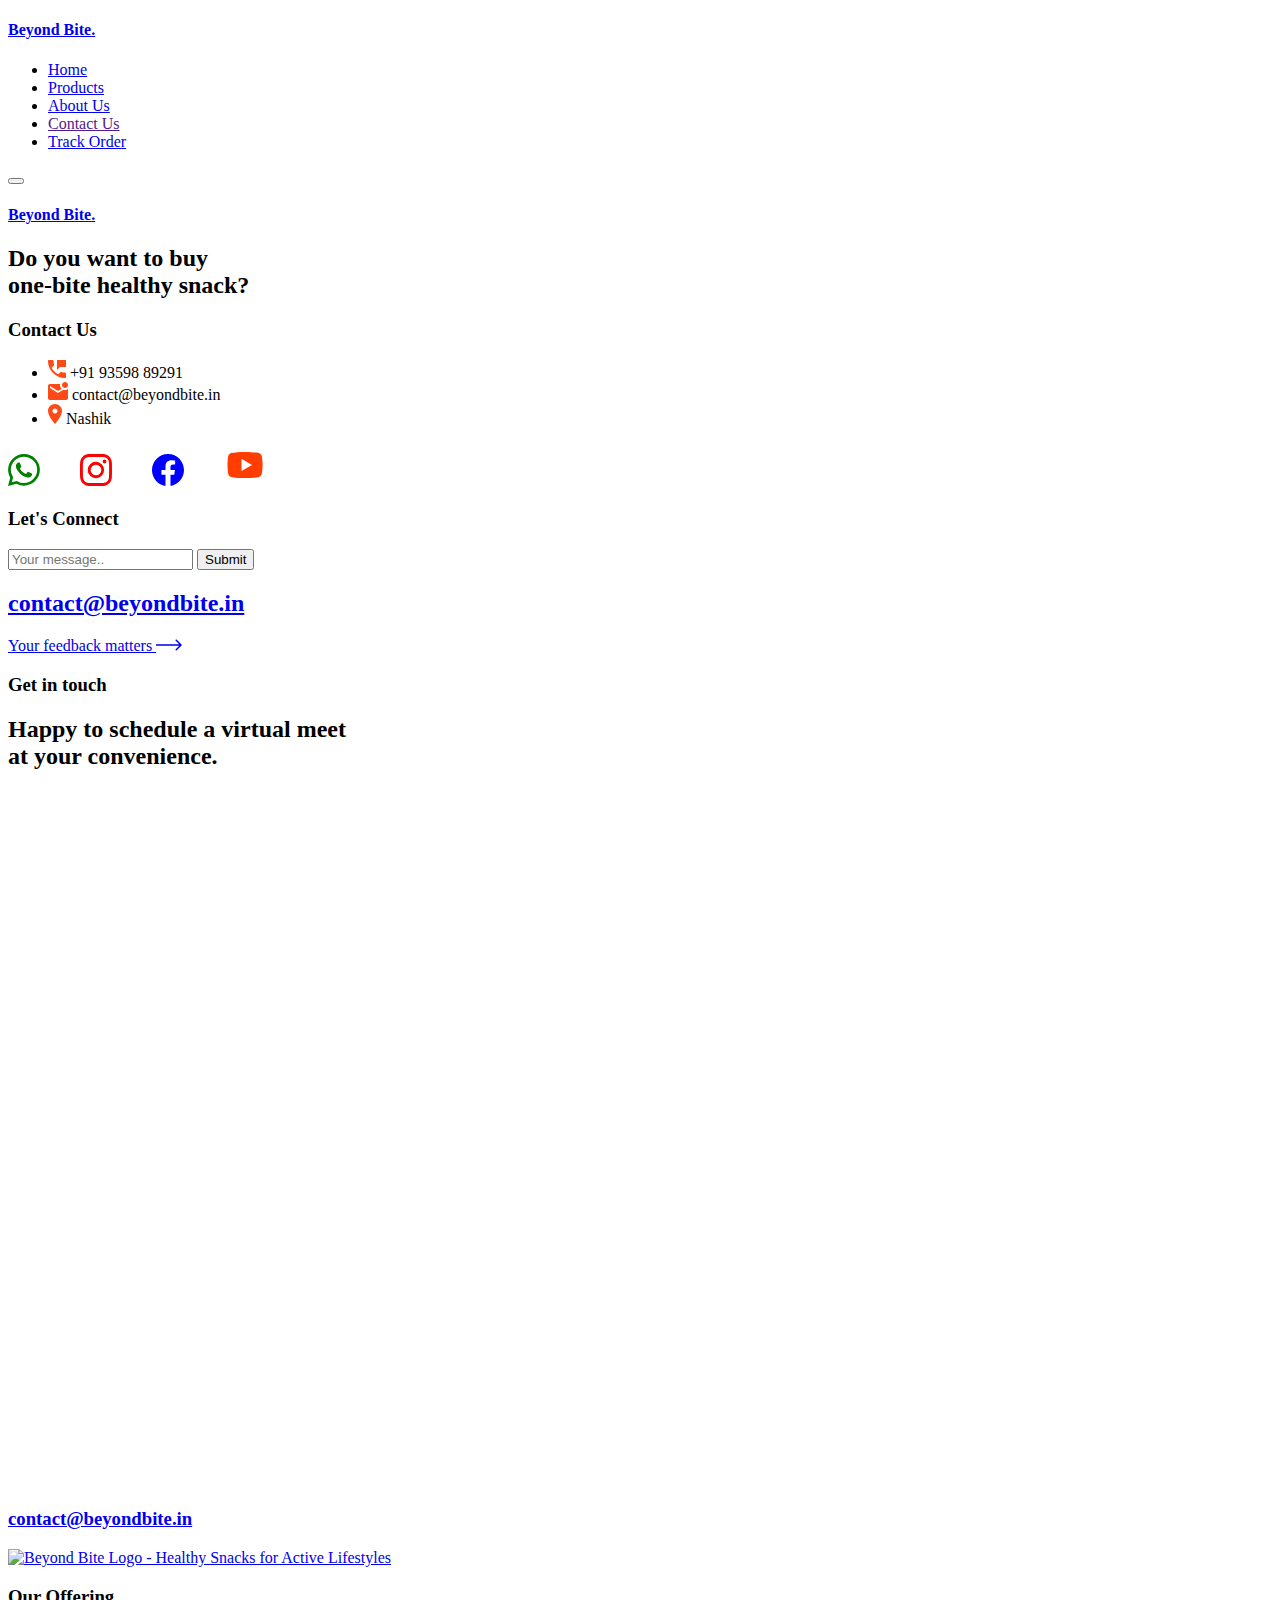
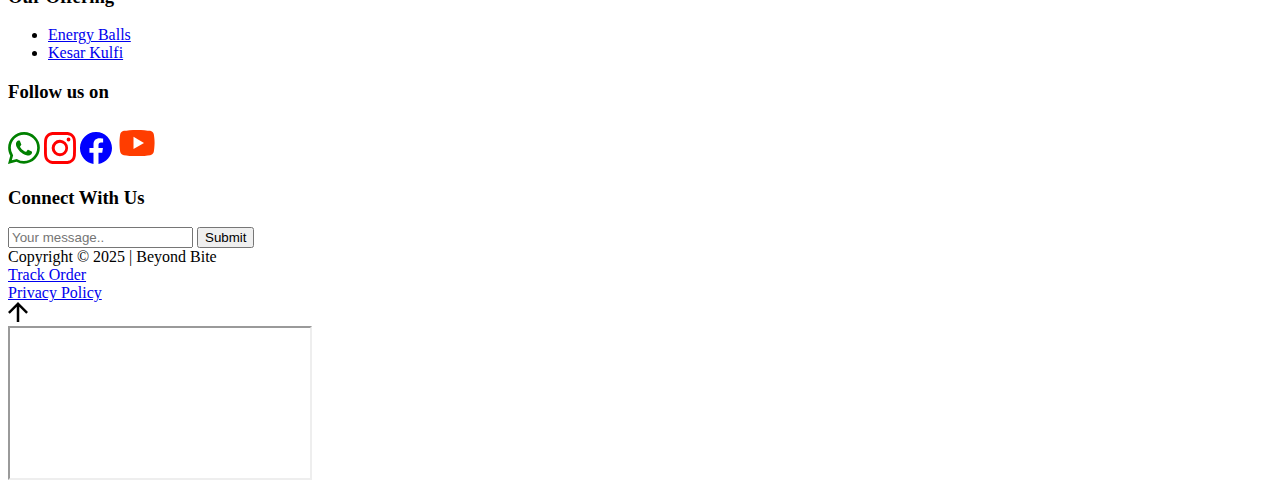
==== contact.html @ 9e0d585b "new dev - init" ====
<!DOCTYPE html>
<html class="no-js" lang="en">

<head>
    <!-- Meta Tags -->
    <meta charset="utf-8">
    <meta http-equiv="x-ua-compatible" content="ie=edge">
    <meta name="viewport" content="width=device-width, initial-scale=1">

    <!-- Favicon Icon -->
    <link rel="shortcut icon" type="image/x-icon" href="https://beyondbite.in/assets/img/BB/favicon_io/favicon.png">

    <!-- Site Title -->
    <title>Beyond Bite</title>
    <link rel="stylesheet" href="https://beyondbite.in/assets/css/plugins/bootstrap.min.css">
    <link rel="stylesheet" href="https://beyondbite.in/assets/css/plugins/slick.css">
    <link rel="stylesheet" href="https://beyondbite.in/assets/css/plugins/animate.css">
    <link rel="stylesheet" href="https://beyondbite.in/assets/css/style.css">
    <link rel="stylesheet" href="https://beyondbite.in/assets/css/custom.css">

    <!-- SEO Meta Tags -->
    <title>Contact Beyond Bite | Reach Out for Healthy Snacks</title>
    <meta name="description"
        content="Have questions or need assistance? Contact Beyond Bite for product inquiries, bulk orders, or feedback today.">
    <meta name="keywords"
        content="beyondbite, beyondbites, beyond bites, beyond byte, beyond bytes, beyond bite, Contact Beyond Bite, Beyond Bite customer support, healthy snacks inquiry, bulk orders">
    <meta name="author" content="Beyond Bite">
    <meta name="viewport" content="width=device-width, initial-scale=1.0">
    <meta name="robots" content="index, follow">

    <!-- Open Graph Meta Tags -->
    <meta property="og:type" content="website">
    <meta property="og:title" content="Contact Beyond Bite | Reach Out for Healthy Snacks">
    <meta property="og:description"
        content="Have questions or need assistance? Contact Beyond Bite for product inquiries, bulk orders, or feedback today.">
    <meta property="og:url" content="https://beyondbite.in/contact.html">
    <meta property="og:image" content="https://beyondbite.in/assets/img/BB/beyondbitelogo.jpg">
    <meta property="og:image:alt" content="Contact Beyond Bite">
    <meta property="og:site_name" content="Beyond Bite">

    <!-- Twitter Meta Tags -->
    <meta name="twitter:card" content="summary_large_image">
    <meta name="twitter:title" content="Contact Beyond Bite | Reach Out for Healthy Snacks">
    <meta name="twitter:description"
        content="Connect with Beyond Bite for questions, bulk orders, or feedback. We're here to help.">
    <meta name="twitter:image" content="https://beyondbite.in/assets/img/BB/beyondbitelogo.jpg">
    <link rel="canonical" href="https://beyondbite.in/contact.html">

</head>

<body>
    <!-- Start Header Section -->
    <section>
        <header class="cs-site_header cs-style1 text-uppercase cs-sticky_header">
            <div class="cs-main_header">
                <div class="container">
                    <div class="cs-main_header_in">
                        <div class="cs-main_header_left">
                            <!-- <a class="cs-site_branding" href="https://beyondbite.in/">
                            <img src="https://beyondbite.in/assets/img/BB/beyondbitelogo.jpg" alt="Logo">
                        </a> -->
                            <a class="cs-site_branding wrapper-nav text-capitalize" href="https://beyondbite.in/">
                                <h4>Beyond Bite<span class="dot">.</span></h4>
                            </a>
                        </div>
                        <div class="cs-main_header_center">
                            <div class="cs-nav cs-primary_font cs-medium">
                                <ul class="cs-nav_list">
                                    <li>
                                        <a href="https://beyondbite.in/#home">Home</a>
                                    </li>
                                    <li><a href="https://beyondbite.in/#product">Products</a></li>
                                    <!-- <li><a href="https://beyondbite.in/#ingredients">Ingredients</a></li> -->
                                    <li><a href="https://beyondbite.in/#about-us">About Us</a></li>
                                    <li><a href="">Contact Us</a></li>
                                    <li><a target="_blank" href="https://tracker.beyondbite.in/">Track Order</a></li>
                                </ul>
                            </div>
                        </div>
                        <div class="cs-main_header_right">
                            <div class="cs-toolbox">
                                <span class="cs-icon_btn">
                                    <span class="cs-icon_btn_in">
                                        <span></span>
                                        <span></span>
                                        <span></span>
                                        <span></span>
                                    </span>
                                </span>
                            </div>
                        </div>
                    </div>
                </div>
            </div>
        </header>
        <div class="cs-side_header">
            <button class="cs-close"></button>
            <div class="cs-side_header_overlay"></div>
            <div class="cs-side_header_in  cs-white_color">
                <div class="cs-side_header_shape"></div>
                <!-- <a class="cs-site_branding" href="https://beyondbite.in/">
                <img src="https://beyondbite.in/assets/img/BB/beyondbitelogo.jpg" alt="Logo">
            </a> -->
                <a class="cs-site_branding wrapper-nav text-capitalize" href="https://beyondbite.in/">
                    <h4>Beyond Bite<span class="dot">.</span></h4>
                </a>
                <div class="cs-side_header_box">
                    <h2 class="cs-side_header_heading"> Do you want to buy <br> one-bite healthy snack? </h2>
                </div>
                <div class="cs-side_header_box">
                    <h3 class="cs-side_header_title cs-primary_color">Contact Us</h3>
                    <ul class="cs-contact_info cs-style1 cs-mp0">
                        <li>
                            <svg width="18" height="18" viewBox="0 0 18 18" fill="none"
                                xmlns="http://www.w3.org/2000/svg">
                                <path
                                    d="M17 12.5C15.75 12.5 14.55 12.3 13.43 11.93C13.08 11.82 12.69 11.9 12.41 12.17L10.21 14.37C7.38 12.93 5.06 10.62 3.62 7.79L5.82 5.58C6.1 5.31 6.18 4.92 6.07 4.57C5.7 3.45 5.5 2.25 5.5 1C5.5 0.45 5.05 0 4.5 0H1C0.45 0 0 0.45 0 1C0 10.39 7.61 18 17 18C17.55 18 18 17.55 18 17V13.5C18 12.95 17.55 12.5 17 12.5ZM9 0V10L12 7H18V0H9Z"
                                    fill="#FF4A17" />
                            </svg>
                            <span>+91 93598 89291</span>
                        </li>
                        <li>
                            <svg width="20" height="18" viewBox="0 0 20 18" fill="none"
                                xmlns="http://www.w3.org/2000/svg">
                                <path
                                    d="M20 6.98V16C20 17.1 19.1 18 18 18H2C0.9 18 0 17.1 0 16V4C0 2.9 0.9 2 2 2H12.1C12.04 2.32 12 2.66 12 3C12 4.48 12.65 5.79 13.67 6.71L10 9L2 4V6L10 11L15.3 7.68C15.84 7.88 16.4 8 17 8C18.13 8 19.16 7.61 20 6.98ZM14 3C14 4.66 15.34 6 17 6C18.66 6 20 4.66 20 3C20 1.34 18.66 0 17 0C15.34 0 14 1.34 14 3Z"
                                    fill="#FF4A17" />
                            </svg>
                            <span>contact@beyondbite.in</span>
                        </li>
                        <li>
                            <svg width="14" height="20" viewBox="0 0 14 20" fill="none"
                                xmlns="http://www.w3.org/2000/svg">
                                <path
                                    d="M7 0C3.13 0 0 3.13 0 7C0 12.25 7 20 7 20C7 20 14 12.25 14 7C14 3.13 10.87 0 7 0ZM7 9.5C5.62 9.5 4.5 8.38 4.5 7C4.5 5.62 5.62 4.5 7 4.5C8.38 4.5 9.5 5.62 9.5 7C9.5 8.38 8.38 9.5 7 9.5Z"
                                    fill="#FF4A17" />
                            </svg>
                            <span>Nashik</span>
                        </li>
                    </ul>
                </div>
                <div class="cs-side_header_box">
                    <div class=" cs-style1 ">
                        <a href="https://wa.me/message/V5PA4DEGARK7P1" target="_blank"><svg
                                xmlns="http://www.w3.org/2000/svg" color="green" width="32" height="32"
                                fill="currentColor" class="bi bi-whatsapp" viewBox="0 0 16 16">
                                <path
                                    d="M13.601 2.326A7.85 7.85 0 0 0 7.994 0C3.627 0 .068 3.558.064 7.926c0 1.399.366 2.76 1.057 3.965L0 16l4.204-1.102a7.9 7.9 0 0 0 3.79.965h.004c4.368 0 7.926-3.558 7.93-7.93A7.9 7.9 0 0 0 13.6 2.326zM7.994 14.521a6.6 6.6 0 0 1-3.356-.92l-.24-.144-2.494.654.666-2.433-.156-.251a6.56 6.56 0 0 1-1.007-3.505c0-3.626 2.957-6.584 6.591-6.584a6.56 6.56 0 0 1 4.66 1.931 6.56 6.56 0 0 1 1.928 4.66c-.004 3.639-2.961 6.592-6.592 6.592m3.615-4.934c-.197-.099-1.17-.578-1.353-.646-.182-.065-.315-.099-.445.099-.133.197-.513.646-.627.775-.114.133-.232.148-.43.05-.197-.1-.836-.308-1.592-.985-.59-.525-.985-1.175-1.103-1.372-.114-.198-.011-.304.088-.403.087-.088.197-.232.296-.346.1-.114.133-.198.198-.33.065-.134.034-.248-.015-.347-.05-.099-.445-1.076-.612-1.47-.16-.389-.323-.335-.445-.34-.114-.007-.247-.007-.38-.007a.73.73 0 0 0-.529.247c-.182.198-.691.677-.691 1.654s.71 1.916.81 2.049c.098.133 1.394 2.132 3.383 2.992.47.205.84.326 1.129.418.475.152.904.129 1.246.08.38-.058 1.171-.48 1.338-.943.164-.464.164-.86.114-.943-.049-.084-.182-.133-.38-.232">
                                </path>
                            </svg></a>&nbsp;&nbsp;&nbsp;&nbsp;&nbsp;&nbsp;&nbsp;&nbsp;&nbsp;
                        <a href="https://www.instagram.com/thebeyondbite/" target="_blank"><svg
                                xmlns="http://www.w3.org/2000/svg" color="red" width="32" height="32"
                                fill="currentColor" class="bi bi-instagram" viewBox="0 0 16 16">
                                <path
                                    d="M8 0C5.829 0 5.556.01 4.703.048 3.85.088 3.269.222 2.76.42a3.9 3.9 0 0 0-1.417.923A3.9 3.9 0 0 0 .42 2.76C.222 3.268.087 3.85.048 4.7.01 5.555 0 5.827 0 8.001c0 2.172.01 2.444.048 3.297.04.852.174 1.433.372 1.942.205.526.478.972.923 1.417.444.445.89.719 1.416.923.51.198 1.09.333 1.942.372C5.555 15.99 5.827 16 8 16s2.444-.01 3.298-.048c.851-.04 1.434-.174 1.943-.372a3.9 3.9 0 0 0 1.416-.923c.445-.445.718-.891.923-1.417.197-.509.332-1.09.372-1.942C15.99 10.445 16 10.173 16 8s-.01-2.445-.048-3.299c-.04-.851-.175-1.433-.372-1.941a3.9 3.9 0 0 0-.923-1.417A3.9 3.9 0 0 0 13.24.42c-.51-.198-1.092-.333-1.943-.372C10.443.01 10.172 0 7.998 0zm-.717 1.442h.718c2.136 0 2.389.007 3.232.046.78.035 1.204.166 1.486.275.373.145.64.319.92.599s.453.546.598.92c.11.281.24.705.275 1.485.039.843.047 1.096.047 3.231s-.008 2.389-.047 3.232c-.035.78-.166 1.203-.275 1.485a2.5 2.5 0 0 1-.599.919c-.28.28-.546.453-.92.598-.28.11-.704.24-1.485.276-.843.038-1.096.047-3.232.047s-2.39-.009-3.233-.047c-.78-.036-1.203-.166-1.485-.276a2.5 2.5 0 0 1-.92-.598 2.5 2.5 0 0 1-.6-.92c-.109-.281-.24-.705-.275-1.485-.038-.843-.046-1.096-.046-3.233s.008-2.388.046-3.231c.036-.78.166-1.204.276-1.486.145-.373.319-.64.599-.92s.546-.453.92-.598c.282-.11.705-.24 1.485-.276.738-.034 1.024-.044 2.515-.045zm4.988 1.328a.96.96 0 1 0 0 1.92.96.96 0 0 0 0-1.92m-4.27 1.122a4.109 4.109 0 1 0 0 8.217 4.109 4.109 0 0 0 0-8.217m0 1.441a2.667 2.667 0 1 1 0 5.334 2.667 2.667 0 0 1 0-5.334">
                                </path>
                            </svg></a>&nbsp;&nbsp;&nbsp;&nbsp;&nbsp;&nbsp;&nbsp;&nbsp;&nbsp;
                        <a href="https://www.facebook.com" target="_blank"><svg xmlns="http://www.w3.org/2000/svg"
                                color="blue" width="32" height="32" fill="currentColor" class="bi bi-facebook"
                                viewBox="0 0 16 16">
                                <path
                                    d="M16 8.049c0-4.446-3.582-8.05-8-8.05C3.58 0-.002 3.603-.002 8.05c0 4.017 2.926 7.347 6.75 7.951v-5.625h-2.03V8.05H6.75V6.275c0-2.017 1.195-3.131 3.022-3.131.876 0 1.791.157 1.791.157v1.98h-1.009c-.993 0-1.303.621-1.303 1.258v1.51h2.218l-.354 2.326H9.25V16c3.824-.604 6.75-3.934 6.75-7.951">
                                </path>
                            </svg></a>&nbsp;&nbsp;&nbsp;&nbsp;&nbsp;&nbsp;&nbsp;&nbsp;&nbsp;
                        <a href="https://www.youtube.com/@thebeyondbite" target="_blank"><svg
                                xmlns="http://www.w3.org/2000/svg" x="0px" y="0px" width="42" height="42"
                                viewBox="0,0,256,256" style="fill:#000000;">
                                <g transform="">
                                    <g transform=" scale(5.33333,5.33333)">
                                        <path
                                            d="M43.2,33.9c-0.4,2.1 -2.1,3.7 -4.2,4c-3.3,0.5 -8.8,1.1 -15,1.1c-6.1,0 -11.6,-0.6 -15,-1.1c-2.1,-0.3 -3.8,-1.9 -4.2,-4c-0.4,-2.3 -0.8,-5.7 -0.8,-9.9c0,-4.2 0.4,-7.6 0.8,-9.9c0.4,-2.1 2.1,-3.7 4.2,-4c3.3,-0.5 8.8,-1.1 15,-1.1c6.2,0 11.6,0.6 15,1.1c2.1,0.3 3.8,1.9 4.2,4c0.4,2.3 0.9,5.7 0.9,9.9c-0.1,4.2 -0.5,7.6 -0.9,9.9z"
                                            fill="#ff3d00"></path>
                                        <path d="M20,31v-14l12,7z" fill="#ffffff"></path>
                                    </g>
                                </g>
                            </svg></a>
                    </div>
                </div>
                <div class="cs-side_header_box">
                    <h3 class="cs-side_header_title cs-primary_color">Let's Connect</h3>
                    <div class="cs-newsletter cs-style1">
                        <form action="#" class="cs-newsletter_form">
                            <form action="#" class="cs-newsletter_form">
                                <input type="email" class="cs-newsletter_input" placeholder="Your message..">
                                <button class="cs-newsletter_btn">
                                    <span>Submit</span>
                                </button>
                            </form>
                    </div>
                </div>

            </div>
        </div>
    </section>
    <!-- End Header Section -->

    <!-- Start email bannar -->
    <section id="contact">
        <div class="cs-height_100 cs-height_lg_80"></div>
        <div class="cs-cta cs-style1 cs-bg text-center cs-shape_wrap_1 cs-position_1 rounded-0"
            data-src="https://beyondbite.in/assets/img/cta_bg_2.jpeg">
            <div class="cs-shape_1"></div>
            <div class="cs-shape_1"></div>
            <div class="cs-shape_1"></div>
            <div class="cs-cta_in">
                <h2 class="cs-cta_title cs-semi_bold cs-m0 cs-white_color"><a
                        href="mailto:contact@beyondbite.in">contact@beyondbite.in</a></h2>
            </div>
        </div>
    </section>
    <!-- End email bannar-->

    <div class="cs-height_10 cs-height_lg_10"></div>
    <div class="cs-pricing_btn_wrap text-center ">
        <a href="https://forms.office.com/r/5xTKZ8SmaH" target="_blank" class="cs-text_btn">
            <span>Your feedback matters
            </span>
            <svg width="26" height="12" viewBox="0 0 26 12" fill="none" xmlns="http://www.w3.org/2000/svg">
                <path
                    d="M25.5303 6.53033C25.8232 6.23744 25.8232 5.76256 25.5303 5.46967L20.7574 0.696699C20.4645 0.403806 19.9896 0.403806 19.6967 0.696699C19.4038 0.989593 19.4038 1.46447 19.6967 1.75736L23.9393 6L19.6967 10.2426C19.4038 10.5355 19.4038 11.0104 19.6967 11.3033C19.9896 11.5962 20.4645 11.5962 20.7574 11.3033L25.5303 6.53033ZM0 6.75H25V5.25H0V6.75Z"
                    fill="currentColor" />
            </svg>
        </a>
        </a>
    </div>

    <!-- Start appointment book  -->
    <section>
        <div class="cs-height_80 cs-height_lg_100"></div>
        <div class="container">
            <div class="cs-section_heading cs-style1 text-center">
                <h3 class="cs-section_subtitle">Get in touch</h3>
                <h2 class="cs-section_title wow fadeInUp" data-wow-duration="0.8s" data-wow-delay="0.2s">
                    Happy to schedule a virtual meet <br>
                    at your convenience.
                </h2>
            </div>
        </div>
        <!-- Calendly inline widget begin -->
        <div class="cs-height_0 cs-height_lg_10"></div>
        <div class="calendly-inline-widget"
            data-url="https://calendly.com/beyondbite/assist?hide_event_type_details=1&hide_gdpr_banner=1&background_color=181818&text_color=fefefe&primary_color=ff4a17"
            style="min-width:320px;height:700px;"></div>
        <script type="text/javascript" src="https://assets.calendly.com/assets/external/widget.js" async></script>
        <!-- Calendly inline widget end -->
    </section>
    <!-- end appointment book  -->

    <div id="footer"></div>

    
    <span class="cs-scrollup">
        <svg width="20" height="20" viewBox="0 0 20 20" fill="none" xmlns="http://www.w3.org/2000/svg">
            <path d="M0 10L1.7625 11.7625L8.75 4.7875V20H11.25V4.7875L18.225 11.775L20 10L10 0L0 10Z"
                fill="currentColor" />
        </svg>
    </span>

    <!-- Start Video Popup -->
    <div class="cs-video_popup">
        <div class="cs-video_popup_overlay"></div>
        <div class="cs-video_popup_content">
            <div class="cs-video_popup_layer"></div>
            <div class="cs-video_popup_container">
                <div class="cs-video_popup_align">
                    <div class="embed-responsive embed-responsive-16by9">
                        <iframe class="embed-responsive-item" src="about:blank"></iframe>
                    </div>
                </div>
                <div class="cs-video_popup_close"></div>
            </div>
        </div>
    </div>
    <!-- End Video Popup -->
    <script>
        fetch('components/footer.html')
            .then(response => response.text())
            .then(data => document.getElementById('footer').innerHTML = data);
    </script>

    <!-- Script -->
    <script src="https://beyondbite.in/assets/js/plugins/jquery-3.6.0.min.js"></script>
    <script src="https://beyondbite.in/assets/js/plugins/isotope.pkg.min.js"></script>
    <script src="https://beyondbite.in/assets/js/plugins/jquery.slick.min.js"></script>
    <script src="https://beyondbite.in/assets/js/plugins/jquery.counter.min.js"></script>
    <script src="https://beyondbite.in/assets/js/plugins/lightgallery.min.js"></script>
    <script src="https://beyondbite.in/assets/js/plugins/wow.min.js"></script>
    <script src="https://beyondbite.in/assets/js/plugins/gsap.min.js"></script>
    <script src="https://beyondbite.in/assets/js/main.js"></script>
    <script src="https://beyondbite.in/assets/js/custom.js"></script>
</body>

</html>
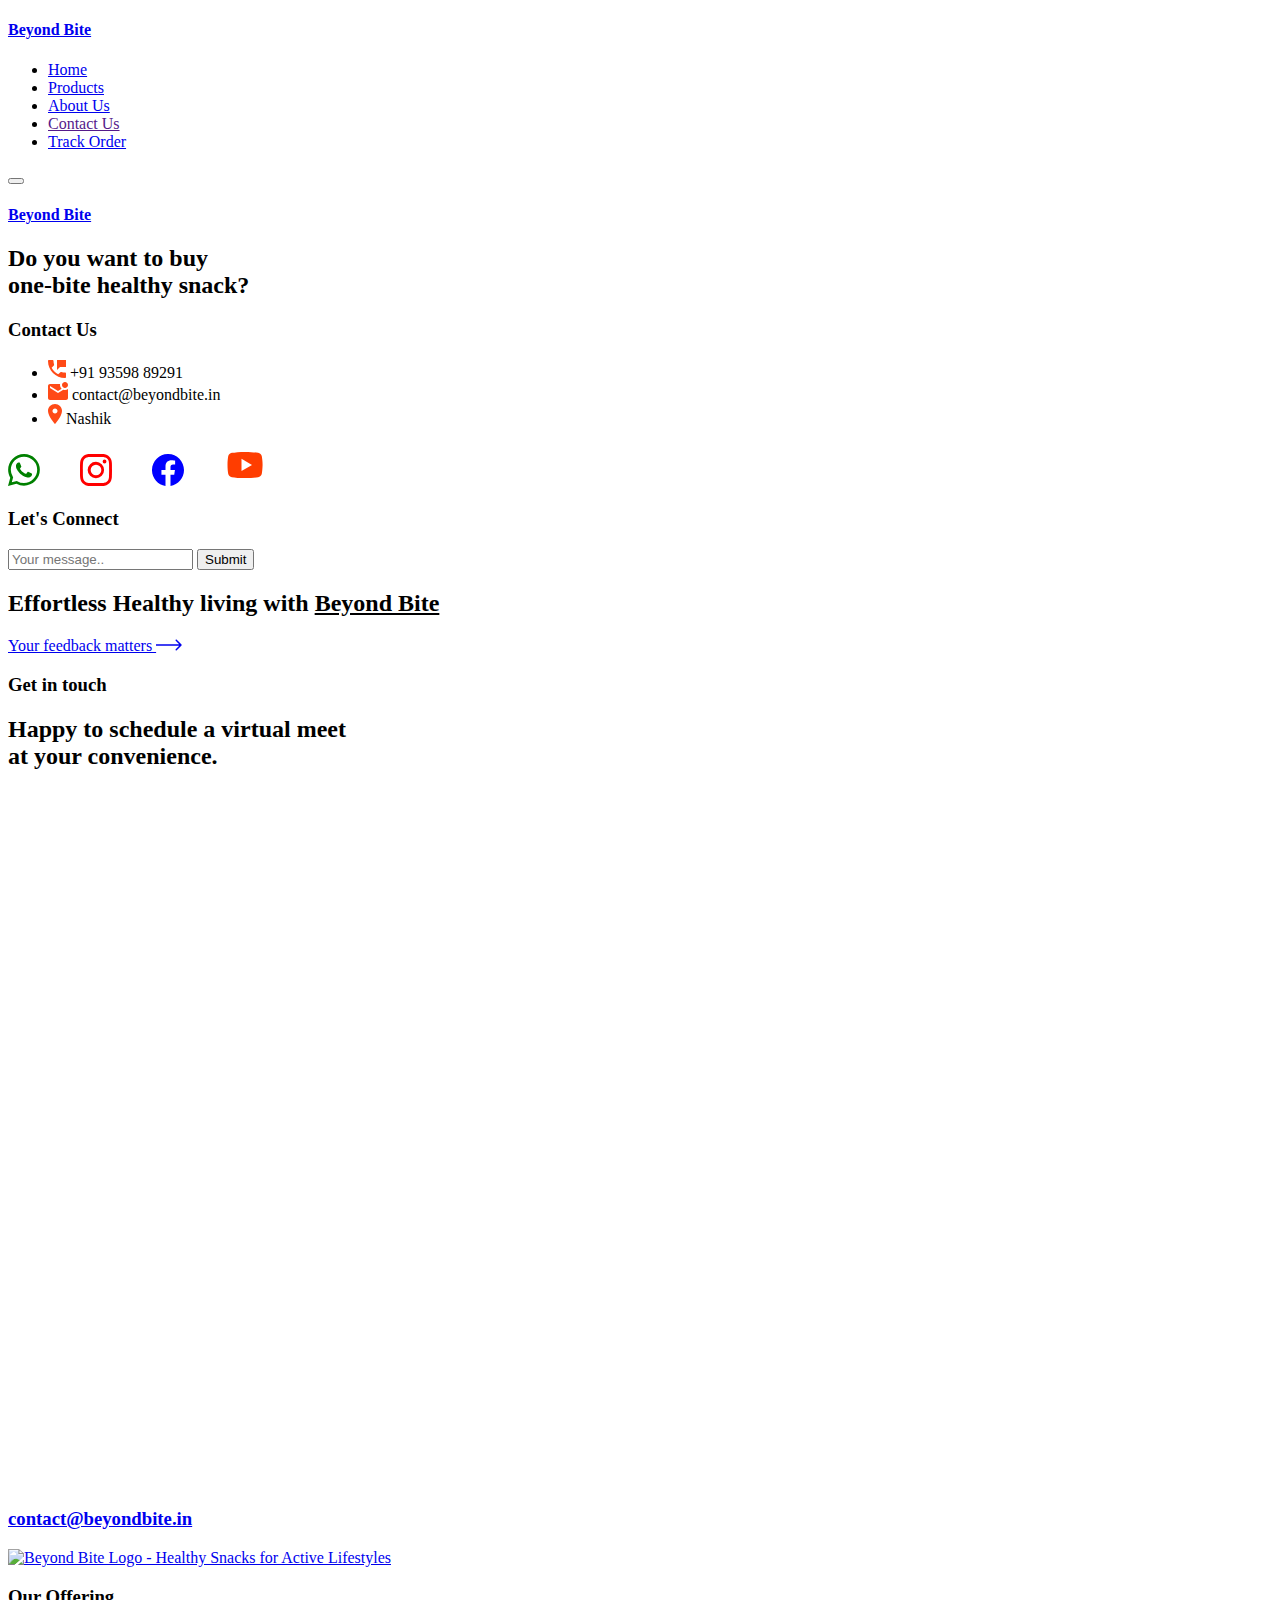
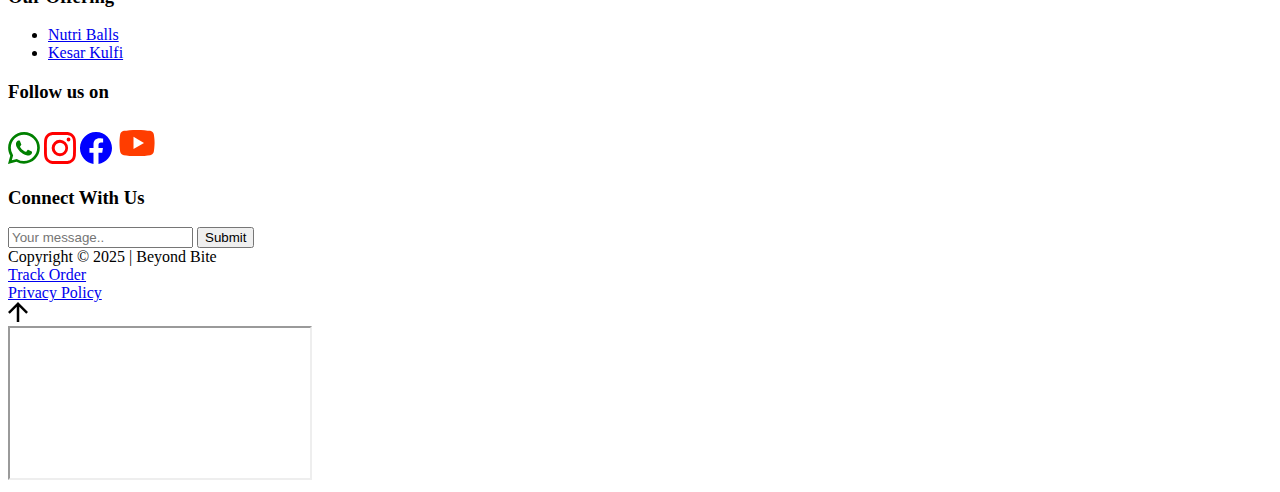
==== commit e1e98a49: "live backup" ====
--- a/contact.html
+++ b/contact.html
@@ -57,17 +57,17 @@
                     <div class="cs-main_header_in">
                         <div class="cs-main_header_left">
                             <!-- <a class="cs-site_branding" href="https://beyondbite.in/">
-                            <img src="https://beyondbite.in/assets/img/BB/beyondbitelogo.jpg" alt="Logo">
+                            <img loading="lazy" src="https://beyondbite.in/assets/img/BB/beyondbitelogo.jpg" alt="Logo">
                         </a> -->
                             <a class="cs-site_branding wrapper-nav text-capitalize" href="https://beyondbite.in/">
-                                <h4>Beyond Bite<span class="dot">.</span></h4>
+                                <h4>Beyond Bite</h4>
                             </a>
                         </div>
                         <div class="cs-main_header_center">
                             <div class="cs-nav cs-primary_font cs-medium">
                                 <ul class="cs-nav_list">
                                     <li>
-                                        <a href="https://beyondbite.in/#home">Home</a>
+                                        <a href="https://beyondbite.in/#beyondbite-home">Home</a>
                                     </li>
                                     <li><a href="https://beyondbite.in/#product">Products</a></li>
                                     <!-- <li><a href="https://beyondbite.in/#ingredients">Ingredients</a></li> -->
@@ -99,10 +99,10 @@
             <div class="cs-side_header_in  cs-white_color">
                 <div class="cs-side_header_shape"></div>
                 <!-- <a class="cs-site_branding" href="https://beyondbite.in/">
-                <img src="https://beyondbite.in/assets/img/BB/beyondbitelogo.jpg" alt="Logo">
+                <img loading="lazy" src="https://beyondbite.in/assets/img/BB/beyondbitelogo.jpg" alt="Logo">
             </a> -->
                 <a class="cs-site_branding wrapper-nav text-capitalize" href="https://beyondbite.in/">
-                    <h4>Beyond Bite<span class="dot">.</span></h4>
+                    <h4>Beyond Bite</h4>
                 </a>
                 <div class="cs-side_header_box">
                     <h2 class="cs-side_header_heading"> Do you want to buy <br> one-bite healthy snack? </h2>
@@ -194,21 +194,25 @@
     </section>
     <!-- End Header Section -->
 
-    <!-- Start email bannar -->
-    <section id="contact">
-        <div class="cs-height_100 cs-height_lg_80"></div>
-        <div class="cs-cta cs-style1 cs-bg text-center cs-shape_wrap_1 cs-position_1 rounded-0"
-            data-src="https://beyondbite.in/assets/img/cta_bg_2.jpeg">
-            <div class="cs-shape_1"></div>
-            <div class="cs-shape_1"></div>
-            <div class="cs-shape_1"></div>
-            <div class="cs-cta_in">
-                <h2 class="cs-cta_title cs-semi_bold cs-m0 cs-white_color"><a
-                        href="mailto:contact@beyondbite.in">contact@beyondbite.in</a></h2>
+    <!-- Tagline banner starts  -->
+    <section>
+        <div class="cs-height_150 cs-height_lg_80"></div>
+        <div class="container">
+            <div class="cs-cta cs-style1 cs-bg text-center cs-shape_wrap_1 cs-position_1"
+                data-src="https://beyondbite.in/assets/img/BB/tagline_bg.jpeg">
+                <div class="cs-shape_1"></div>
+                <!-- <div class="cs-shape_1"></div> -->
+                <!-- <div class="cs-shape_1"></div> -->
+                <div class="cs-cta_in">
+                    <h2 id="tag-line" class="cs-cta_title cs-semi_bold cs-m0 cs-white_color">Effortless Healthy living
+                        with
+                        <span class=" cs-accent_color" style="text-decoration: underline;">Beyond Bite</span>
+                    </h2>
+                </div>
             </div>
         </div>
     </section>
-    <!-- End email bannar-->
+    <!-- Tagline banner ends  -->
 
     <div class="cs-height_10 cs-height_lg_10"></div>
     <div class="cs-pricing_btn_wrap text-center ">
@@ -248,7 +252,7 @@
 
     <div id="footer"></div>
 
-    
+
     <span class="cs-scrollup">
         <svg width="20" height="20" viewBox="0 0 20 20" fill="none" xmlns="http://www.w3.org/2000/svg">
             <path d="M0 10L1.7625 11.7625L8.75 4.7875V20H11.25V4.7875L18.225 11.775L20 10L10 0L0 10Z"
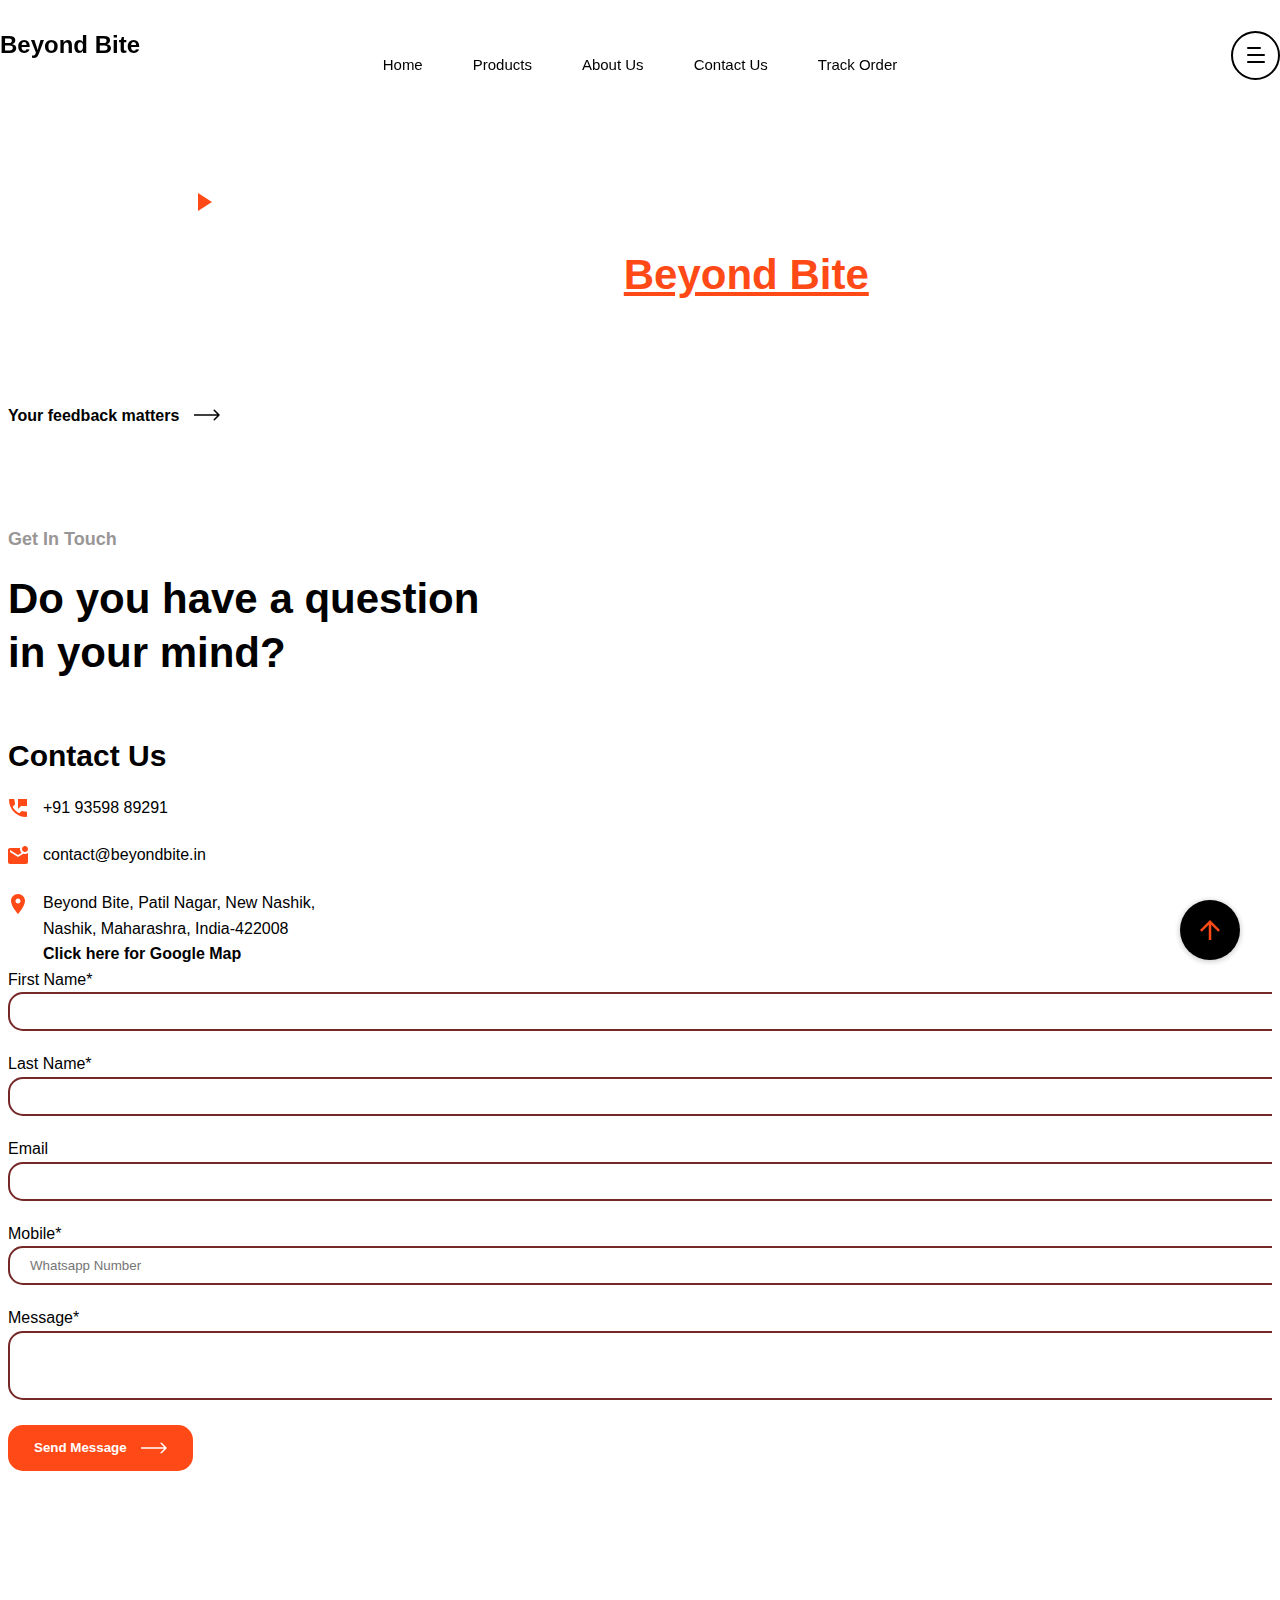
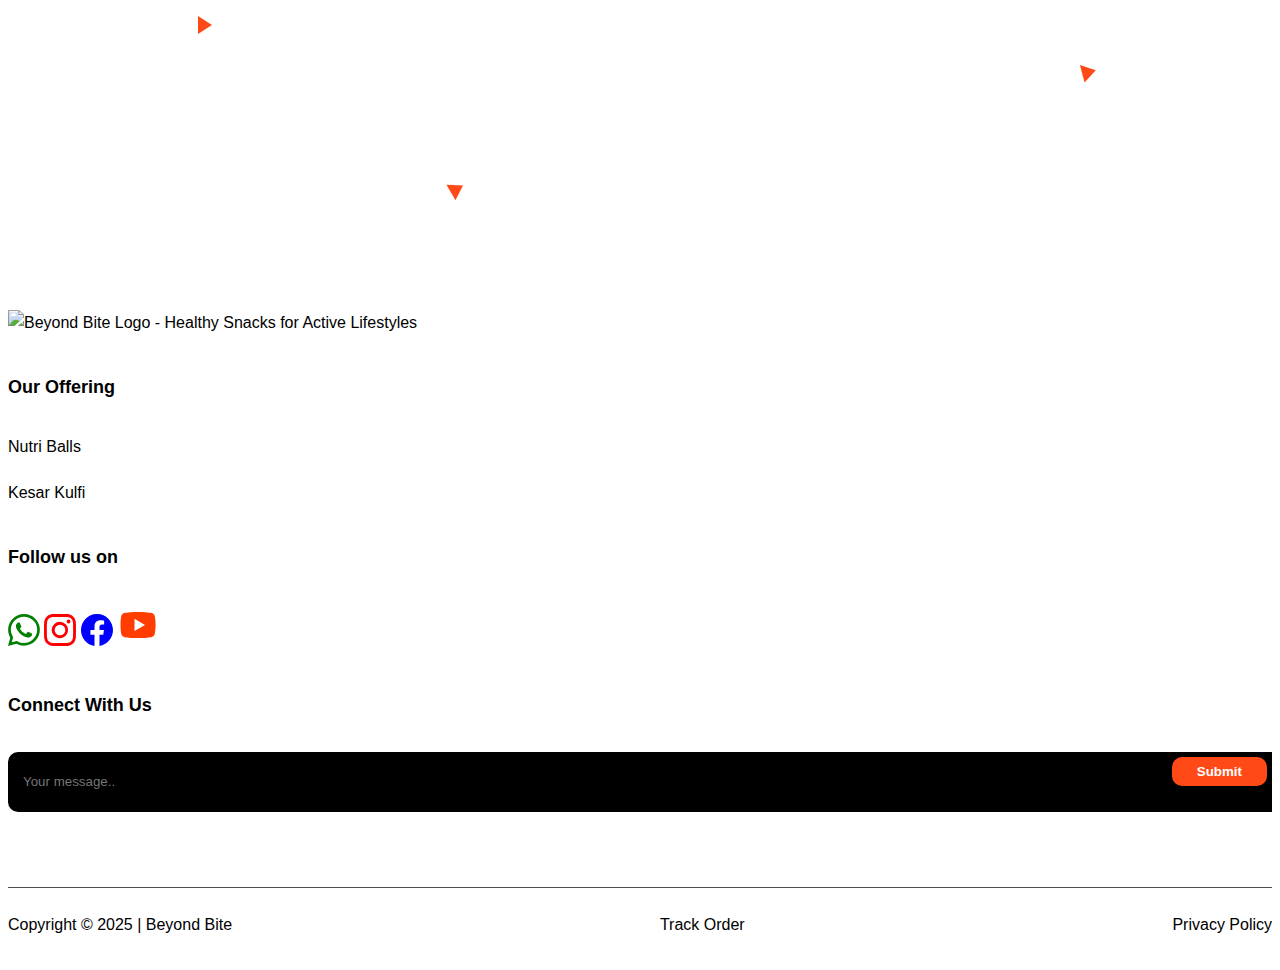
==== commit 001d3fa0: "contact us page redesign" ====
--- a/contact.html
+++ b/contact.html
@@ -15,7 +15,7 @@
     <link rel="stylesheet" href="https://beyondbite.in/assets/css/plugins/bootstrap.min.css">
     <link rel="stylesheet" href="https://beyondbite.in/assets/css/plugins/slick.css">
     <link rel="stylesheet" href="https://beyondbite.in/assets/css/plugins/animate.css">
-    <link rel="stylesheet" href="https://beyondbite.in/assets/css/style.css">
+    <link rel="stylesheet" href="assets/css/style.css">
     <link rel="stylesheet" href="https://beyondbite.in/assets/css/custom.css">
 
     <!-- SEO Meta Tags -->
@@ -228,8 +228,113 @@
         </a>
     </div>
 
+    <!-- <div class="cs-height_150 cs-height_lg_80"></div> -->
+    <div class="cs-height_100 cs-height_lg_80"></div>
+    <div class="container">
+        <div class="row">
+            <div class="col-lg-6">
+                <div class="cs-section_heading cs-style1">
+                    <h3 class="cs-section_subtitle">Get In Touch</h3>
+                    <h2 class="cs-section_title">Do you have a question <br>in your mind?</h2>
+                </div>
+                <div class="cs-height_55 cs-height_lg_30"></div>
+                <div class="cs-side_header_box">
+                    <h3 class="cs-side_header_title cs-primary_color">Contact Us</h3>
+                    <ul class="cs-contact_info cs-style1 cs-mp0">
+                        <li>
+                            <svg width="18" height="18" viewBox="0 0 18 18" fill="none"
+                                xmlns="http://www.w3.org/2000/svg">
+                                <path
+                                    d="M17 12.5C15.75 12.5 14.55 12.3 13.43 11.93C13.08 11.82 12.69 11.9 12.41 12.17L10.21 14.37C7.38 12.93 5.06 10.62 3.62 7.79L5.82 5.58C6.1 5.31 6.18 4.92 6.07 4.57C5.7 3.45 5.5 2.25 5.5 1C5.5 0.45 5.05 0 4.5 0H1C0.45 0 0 0.45 0 1C0 10.39 7.61 18 17 18C17.55 18 18 17.55 18 17V13.5C18 12.95 17.55 12.5 17 12.5ZM9 0V10L12 7H18V0H9Z"
+                                    fill="#FF4A17" />
+                            </svg>
+                            <span>+91 93598 89291</span>
+                        </li>
+                        <li>
+                            <svg width="20" height="18" viewBox="0 0 20 18" fill="none"
+                                xmlns="http://www.w3.org/2000/svg">
+                                <path
+                                    d="M20 6.98V16C20 17.1 19.1 18 18 18H2C0.9 18 0 17.1 0 16V4C0 2.9 0.9 2 2 2H12.1C12.04 2.32 12 2.66 12 3C12 4.48 12.65 5.79 13.67 6.71L10 9L2 4V6L10 11L15.3 7.68C15.84 7.88 16.4 8 17 8C18.13 8 19.16 7.61 20 6.98ZM14 3C14 4.66 15.34 6 17 6C18.66 6 20 4.66 20 3C20 1.34 18.66 0 17 0C15.34 0 14 1.34 14 3Z"
+                                    fill="#FF4A17" />
+                            </svg>
+                            <span>contact@beyondbite.in</span>
+                        </li>
+                        <li>
+                            <svg width="14" height="20" viewBox="0 0 14 20" fill="none"
+                                xmlns="http://www.w3.org/2000/svg">
+                                <path
+                                    d="M7 0C3.13 0 0 3.13 0 7C0 12.25 7 20 7 20C7 20 14 12.25 14 7C14 3.13 10.87 0 7 0ZM7 9.5C5.62 9.5 4.5 8.38 4.5 7C4.5 5.62 5.62 4.5 7 4.5C8.38 4.5 9.5 5.62 9.5 7C9.5 8.38 8.38 9.5 7 9.5Z"
+                                    fill="#FF4A17" />
+                            </svg>
+                            <span>Beyond Bite, Patil Nagar, New Nashik, <br> Nashik, Maharashra, India-422008 </span>
+                            <div class="cs-pricing_btn_wrap ">
+                                <a href="https://maps.app.goo.gl/45J9cCAEr2Gya5ob9" target="_blank" class="cs-text_btn">
+                                    <span>Click here for Google Map
+                                    </span>
+                                </a>
+                                </a>
+                            </div>
+                        </li>
+                    </ul>
+                </div>
+
+                <div class="cs-height_0 cs-height_lg_50"></div>
+            </div>
+            <div class="col-lg-6">
+                <form id="cs-form" action="#" class="row">
+
+                    <input type="hidden" name="access_key" value="6d7bc3fc-6190-43c5-8298-89ac5ef7494f">
+                    <input type="checkbox" name="botcheck" style="display: none;">
+                    <!-- Optional: Can be type="hidden" or type="text" for subject -->
+                    <input type="hidden" name="subject" value="Submission from Laralink Template">
+
+                    <div class="col-sm-6">
+                        <label class="cs-primary_color">First Name*</label>
+                        <input id="fname" type="text" class="cs-form_field" name="full-name" required>
+                        <div class="cs-height_20 cs-height_lg_20"></div>
+                    </div>
+                    <div class="col-sm-6">
+                        <label class="cs-primary_color">Last Name*</label>
+                        <input id="lname" type="text" class="cs-form_field" name="full-name" required>
+                        <div class="cs-height_20 cs-height_lg_20"></div>
+                    </div>
+                    <div class="col-sm-6">
+                        <label class="cs-primary_color">Email</label>
+                        <input id="email" type="text" class="cs-form_field" name="email">
+                        <div class="cs-height_20 cs-height_lg_20"></div>
+                    </div>
+                    <div class="col-sm-6">
+                        <label class="cs-primary_color">Mobile*</label>
+                        <input id="number" pattern="[0-9]{10}" type="text" class="cs-form_field" name="number"
+                            placeholder="Whatsapp Number" required>
+                        <div class="cs-height_20 cs-height_lg_20"></div>
+                    </div>
+                    <div class="col-lg-12">
+                        <label class="cs-primary_color">Message*</label>
+                        <textarea cols="30" rows="3" class="cs-form_field" name="message" id="message"
+                            required></textarea>
+                        <div class="cs-height_25 cs-height_lg_25"></div>
+                    </div>
+                    <div class="col-lg-12">
+                        <button class="cs-btn cs-style1" type="submit" id="form-submit" onclick="whatsapp();">
+                            <span>Send Message</span>
+                            <svg width="26" height="12" viewBox="0 0 26 12" fill="none"
+                                xmlns="http://www.w3.org/2000/svg">
+                                <path
+                                    d="M25.5303 6.53033C25.8232 6.23744 25.8232 5.76256 25.5303 5.46967L20.7574 0.696699C20.4645 0.403806 19.9896 0.403806 19.6967 0.696699C19.4038 0.989593 19.4038 1.46447 19.6967 1.75736L23.9393 6L19.6967 10.2426C19.4038 10.5355 19.4038 11.0104 19.6967 11.3033C19.9896 11.5962 20.4645 11.5962 20.7574 11.3033L25.5303 6.53033ZM0 6.75H25V5.25H0V6.75Z"
+                                    fill="currentColor" />
+                            </svg>
+                        </button>
+                        <div id="cs-result"></div>
+                    </div>
+                </form>
+            </div>
+        </div>
+    </div>
+    <div class="cs-height_100 cs-height_lg_80"></div>
+
     <!-- Start appointment book  -->
-    <section>
+    <!-- <section>
         <div class="cs-height_80 cs-height_lg_100"></div>
         <div class="container">
             <div class="cs-section_heading cs-style1 text-center">
@@ -240,17 +345,27 @@
                 </h2>
             </div>
         </div>
-        <!-- Calendly inline widget begin -->
         <div class="cs-height_0 cs-height_lg_10"></div>
         <div class="calendly-inline-widget"
             data-url="https://calendly.com/beyondbite/assist?hide_event_type_details=1&hide_gdpr_banner=1&background_color=181818&text_color=fefefe&primary_color=ff4a17"
             style="min-width:320px;height:700px;"></div>
         <script type="text/javascript" src="https://assets.calendly.com/assets/external/widget.js" async></script>
-        <!-- Calendly inline widget end -->
-    </section>
+    </section> -->
     <!-- end appointment book  -->
 
+    <!-- <div class="justify-content-center">
+        <div class="video-container-yt">
+            <iframe width="100%" height="100%"
+                src="https://www.google.com/maps/embed?pb=!1m18!1m12!1m3!1d3749.624863621528!2d73.75689997405033!3d19.98227258141795!2m3!1f0!2f0!3f0!3m2!1i1024!2i768!4f13.1!3m3!1m2!1s0x270aac8b8de4f29f%3A0xa601054ac2f689a1!2sBeyond%20Bite!5e0!3m2!1sen!2sin!4v1743851889681!5m2!1sen!2sin"
+                title="Beyond Bite - Google Map" frameborder="0" style="border:0;" allowfullscreen="" loading="lazy"
+                referrerpolicy="no-referrer-when-downgrade">
+            </iframe>
+        </div>
+    </div>
+    <div class="cs-height_80 cs-height_lg_80"></div> -->
     <div id="footer"></div>
+
+
 
 
     <span class="cs-scrollup">
--- a/assets/css/style.css
+++ b/assets/css/style.css
@@ -0,0 +1,6790 @@
+.cs-form_field {
+  display: block;
+  width: 100%;
+  padding: 10px 20px;
+  border-radius: 15px;
+  outline: none;
+  -webkit-transition: all 0.3s ease;
+  transition: all 0.3s ease;
+  /* border: 2px solid #999696; */
+  border: 2px solid rgb(116, 40, 40);
+  ;
+  background-color: transparent;
+  color: black;
+}
+
+.cs-form_field:focus {
+  border-color: #FF4A17;
+}
+
+label {
+  margin-bottom: 12px;
+}
+
+body,
+html {
+  /* color: rgba(254, 254, 254, .7); */
+  font-family: "Open Sans", sans-serif;
+  font-size: 16px;
+  font-weight: 400;
+  line-height: 1.6em;
+  overflow-x: hidden;
+  /* background-color: #181818 */
+}
+
+h1,
+h2,
+h3,
+h4,
+h5,
+h6 {
+  clear: both;
+  /* color: #fefefe; */
+  padding: 0;
+  margin: 0 0 20px 0;
+  font-weight: 600;
+  line-height: 1.3em;
+  font-family: Poppins, sans-serif
+}
+
+.cs-primary_font {
+  font-family: Poppins, sans-serif
+}
+
+h1 {
+  font-size: 56px
+}
+
+h2 {
+  font-size: 42px
+}
+
+h3 {
+  font-size: 30px
+}
+
+h4 {
+  font-size: 24px
+}
+
+h5 {
+  font-size: 18px
+}
+
+h6 {
+  font-size: 16px
+}
+
+p {
+  margin-bottom: 15px
+}
+
+ul {
+  margin: 0 0 25px 0;
+  padding-left: 20px;
+  list-style: square outside none
+}
+
+i {
+  font-style: italic
+}
+
+img {
+  border: 0;
+  max-width: 100%;
+  height: auto
+}
+
+a {
+  color: inherit;
+  text-decoration: none;
+  -webkit-transition: all .3s ease;
+  transition: all .3s ease
+}
+
+button {
+  color: inherit;
+  -webkit-transition: all .3s ease;
+  transition: all .3s ease
+}
+
+a:hover {
+  text-decoration: none;
+  color: #ff4a17
+}
+
+table {
+  width: 100%;
+  margin-bottom: 25px
+}
+
+b {
+  font-weight: 700
+}
+
+@media screen and (max-width:991px) {
+
+  body,
+  html {
+    font-size: 16px;
+    line-height: 1.6em
+  }
+
+  h2 {
+    font-size: 36px;
+    margin-bottom: 10px
+  }
+}
+
+input {
+  /* color: #fefefe */
+}
+
+
+@media screen and (min-width:992px) {
+  .cs-height_0 {
+    height: 0
+  }
+
+  .cs-height_5 {
+    height: 5px
+  }
+
+  .cs-height_10 {
+    height: 10px
+  }
+
+  .cs-height_15 {
+    height: 15px
+  }
+
+  .cs-height_20 {
+    height: 20px
+  }
+
+  .cs-height_25 {
+    height: 25px
+  }
+
+  .cs-height_30 {
+    height: 30px
+  }
+
+  .cs-height_35 {
+    height: 35px
+  }
+
+  .cs-height_40 {
+    height: 40px
+  }
+
+  .cs-height_45 {
+    height: 45px
+  }
+
+  .cs-height_50 {
+    height: 50px
+  }
+
+  .cs-height_55 {
+    height: 55px
+  }
+
+  .cs-height_60 {
+    height: 60px
+  }
+
+  .cs-height_65 {
+    height: 65px
+  }
+
+  .cs-height_70 {
+    height: 70px
+  }
+
+  .cs-height_75 {
+    height: 75px
+  }
+
+  .cs-height_80 {
+    height: 80px
+  }
+
+  .cs-height_85 {
+    height: 85px
+  }
+
+  .cs-height_90 {
+    height: 90px
+  }
+
+  .cs-height_95 {
+    height: 95px
+  }
+
+  .cs-height_100 {
+    height: 100px
+  }
+
+  .cs-height_105 {
+    height: 105px
+  }
+
+  .cs-height_110 {
+    height: 110px
+  }
+
+  .cs-height_115 {
+    height: 115px
+  }
+
+  .cs-height_120 {
+    height: 120px
+  }
+
+  .cs-height_125 {
+    height: 125px
+  }
+
+  .cs-height_130 {
+    height: 130px
+  }
+
+  .cs-height_135 {
+    height: 135px
+  }
+
+  .cs-height_140 {
+    height: 140px
+  }
+
+  .cs-height_145 {
+    height: 145px
+  }
+
+  .cs-height_150 {
+    height: 150px
+  }
+
+  .cs-height_155 {
+    height: 155px
+  }
+
+  .cs-height_160 {
+    height: 160px
+  }
+
+  .cs-height_165 {
+    height: 165px
+  }
+
+  .cs-height_170 {
+    height: 170px
+  }
+
+  .cs-height_175 {
+    height: 175px
+  }
+
+  .cs-height_180 {
+    height: 180px
+  }
+
+  .cs-height_185 {
+    height: 185px
+  }
+
+  .cs-height_190 {
+    height: 190px
+  }
+
+  .cs-height_195 {
+    height: 195px
+  }
+
+  .cs-height_200 {
+    height: 200px
+  }
+
+  .cs-height_205 {
+    height: 205px
+  }
+
+  .cs-height_210 {
+    height: 210px
+  }
+}
+
+@media screen and (max-width:991px) {
+  .cs-height_lg_0 {
+    height: 0
+  }
+
+  .cs-height_lg_5 {
+    height: 5px
+  }
+
+  .cs-height_lg_10 {
+    height: 10px
+  }
+
+  .cs-height_lg_15 {
+    height: 15px
+  }
+
+  .cs-height_lg_20 {
+    height: 20px
+  }
+
+  .cs-height_lg_25 {
+    height: 25px
+  }
+
+  .cs-height_lg_30 {
+    height: 30px
+  }
+
+  .cs-height_lg_35 {
+    height: 35px
+  }
+
+  .cs-height_lg_40 {
+    height: 40px
+  }
+
+  .cs-height_lg_45 {
+    height: 45px
+  }
+
+  .cs-height_lg_50 {
+    height: 50px
+  }
+
+  .cs-height_lg_55 {
+    height: 55px
+  }
+
+  .cs-height_lg_60 {
+    height: 60px
+  }
+
+  .cs-height_lg_65 {
+    height: 65px
+  }
+
+  .cs-height_lg_70 {
+    height: 70px
+  }
+
+  .cs-height_lg_75 {
+    height: 75px
+  }
+
+  .cs-height_lg_80 {
+    height: 80px
+  }
+
+  .cs-height_lg_85 {
+    height: 85px
+  }
+
+  .cs-height_lg_90 {
+    height: 90px
+  }
+
+  .cs-height_lg_95 {
+    height: 95px
+  }
+
+  .cs-height_lg_100 {
+    height: 100px
+  }
+
+  .cs-height_lg_105 {
+    height: 105px
+  }
+
+  .cs-height_lg_110 {
+    height: 110px
+  }
+
+  .cs-height_lg_115 {
+    height: 115px
+  }
+
+  .cs-height_lg_120 {
+    height: 120px
+  }
+
+  .cs-height_lg_125 {
+    height: 125px
+  }
+
+  .cs-height_lg_130 {
+    height: 130px
+  }
+
+  .cs-height_lg_135 {
+    height: 135px
+  }
+
+  .cs-height_lg_140 {
+    height: 140px
+  }
+
+  .cs-height_lg_145 {
+    height: 145px
+  }
+
+  .cs-height_lg_150 {
+    height: 150px
+  }
+
+  .cs-height_lg_155 {
+    height: 155px
+  }
+
+  .cs-height_lg_160 {
+    height: 160px
+  }
+
+  .cs-height_lg_165 {
+    height: 165px
+  }
+
+  .cs-height_lg_170 {
+    height: 170px
+  }
+
+  .cs-height_lg_175 {
+    height: 175px
+  }
+
+  .cs-height_lg_180 {
+    height: 180px
+  }
+
+  .cs-height_lg_185 {
+    height: 185px
+  }
+
+  .cs-height_lg_190 {
+    height: 190px
+  }
+
+  .cs-height_lg_195 {
+    height: 195px
+  }
+
+  .cs-height_lg_200 {
+    height: 200px
+  }
+
+  .cs-height_lg_205 {
+    height: 205px
+  }
+
+  .cs-height_lg_210 {
+    height: 210px
+  }
+}
+
+.cs-light {
+  font-weight: 300
+}
+
+.cs-medium {
+  font-weight: 500
+}
+
+.cs-semi_bold {
+  font-weight: 600
+}
+
+.cs-bold {
+  font-weight: 700
+}
+
+.cs-radius_3 {
+  border-radius: 3px
+}
+
+.cs-radius_5 {
+  border-radius: 5px !important
+}
+
+.cs-radius_7 {
+  border-radius: 7px
+}
+
+.cs-radius_10 {
+  border-radius: 10px
+}
+
+.cs-radius_15 {
+  border-radius: 15px
+}
+
+.cs-font_14 {
+  font-size: 14px
+}
+
+.cs-font_16 {
+  font-size: 16px
+}
+
+.cs-font_18 {
+  font-size: 18px
+}
+
+.cs-font_20 {
+  font-size: 20px
+}
+
+.cs-font_22 {
+  font-size: 22px
+}
+
+.cs-font_28 {
+  font-size: 28px
+}
+
+.cs-font_30 {
+  font-size: 28px
+}
+
+.cs-font_38 {
+  font-size: 38px
+}
+
+.cs-font_42 {
+  font-size: 42px
+}
+
+.cs-font_50 {
+  font-size: 50px
+}
+
+.cs-mp0 {
+  list-style: none;
+  margin: 0;
+  padding: 0
+}
+
+.cs-m0 {
+  margin: 0
+}
+
+.cs-bg {
+  background-size: cover;
+  background-repeat: no-repeat;
+  background-position: center
+}
+
+.cs-center {
+  display: -webkit-box;
+  display: -ms-flexbox;
+  display: flex;
+  -webkit-box-align: center;
+  -ms-flex-align: center;
+  align-items: center;
+  -webkit-box-pack: center;
+  -ms-flex-pack: center;
+  justify-content: center
+}
+
+.cs-white_color,
+.cs-white_color_hover:hover {
+  color: #fff
+}
+
+.cs-primary_color {
+  /* color: #fefefe */
+}
+
+.cs-accent_color,
+.cs-accent_color_hover:hover {
+  color: #ff4a17
+}
+
+.cs-white_bg {
+  background-color: #fff
+}
+
+.cs-accent_bg,
+.cs-accent_bg_hover:hover {
+  background-color: #ff4a17
+}
+
+.cs-primary_bg,
+.cs-primary_bg_hover:hover {
+  /* background-color: #fefefe */
+}
+
+.cs-text_btn {
+  display: -webkit-inline-box;
+  display: -ms-inline-flexbox;
+  display: inline-flex;
+  -webkit-box-align: center;
+  -ms-flex-align: center;
+  align-items: center;
+  font-weight: 600;
+  /* color: #fff */
+}
+
+.cs-text_btn svg {
+  margin-left: 15px
+}
+
+.cs-text_btn span {
+  display: inline-block;
+  position: relative
+}
+
+.cs-text_btn span::before {
+  content: "";
+  position: absolute;
+  height: 2px;
+  width: 100%;
+  bottom: 0;
+  left: 0;
+  background-color: currentColor;
+  -webkit-transform: scaleX(0);
+  transform: scaleX(0);
+  -webkit-transform-origin: 0 50%;
+  transform-origin: 0 50%;
+  -webkit-transition-property: -webkit-transform;
+  transition-property: -webkit-transform;
+  transition-property: transform;
+  transition-property: transform, -webkit-transform;
+  -webkit-transition-duration: .6s;
+  transition-duration: .6s;
+  -webkit-transition-timing-function: ease-out;
+  transition-timing-function: ease-out
+}
+
+.cs-text_btn:hover span::before {
+  -webkit-transform: scaleX(1);
+  transform: scaleX(1);
+  -webkit-transition-timing-function: cubic-bezier(.52, 1.64, .37, .66);
+  transition-timing-function: cubic-bezier(.52, 1.64, .37, .66)
+}
+
+.cs-text_btn.cs-type1 svg {
+  margin-left: 0;
+  margin-right: 15px
+}
+
+.cs-text_btn.cs-type1 span::before {
+  left: initial;
+  right: -100%;
+  -webkit-transform: scaleX(0) rotateY(180deg);
+  transform: scaleX(0) rotateY(180deg)
+}
+
+.cs-text_btn.cs-type1:hover span::before {
+  -webkit-transform: scaleX(1) rotateY(180deg);
+  transform: scaleX(1) rotateY(180deg)
+}
+
+.cs-text_btn.cs-type2 svg {
+  margin-left: 0;
+  margin-right: 15px
+}
+
+.cs-btn.cs-style1 {
+  display: -webkit-inline-box;
+  display: -ms-inline-flexbox;
+  display: inline-flex;
+  -webkit-box-align: center;
+  -ms-flex-align: center;
+  align-items: center;
+  -webkit-box-pack: center;
+  -ms-flex-pack: center;
+  justify-content: center;
+  padding: 13px 26px;
+  -webkit-transition: all .3s ease;
+  transition: all .3s ease;
+  border: transparent;
+  color: #fefefe;
+  position: relative;
+  line-height: 1.5em;
+  font-weight: 600;
+  border-radius: 15px;
+  background-color: #ff4a17;
+  color: #fff;
+  cursor: pointer
+}
+
+.cs-btn.cs-style1:before {
+  content: "";
+  position: absolute;
+  top: 0;
+  left: 0;
+  right: 0;
+  bottom: 0;
+  background-color: rgba(22, 22, 22, .4);
+  -webkit-transform: scaleX(0);
+  transform: scaleX(0);
+  -webkit-transform-origin: 0 50%;
+  transform-origin: 0 50%;
+  -webkit-transition-property: -webkit-transform;
+  transition-property: -webkit-transform;
+  transition-property: transform;
+  transition-property: transform, -webkit-transform;
+  -webkit-transition-duration: .6s;
+  transition-duration: .6s;
+  -webkit-transition-timing-function: ease-out;
+  transition-timing-function: ease-out;
+  border-radius: inherit
+}
+
+.cs-btn.cs-style1 svg {
+  margin-left: 14px
+}
+
+.cs-btn.cs-style1>* {
+  position: relative;
+  z-index: 1
+}
+
+.cs-btn.cs-style1:hover:before {
+  -webkit-transform: scaleX(1);
+  transform: scaleX(1);
+  -webkit-transition-timing-function: cubic-bezier(.52, 1.64, .37, .66);
+  transition-timing-function: cubic-bezier(.52, 1.64, .37, .66)
+}
+
+.cs-btn.cs-style1.cs-type1 {
+  border: 2px solid #fff;
+  background-color: transparent;
+  border-radius: 5px;
+  -webkit-transition: all .6s ease-out;
+  transition: all .6s ease-out
+}
+
+.cs-btn.cs-style1.cs-type1::before {
+  background-color: #fff;
+  border-radius: 0
+}
+
+.cs-btn.cs-style1.cs-type1:hover {
+  color: #000
+}
+
+.cs-pagination_box {
+  margin: -7px;
+  display: -webkit-box;
+  display: -ms-flexbox;
+  display: flex
+}
+
+.cs-pagination_box .cs-pagination_item {
+  margin: 7px
+}
+
+.cs-pagination_item {
+  height: 40px;
+  width: 40px;
+  border-radius: 5px;
+  /* background-color: #000 */
+}
+
+.cs-pagination_item.active {
+  background-color: #ff4a17;
+  /* color: #fff; */
+  pointer-events: none
+}
+
+.cs-right_full_width {
+  width: calc(50vw - 12px);
+  padding-right: 24px
+}
+
+.cs-rating {
+  width: 136px;
+  height: 24px;
+  position: relative
+}
+
+.cs-rating>* {
+  position: absolute;
+  height: 100%;
+  width: 100%;
+  left: 0;
+  top: 0
+}
+
+.cs-rating .cs-rating_bg {
+  opacity: .2
+}
+
+.cs-rating .cs-rating_percentage {
+  width: 50%
+}
+
+.cs-input_rating {
+  display: -webkit-box;
+  display: -ms-flexbox;
+  display: flex;
+  font-size: 12px
+}
+
+.cs-input_rating i {
+  cursor: pointer
+}
+
+.cs-input_rating i:not(:last-child) {
+  margin-right: 4px
+}
+
+.cs-post_meta.cs-style1 {
+  display: -webkit-box;
+  display: -ms-flexbox;
+  display: flex
+}
+
+.cs-post_meta.cs-style1>* {
+  position: relative;
+  display: inline-block
+}
+
+.cs-post_meta.cs-style1>:not(:last-child) {
+  margin-right: 12px;
+  padding-right: 12px
+}
+
+.cs-post_meta.cs-style1>:not(:last-child)::before {
+  content: "";
+  height: 20px;
+  width: 2px;
+  border-radius: 2px;
+  /* background-color: #fff; */
+  position: absolute;
+  right: 0;
+  top: 50%;
+  margin-top: -10px
+}
+
+.cs-accordian_title {
+  font-size: 22px;
+  margin-bottom: 0;
+  -webkit-transition: all .3s ease;
+  transition: all .3s ease
+}
+
+.cs-accordian_body {
+  line-height: 1.8em;
+  padding-top: 15px
+}
+
+.cs-accordian_body p {
+  margin: 0
+}
+
+.cs-accordian_head {
+  padding: 2px 20px 2px 0;
+  position: relative;
+  cursor: pointer
+}
+
+.cs-accordian_head:hover .cs-accordian_title {
+  color: #ff4a17
+}
+
+.cs-accordian {
+  border-bottom: 2px solid #ff4a17;
+  padding-bottom: 25px
+}
+
+.cs-accordian:not(:last-child) {
+  margin-bottom: 25px
+}
+
+.cs-accordian_toggle {
+  display: -webkit-box;
+  display: -ms-flexbox;
+  display: flex;
+  position: absolute;
+  top: 50%;
+  margin-top: -3px;
+  right: 0;
+  -webkit-transition: all .3s ease;
+  transition: all .3s ease
+}
+
+.cs-accordian.active .cs-accordian_toggle {
+  -webkit-transform: rotate(180deg);
+  transform: rotate(180deg)
+}
+
+.cs-accordian.active .cs-accordian_head {
+  pointer-events: none
+}
+
+#cs-result {
+  line-height: 2.8em
+}
+
+.cs-parallax>:not([class*=cs-shape_]) {
+  position: relative;
+  z-index: 5
+}
+
+.cs-fullscreen_swiper_wrap {
+  position: relative;
+  height: 100vh
+}
+
+.cs-fullscreen_swiper_slider {
+  width: 100%;
+  height: 100%
+}
+
+.cs-cursor_lg,
+.cs-cursor_sm {
+  position: fixed;
+  border-radius: 50%;
+  -webkit-transform: translate(-50%, -50%);
+  transform: translate(-50%, -50%);
+  mix-blend-mode: difference;
+  z-index: 9999
+}
+
+.cs-cursor_lg {
+  width: 40px;
+  height: 40px;
+  border: 1px solid #ff4a17;
+  left: 0;
+  top: 0;
+  pointer-events: none;
+  -webkit-transition: .15s;
+  transition: .15s
+}
+
+.cs-cursor_sm {
+  width: 8px;
+  height: 8px;
+  background-color: #ff4a17;
+  left: 0;
+  top: 0;
+  pointer-events: none;
+  -webkit-transition: .2s;
+  transition: .2s
+}
+
+@media screen and (max-width:991px) {
+  .cs-font_14_sm {
+    font-size: 14px
+  }
+
+  .cs-font_16_sm {
+    font-size: 16px
+  }
+
+  .cs-font_18_sm {
+    font-size: 18px
+  }
+
+  .cs-font_20_sm {
+    font-size: 20px
+  }
+
+  .cs-font_22_sm {
+    font-size: 22px
+  }
+
+  .cs-font_24_sm {
+    font-size: 24px
+  }
+
+  .cs-font_26_sm {
+    font-size: 26px
+  }
+
+  .cs-font_28_sm {
+    font-size: 28px
+  }
+
+  .cs-font_42_sm {
+    font-size: 42px
+  }
+
+  .cs-font_36_sm {
+    font-size: 36px
+  }
+}
+
+.cs-moving_text_wrap {
+  font-family: helvetica;
+  overflow-x: hidden;
+  font-size: 120px;
+  line-height: 1.2em;
+  color: transparent;
+  -webkit-text-stroke: 2px #ff4a17
+}
+
+.cs-moving_text_in {
+  display: -webkit-box;
+  display: -ms-flexbox;
+  display: flex;
+  -ms-flex-wrap: nowrap;
+  flex-wrap: nowrap;
+  white-space: nowrap;
+  min-width: 100%
+}
+
+.cs-moving_text {
+  display: -webkit-box;
+  display: -ms-flexbox;
+  display: flex;
+  -ms-flex-negative: 0;
+  flex-shrink: 0;
+  -webkit-box-align: center;
+  -ms-flex-align: center;
+  align-items: center;
+  padding: 0 6px;
+  -webkit-animation: slide-left 20s linear infinite;
+  animation: slide-left 20s linear infinite
+}
+
+.cs-moving_text>* {
+  margin: 0 20px
+}
+
+.cs-moving_text_wrap.cs-type1 {
+  color: #ff4a17
+}
+
+.cs-moving_text_wrap.cs-type1 .cs-moving_text {
+  padding: 0;
+  -webkit-animation: slide-left 40s linear infinite;
+  animation: slide-left 40s linear infinite
+}
+
+.cs-moving_text_wrap.cs-type1 .cs-moving_text a:hover {
+  color: transparent;
+  -webkit-text-stroke: 2px #ff4a17
+}
+
+.cs-moving_text_wrap.cs-type1:hover .cs-moving_text {
+  -webkit-animation-play-state: paused;
+  animation-play-state: paused
+}
+
+.cs-moving_text_wrap.cs-type2 {
+  /* color: #fff; */
+  -webkit-text-stroke: initial
+}
+
+.cs-moving_text_wrap.cs-type2 .cs-moving_text {
+  background: -webkit-gradient(linear, left top, left bottom, from(#fff), color-stop(103.33%, rgba(255, 255, 255, 0)));
+  background: linear-gradient(180deg, #fff 0, rgba(255, 255, 255, 0) 103.33%);
+  background-clip: text;
+  -webkit-background-clip: text;
+  -webkit-text-fill-color: transparent
+}
+
+.cs-reverse_animation {
+  animation-direction: reverse !important
+}
+
+@-webkit-keyframes slide-left {
+  from {
+    -webkit-transform: translateX(0);
+    transform: translateX(0)
+  }
+
+  to {
+    -webkit-transform: translateX(-100%);
+    transform: translateX(-100%)
+  }
+}
+
+@keyframes slide-left {
+  from {
+    -webkit-transform: translateX(0);
+    transform: translateX(0)
+  }
+
+  to {
+    -webkit-transform: translateX(-100%);
+    transform: translateX(-100%)
+  }
+}
+
+.cs-video_block_1_wrap {
+  position: relative
+}
+
+.cs-video_block_1_wrap::before {
+  content: "";
+  position: absolute;
+  height: 50%;
+  width: 100%;
+  left: 0;
+  top: 0;
+  background-color: #000
+}
+
+.cs-video_block.cs-style1 {
+  display: block;
+  height: 725px;
+  position: relative;
+  z-index: 10;
+  overflow: hidden;
+  border-radius: 20px
+}
+
+.cs-video_block.cs-style1::before {
+  content: "";
+  position: absolute;
+  height: 100%;
+  width: 100%;
+  left: 0;
+  top: 0;
+  opacity: 0;
+  background-color: rgba(22, 22, 22, .4);
+  -webkit-transition: all .4s ease;
+  transition: all .4s ease
+}
+
+.cs-video_block.cs-style1:hover::before {
+  opacity: 1
+}
+
+.cs-player_btn {
+  position: absolute;
+  z-index: 10;
+  top: 50%;
+  left: 50%;
+  -webkit-transform: translateX(-50%) translateY(-50%);
+  transform: translateX(-50%) translateY(-50%);
+  display: block;
+  width: 100px;
+  height: 100px;
+  border-radius: 50%;
+  padding: 18px 20px 18px 28px;
+  display: -webkit-box;
+  display: -ms-flexbox;
+  display: flex;
+  -webkit-box-align: center;
+  -ms-flex-align: center;
+  align-items: center;
+  -webkit-box-pack: center;
+  -ms-flex-pack: center;
+  justify-content: center
+}
+
+.cs-player_btn:after,
+.cs-player_btn:before {
+  content: "";
+  position: absolute;
+  left: 50%;
+  top: 50%;
+  -webkit-transform: translateX(-50%) translateY(-50%);
+  transform: translateX(-50%) translateY(-50%);
+  display: block;
+  width: 100%;
+  height: 100%;
+  background: #fff;
+  border-radius: 50%
+}
+
+.cs-player_btn:before {
+  z-index: 0;
+  -webkit-animation: pulse-border 1.5s ease-out infinite;
+  animation: pulse-border 1.5s ease-out infinite
+}
+
+.cs-player_btn:after {
+  z-index: 1;
+  -webkit-transition: all .2s;
+  transition: all .2s
+}
+
+.cs-player_btn span {
+  display: block;
+  position: relative;
+  z-index: 3;
+  width: 0;
+  height: 0;
+  border-left: 24px solid currentColor;
+  border-top: 16px solid transparent;
+  border-bottom: 16px solid transparent
+}
+
+@-webkit-keyframes pulse-border {
+  0% {
+    -webkit-transform: translateX(-50%) translateY(-50%) translateZ(0) scale(1);
+    transform: translateX(-50%) translateY(-50%) translateZ(0) scale(1);
+    opacity: 1
+  }
+
+  100% {
+    -webkit-transform: translateX(-50%) translateY(-50%) translateZ(0) scale(1.5);
+    transform: translateX(-50%) translateY(-50%) translateZ(0) scale(1.5);
+    opacity: 0
+  }
+}
+
+@keyframes pulse-border {
+  0% {
+    -webkit-transform: translateX(-50%) translateY(-50%) translateZ(0) scale(1);
+    transform: translateX(-50%) translateY(-50%) translateZ(0) scale(1);
+    opacity: 1
+  }
+
+  100% {
+    -webkit-transform: translateX(-50%) translateY(-50%) translateZ(0) scale(1.5);
+    transform: translateX(-50%) translateY(-50%) translateZ(0) scale(1.5);
+    opacity: 0
+  }
+}
+
+.cs-fixed_bg {
+  background-attachment: fixed
+}
+
+.cs-parallax [class*=cs-to_],
+.cs-parallax_bg [class*=cs-to_] {
+  -webkit-transition: all .6s ease;
+  transition: all .6s ease
+}
+
+.cs-section_heading.cs-style1 .cs-section_subtitle {
+  color: #999696;
+  font-size: 18px;
+  margin-bottom: 20px
+}
+
+.cs-section_heading.cs-style1 .cs-section_title {
+  font-size: 50px;
+  margin-bottom: 0
+}
+
+.cs-hover_layer,
+.cs-hover_layer1,
+.cs-hover_layer3 {
+  position: relative;
+  -webkit-transition: all .5s cubic-bezier(.215, .61, .355, 1);
+  transition: all .5s cubic-bezier(.215, .61, .355, 1);
+  -webkit-transform: perspective(600px) translate3d(0, 0, 0);
+  transform: perspective(600px) translate3d(0, 0, 0)
+}
+
+@-webkit-keyframes particalAnimation {
+
+  0%,
+  100% {
+    -webkit-transform: translate(0, 0);
+    transform: translate(0, 0)
+  }
+
+  20% {
+    -webkit-transform: translate(80px, -10px);
+    transform: translate(80px, -10px)
+  }
+
+  40% {
+    -webkit-transform: translate(140px, 70px);
+    transform: translate(140px, 70px)
+  }
+
+  60% {
+    -webkit-transform: translate(90px, 130px);
+    transform: translate(90px, 130px)
+  }
+
+  80% {
+    -webkit-transform: translate(-40px, 80px);
+    transform: translate(-40px, 80px)
+  }
+
+  100% {
+    -webkit-transform: translate(0, 0);
+    transform: translate(0, 0)
+  }
+}
+
+@keyframes particalAnimation {
+
+  0%,
+  100% {
+    -webkit-transform: translate(0, 0);
+    transform: translate(0, 0)
+  }
+
+  20% {
+    -webkit-transform: translate(80px, -10px);
+    transform: translate(80px, -10px)
+  }
+
+  40% {
+    -webkit-transform: translate(140px, 70px);
+    transform: translate(140px, 70px)
+  }
+
+  60% {
+    -webkit-transform: translate(90px, 130px);
+    transform: translate(90px, 130px)
+  }
+
+  80% {
+    -webkit-transform: translate(-40px, 80px);
+    transform: translate(-40px, 80px)
+  }
+
+  100% {
+    -webkit-transform: translate(0, 0);
+    transform: translate(0, 0)
+  }
+}
+
+@-webkit-keyframes animo-x {
+  50% {
+    -webkit-animation-timing-function: cubic-bezier(.4, 0, .2, 1);
+    animation-timing-function: cubic-bezier(.4, 0, .2, 1);
+    -webkit-transform: translateX(44px);
+    transform: translateX(44px)
+  }
+}
+
+@keyframes animo-x {
+  50% {
+    -webkit-animation-timing-function: cubic-bezier(.4, 0, .2, 1);
+    animation-timing-function: cubic-bezier(.4, 0, .2, 1);
+    -webkit-transform: translateX(44px);
+    transform: translateX(44px)
+  }
+}
+
+@-webkit-keyframes light-mode {
+  50% {
+    opacity: .5
+  }
+}
+
+@keyframes light-mode {
+  50% {
+    opacity: .5
+  }
+}
+
+@-webkit-keyframes animo-y {
+  50% {
+    -webkit-animation-timing-function: cubic-bezier(.55, 0, .2, 1);
+    animation-timing-function: cubic-bezier(.55, 0, .2, 1);
+    -webkit-transform: translateY(30px);
+    transform: translateY(30px)
+  }
+}
+
+@keyframes animo-y {
+  50% {
+    -webkit-animation-timing-function: cubic-bezier(.55, 0, .2, 1);
+    animation-timing-function: cubic-bezier(.55, 0, .2, 1);
+    -webkit-transform: translateY(30px);
+    transform: translateY(30px)
+  }
+}
+
+@-webkit-keyframes rotate-anim {
+  100% {
+    -webkit-transform: rotate(360deg);
+    transform: rotate(360deg)
+  }
+}
+
+@keyframes rotate-anim {
+  100% {
+    -webkit-transform: rotate(360deg);
+    transform: rotate(360deg)
+  }
+}
+
+@-webkit-keyframes semi-rotate-anim {
+  50% {
+    -webkit-animation-timing-function: cubic-bezier(.4, 0, .2, 1);
+    animation-timing-function: cubic-bezier(.4, 0, .2, 1);
+    -webkit-transform: translateY(25px) rotate(-53deg);
+    transform: translateY(25px) rotate(-53deg)
+  }
+}
+
+@keyframes semi-rotate-anim {
+  50% {
+    -webkit-animation-timing-function: cubic-bezier(.4, 0, .2, 1);
+    animation-timing-function: cubic-bezier(.4, 0, .2, 1);
+    -webkit-transform: translateY(25px) rotate(-53deg);
+    transform: translateY(25px) rotate(-53deg)
+  }
+}
+
+@-webkit-keyframes up-down-anim {
+  40% {
+    -webkit-animation-timing-function: cubic-bezier(.4, 0, .2, 1);
+    animation-timing-function: cubic-bezier(.4, 0, .2, 1);
+    -webkit-transform: translateY(40px) rotate(-1deg);
+    transform: translateY(40px) rotate(-1deg)
+  }
+}
+
+@keyframes up-down-anim {
+  40% {
+    -webkit-animation-timing-function: cubic-bezier(.4, 0, .2, 1);
+    animation-timing-function: cubic-bezier(.4, 0, .2, 1);
+    -webkit-transform: translateY(40px) rotate(-1deg);
+    transform: translateY(40px) rotate(-1deg)
+  }
+}
+
+@-webkit-keyframes swing-anim {
+  65% {
+    -webkit-animation-timing-function: cubic-bezier(.4, 0, .2, 1);
+    animation-timing-function: cubic-bezier(.4, 0, .2, 1);
+    -webkit-transform: translateY(-48px) rotate(-75deg);
+    transform: translateY(-48px) rotate(-75deg)
+  }
+}
+
+@keyframes swing-anim {
+  65% {
+    -webkit-animation-timing-function: cubic-bezier(.4, 0, .2, 1);
+    animation-timing-function: cubic-bezier(.4, 0, .2, 1);
+    -webkit-transform: translateY(-48px) rotate(-75deg);
+    transform: translateY(-48px) rotate(-75deg)
+  }
+}
+
+.cs-shape_1 {
+  width: 0;
+  height: 0;
+  border-top: 9px solid transparent;
+  border-bottom: 9px solid transparent;
+  border-left: 14px solid #ff4a17
+}
+
+.cs-shape_wrap_1 {
+  position: relative
+}
+
+.cs-shape_wrap_1 .cs-shape_1 {
+  position: absolute
+}
+
+.cs-shape_wrap_1 .cs-shape_1:nth-child(1) {
+  top: 25%;
+  left: 10%;
+  -webkit-animation: semi-rotate-anim 12s cubic-bezier(.4, 0, .2, 1) infinite;
+  animation: semi-rotate-anim 12s cubic-bezier(.4, 0, .2, 1) infinite
+}
+
+.cs-shape_wrap_1 .cs-shape_1:nth-child(2) {
+  top: 30%;
+  left: 72%;
+  -webkit-transform: rotate(-15deg);
+  transform: rotate(-15deg);
+  -webkit-animation: semi-rotate-anim 8s cubic-bezier(.4, 0, .2, 1) infinite;
+  animation: semi-rotate-anim 8s cubic-bezier(.4, 0, .2, 1) infinite
+}
+
+.cs-shape_wrap_1 .cs-shape_1:nth-child(3) {
+  top: 68%;
+  left: 35%;
+  -webkit-transform: rotate(-30deg);
+  transform: rotate(-30deg);
+  -webkit-animation: animo-x 9s cubic-bezier(.4, 0, .2, 1) infinite;
+  animation: animo-x 9s cubic-bezier(.4, 0, .2, 1) infinite
+}
+
+.cs-shape_wrap_1.cs-position_1 .cs-shape_1:nth-child(1) {
+  top: 15%;
+  left: 15%
+}
+
+.cs-shape_wrap_1.cs-position_1 .cs-shape_1:nth-child(2) {
+  top: 35%;
+  left: 85%
+}
+
+.cs-shape_wrap_1.cs-position_1 .cs-shape_1:nth-child(3) {
+  top: 85%;
+  left: 35%
+}
+
+.cs-shape_2 {
+  position: absolute;
+  height: 320px;
+  width: 320px
+}
+
+.cs-shape_2 div {
+  background-color: #000;
+  -webkit-transform: rotate(45deg);
+  transform: rotate(45deg);
+  height: 100%;
+  width: 100%
+}
+
+.cs-shape_wrap_2 {
+  position: relative
+}
+
+.cs-shape_wrap_2 .cs-shape_2 {
+  right: -10%;
+  top: 12%;
+  -webkit-animation: animo-x 9s cubic-bezier(.4, 0, .2, 1) infinite;
+  animation: animo-x 9s cubic-bezier(.4, 0, .2, 1) infinite
+}
+
+.cs-shape_wrap_3 {
+  position: relative
+}
+
+.cs-shape_wrap_3 .cs-shape_3 {
+  position: absolute;
+  right: 20px;
+  top: -2%
+}
+
+.cs-shape_wrap_4 {
+  position: relative
+}
+
+.cs-shape_wrap_4 .cs-shape_4 {
+  position: absolute;
+  background-color: #000;
+  border-radius: 50%
+}
+
+.cs-shape_wrap_4 .cs-shape_4:nth-child(1) {
+  left: 5%;
+  top: 52%;
+  height: 100px;
+  width: 100px
+}
+
+.cs-shape_wrap_4 .cs-shape_4:nth-child(2) {
+  left: 10%;
+  top: 58%;
+  height: 286px;
+  width: 286px
+}
+
+.cs-shape_wrap_5 {
+  position: relative
+}
+
+.cs-shape_wrap_5 .cs-section_heading {
+  position: relative;
+  z-index: 2
+}
+
+.cs-shape_wrap_5 .cs-shape_1 {
+  position: absolute
+}
+
+.cs-shape_wrap_5 .cs-shape_1:nth-child(1) {
+  top: 25%;
+  left: 58%;
+  -webkit-animation: semi-rotate-anim 12s cubic-bezier(.4, 0, .2, 1) infinite;
+  animation: semi-rotate-anim 12s cubic-bezier(.4, 0, .2, 1) infinite
+}
+
+.cs-shape_wrap_5 .cs-shape_1:nth-child(2) {
+  top: 40%;
+  left: 85%;
+  -webkit-transform: rotate(-15deg);
+  transform: rotate(-15deg);
+  -webkit-animation: semi-rotate-anim 8s cubic-bezier(.4, 0, .2, 1) infinite;
+  animation: semi-rotate-anim 8s cubic-bezier(.4, 0, .2, 1) infinite
+}
+
+.cs-shape_wrap_5 .cs-shape_1:nth-child(3) {
+  top: 85%;
+  left: 72%;
+  -webkit-transform: rotate(-30deg);
+  transform: rotate(-30deg);
+  -webkit-animation: animo-x 9s cubic-bezier(.4, 0, .2, 1) infinite;
+  animation: animo-x 9s cubic-bezier(.4, 0, .2, 1) infinite
+}
+
+.cs-shape_wrap_6 {
+  position: relative;
+  overflow: hidden
+}
+
+.cs-shape_wrap_6>.container {
+  position: relative;
+  z-index: 3
+}
+
+.cs-shape_wrap_6 .cs-shape_2>div {
+  background-color: #181818
+}
+
+.cs-shape_wrap_6 .cs-shape_2:nth-child(1) {
+  left: -240px;
+  top: 30px;
+  -webkit-animation: animo-x 9s cubic-bezier(.4, 0, .2, 1) infinite;
+  animation: animo-x 9s cubic-bezier(.4, 0, .2, 1) infinite
+}
+
+.cs-shape_wrap_6 .cs-shape_2:nth-child(2) {
+  bottom: 30px;
+  right: -200px;
+  -webkit-animation: animo-x 9s cubic-bezier(.4, 0, .2, 1) infinite;
+  animation: animo-x 9s cubic-bezier(.4, 0, .2, 1) infinite
+}
+
+.cs-contact_info.cs-style1 svg {
+  position: absolute;
+  left: 0;
+  top: 4px;
+  width: 20px;
+  max-height: 20px
+}
+
+.cs-contact_info.cs-style1 li {
+  position: relative;
+  padding-left: 35px
+}
+
+.cs-contact_info.cs-style1 li:not(:last-child) {
+  margin-bottom: 22px
+}
+
+.cs-image_layer.cs-style1 {
+  padding-right: 60px;
+  padding-bottom: 60px
+}
+
+.cs-image_layer.cs-style1 img {
+  position: relative;
+  z-index: 2
+}
+
+.cs-image_layer.cs-style1 .cs-image_layer_in {
+  position: relative;
+  border-radius: 15px
+}
+
+.cs-image_layer.cs-style1 .cs-image_layer_in::after {
+  content: "";
+  position: absolute;
+  height: 100%;
+  width: 100%;
+  right: -60px;
+  bottom: -60px;
+  background-color: #ff4a17;
+  border-radius: inherit
+}
+
+.cs-tab {
+  display: none
+}
+
+.cs-tab.active {
+  display: block
+}
+
+.cs-tabs.cs-style1 .cs-tabs_heading {
+  display: -webkit-box;
+  display: -ms-flexbox;
+  display: flex;
+  -webkit-box-align: center;
+  -ms-flex-align: center;
+  align-items: center;
+  -webkit-box-pack: justify;
+  -ms-flex-pack: justify;
+  justify-content: space-between
+}
+
+.cs-tab_links.cs-style1 {
+  display: -webkit-inline-box;
+  display: -ms-inline-flexbox;
+  display: inline-flex;
+  padding: 5px;
+  background-color: #000;
+  border-radius: 10px
+}
+
+.cs-tab_links.cs-style1 a {
+  padding: 7px 20px;
+  font-weight: 500;
+  color: #fff;
+  display: -webkit-inline-box;
+  display: -ms-inline-flexbox;
+  display: inline-flex
+}
+
+.cs-tab_links.cs-style1 li.active a {
+  background-color: #ff4a17;
+  border-radius: 10px
+}
+
+.cs-list.cs-style1 li:not(:last-child) {
+  margin-bottom: 20px
+}
+
+.cs-list.cs-style_2 li {
+  position: relative;
+  padding-left: 53px
+}
+
+@media (max-width:1199px) {
+  .cs-list.cs-style_2 li {
+    padding-left: 45px
+  }
+}
+
+.cs-list.cs-style_2 li:not(:last-child) {
+  margin-bottom: 50px
+}
+
+@media (max-width:991px) {
+  .cs-list.cs-style_2 li:not(:last-child) {
+    margin-bottom: 30px
+  }
+}
+
+.cs-list.cs-style_2 li>svg {
+  position: absolute;
+  left: 0;
+  top: 10px
+}
+
+@media (max-width:1199px) {
+  .cs-list.cs-style_2 li>svg {
+    top: 7px
+  }
+}
+
+.cs-list.cs-style_2 li h3 {
+  font-size: 30px;
+  margin-bottom: 18px
+}
+
+@media (max-width:1199px) {
+  .cs-list.cs-style_2 li h3 {
+    font-size: 26px;
+    margin-bottom: 10px
+  }
+}
+
+.cs-shine_hover_1 {
+  position: relative;
+  overflow: hidden
+}
+
+.cs-shine_hover_1::before {
+  content: "";
+  position: absolute;
+  top: 0;
+  left: -80%;
+  z-index: 2;
+  width: 50%;
+  height: 100%;
+  background: -webkit-gradient(linear, left top, right top, from(transparent), to(rgba(255, 255, 255, .15)));
+  background: linear-gradient(to right, transparent 0, rgba(255, 255, 255, .15) 100%);
+  -webkit-transform: skewX(-25deg);
+  transform: skewX(-25deg);
+  z-index: 1
+}
+
+.cs-shine_hover_1:hover::before {
+  -webkit-animation: shine 1.3s;
+  animation: shine 1.3s
+}
+
+@-webkit-keyframes shine {
+  100% {
+    left: 125%
+  }
+}
+
+@keyframes shine {
+  100% {
+    left: 125%
+  }
+}
+
+.cs-rotate_img {
+  -webkit-transform: rotate(45deg);
+  transform: rotate(45deg);
+  overflow: hidden;
+  border-radius: 7px
+}
+
+.cs-rotate_img_in {
+  -webkit-transform: rotate(-45deg) scale(1.4);
+  transform: rotate(-45deg) scale(1.4)
+}
+
+#lg-counter {
+  color: #fff
+}
+
+.cs-scrollup {
+  position: fixed;
+  bottom: -60px;
+  right: 40px;
+  color: #fff;
+  padding: 5px;
+  height: 50px;
+  width: 50px;
+  display: -webkit-box;
+  display: -ms-flexbox;
+  display: flex;
+  -webkit-box-pack: center;
+  -ms-flex-pack: center;
+  justify-content: center;
+  -webkit-box-align: center;
+  -ms-flex-align: center;
+  align-items: center;
+  cursor: pointer;
+  -webkit-transition: all .4s ease;
+  transition: all .4s ease;
+  z-index: 10;
+  background-color: #000;
+  color: #ff4a17;
+  -webkit-box-shadow: 0 1px 5px 1px rgba(22, 22, 22, .2);
+  box-shadow: 0 1px 5px 1px rgba(22, 22, 22, .2);
+  border-radius: 50%
+}
+
+.cs-scrollup:hover {
+  background-color: #ff4a17;
+  color: #fff
+}
+
+.cs-scrollup.cs-scrollup_show {
+  bottom: 50px
+}
+
+.swiper-slide {
+  backface-visibility: hidden;
+  -webkit-backface-visibility: hidden;
+  overflow: hidden
+}
+
+.cs-parallax_slider {
+  -webkit-transition: opacity .6s ease, -webkit-transform .3s ease;
+  transition: opacity .6s ease, -webkit-transform .3s ease;
+  transition: opacity .6s ease, transform .3s ease;
+  transition: opacity .6s ease, transform .3s ease, -webkit-transform .3s ease
+}
+
+.cs-parallax_slider.loading {
+  opacity: 0;
+  visibility: hidden
+}
+
+.form-check-input[type=checkbox] {
+  border-radius: .25em
+}
+
+.form-check .form-check-input {
+  float: left;
+  margin-left: -1.5em
+}
+
+.form-check-input {
+  margin-top: 6px;
+  background-color: transparent;
+  border-color: #fff
+}
+
+.form-check-input:checked {
+  background-color: #ff4a17;
+  border-color: #ff4a17
+}
+
+.form-check-input:focus {
+  border-color: #ff4a17;
+  -webkit-box-shadow: initial;
+  box-shadow: initial
+}
+
+@media screen and (max-width:1550px) {
+  .cs-shape_wrap_2 .cs-shape_2 {
+    right: -15%;
+    top: 8%
+  }
+
+  .cs-video_block.cs-style1 {
+    height: 650px
+  }
+}
+
+@media screen and (max-width:1380px) {
+  .cs-section_heading.cs-style1 .cs-section_title {
+    font-size: 42px
+  }
+
+  .cs-font_50 {
+    font-size: 42px
+  }
+
+  .cs-moving_text_wrap {
+    font-size: 100px
+  }
+
+  .cs-shape_wrap_4 .cs-shape_4:nth-child(2) {
+    height: 200px;
+    width: 200px
+  }
+}
+
+@media screen and (max-width:1199px) {
+  .cs-moving_text_wrap {
+    font-size: 80px
+  }
+
+  .cs-portfolio_1_heading .cs-tabs_heading {
+    display: block
+  }
+
+  .cs-portfolio_1_heading .cs-section_heading+.cs-isotop_filter {
+    margin-top: 20px
+  }
+}
+
+@media screen and (max-width:991px) {
+  .cs-section_heading.cs-style1 .cs-section_title {
+    font-size: 36px
+  }
+
+  .cs-section_heading.cs-style1 .cs-section_subtitle {
+    font-size: 16px;
+    margin-bottom: 15px
+  }
+
+  .cs-shape_wrap_2 .cs-shape_2,
+  .cs-shape_wrap_3 .cs-shape_3,
+  .cs-shape_wrap_4 .cs-shape_4:nth-child(1),
+  .cs-shape_wrap_4 .cs-shape_4:nth-child(2),
+  .cs-shape_wrap_6 .cs-shape_2 {
+    display: none
+  }
+
+  .cs-font_50 {
+    font-size: 36px
+  }
+
+  .cs-font_38 {
+    font-size: 32px
+  }
+
+  .cs-video_block.cs-style1 {
+    height: 400px
+  }
+
+  .cs-video_block.cs-style1 .cs-player_btn {
+    -webkit-transform: translate(-50%, -50%) scale(.8);
+    transform: translate(-50%, -50%) scale(.8)
+  }
+
+  .cs-list.cs-style1 li:not(:last-child) {
+    margin-bottom: 10px
+  }
+
+  .cs-accordian_title {
+    font-size: 18px
+  }
+
+  .cs-accordian:not(:last-child) {
+    margin-bottom: 15px
+  }
+
+  .cs-accordian {
+    padding-bottom: 15px;
+    border-width: 1px
+  }
+
+  .cs-btn.cs-style1 {
+    padding: 10px 20px
+  }
+
+  .cs-scrollup {
+    right: 15px
+  }
+
+  .cs-scrollup.cs-scrollup_show {
+    bottom: 50px
+  }
+
+  #cs-result {
+    line-height: 2.2em
+  }
+}
+
+@media screen and (max-width:767px) {
+  .cs-tabs.cs-style1 .cs-tabs_heading {
+    display: block
+  }
+
+  .cs-tabs.cs-style1 .cs-section_heading+.cs-tab_links {
+    margin-top: 50px
+  }
+
+  .cs-cursor_lg,
+  .cs-cursor_sm {
+    display: none !important
+  }
+}
+
+@media screen and (max-width:575px) {
+  .cs-image_layer.cs-style1 {
+    padding-right: 40px;
+    padding-bottom: 40px
+  }
+
+  .cs-image_layer.cs-style1 .cs-image_layer_in::after {
+    right: -30px;
+    bottom: -30px
+  }
+
+  .cs-video_block.cs-style1 {
+    height: 380px
+  }
+
+  .cs-video_block.cs-style1 .cs-player_btn {
+    -webkit-transform: translate(-50%, -50%) scale(.7);
+    transform: translate(-50%, -50%) scale(.7)
+  }
+
+  .cs-moving_text_wrap {
+    font-size: 56px
+  }
+}
+
+.cs-banner.cs_style_1 {
+  height: 700px;
+  text-align: center;
+  display: -webkit-box;
+  display: -ms-flexbox;
+  display: flex;
+  -webkit-box-align: center;
+  -ms-flex-align: center;
+  align-items: center;
+  color: #fff
+}
+
+@media (max-width:991px) {
+  .cs-banner.cs_style_1 {
+    height: 420px
+  }
+}
+
+.cs-banner.cs_style_1 .cs-banner_title {
+  margin: 0;
+  font-size: 50px;
+  font-style: italic;
+  font-weight: 600;
+  line-height: 1.3em;
+  display: inline-block
+}
+
+@media (max-width:991px) {
+  .cs-banner.cs_style_1 .cs-banner_title {
+    font-size: 36px
+  }
+
+  .cs-banner.cs_style_1 .cs-banner_title svg {
+    width: 22px;
+    height: 22px
+  }
+}
+
+.cs-banner.cs_style_1 .cs-banner_title span {
+  display: inline-block;
+  position: relative
+}
+
+.cs-banner.cs_style_1 .cs-banner_title span::before {
+  content: "";
+  position: absolute;
+  height: 5px;
+  width: 100%;
+  bottom: 0;
+  left: 0;
+  background-color: currentColor
+}
+
+.cs-grid_gallery_5 {
+  display: -webkit-box;
+  display: -ms-flexbox;
+  display: flex;
+  -ms-flex-wrap: wrap;
+  flex-wrap: wrap
+}
+
+.cs-grid_gallery_5 .cs-grid_gallery_item {
+  width: 20%
+}
+
+@media (max-width:575px) {
+  .cs-grid_gallery_5 .cs-grid_gallery_item {
+    width: 100%
+  }
+}
+
+.cs-grid_gallery_5 .cs-portfolio.cs-style1 {
+  height: initial
+}
+
+.cs-grid_gallery_5 .cs-portfolio.cs-style1 .cs-portfolio_bg {
+  height: 100%;
+  width: 100%;
+  border-radius: inherit;
+  padding-top: 117%
+}
+
+@media (max-width:575px) {
+  .cs-grid_gallery_5 .cs-portfolio.cs-style1 .cs-portfolio_bg {
+    padding-top: 100%
+  }
+}
+
+.cs-slider_heading.cs-style1 {
+  display: -webkit-box;
+  display: -ms-flexbox;
+  display: flex;
+  -webkit-box-pack: justify;
+  -ms-flex-pack: justify;
+  justify-content: space-between;
+  -webkit-box-align: center;
+  -ms-flex-align: center;
+  align-items: center
+}
+
+.cs-slider {
+  position: relative
+}
+
+.cs-slider.cs-style1 {
+  display: -webkit-box;
+  display: -ms-flexbox;
+  display: flex;
+  -ms-flex-wrap: wrap;
+  flex-wrap: wrap
+}
+
+.cs-slider.cs-style1 .cs-slider_left {
+  width: 44%;
+  padding-right: 12%
+}
+
+.cs-slider.cs-style1 .cs-slider_right {
+  width: 56%
+}
+
+.cs-slider.cs-style3 .cs-portfolio.cs-style1 {
+  padding: 50px 0;
+  -webkit-transition: all .4s ease;
+  transition: all .4s ease
+}
+
+.cs-slider.cs-style3 .cs-portfolio.cs-style1 .cs-portfolio_info_bg {
+  left: -20px;
+  top: 20px;
+  opacity: 0;
+  -webkit-transition: all .4s ease;
+  transition: all .4s ease
+}
+
+.cs-slider.cs-style3 .cs-portfolio.cs-style1 .cs-portfolio_title {
+  opacity: 0;
+  left: 20px;
+  -webkit-transition: all .5s ease;
+  transition: all .5s ease
+}
+
+.cs-slider.cs-style3 .cs-portfolio.cs-style1 .cs-portfolio_subtitle {
+  opacity: 0;
+  left: 20px;
+  -webkit-transition: all .5s ease;
+  transition: all .5s ease
+}
+
+.cs-slider.cs-style3 .slick-active .cs-portfolio.cs-style1 {
+  padding: 0
+}
+
+.cs-slider.cs-style3 .slick-active .cs-portfolio.cs-style1 .cs-portfolio_info_bg {
+  left: 0;
+  top: 0;
+  opacity: 1;
+  -webkit-transition-delay: .4s;
+  transition-delay: .4s
+}
+
+.cs-slider.cs-style3 .slick-active .cs-portfolio.cs-style1 .cs-portfolio_title {
+  left: 0;
+  opacity: 1;
+  -webkit-transition-delay: .5s;
+  transition-delay: .5s
+}
+
+.cs-slider.cs-style3 .slick-active .cs-portfolio.cs-style1 .cs-portfolio_subtitle {
+  left: 0;
+  opacity: 1;
+  -webkit-transition-delay: .6s;
+  transition-delay: .6s
+}
+
+.slick-slide>div {
+  display: -webkit-box;
+  display: -ms-flexbox;
+  display: flex;
+  -webkit-box-orient: vertical;
+  -webkit-box-direction: normal;
+  -ms-flex-direction: column;
+  flex-direction: column
+}
+
+.cs-remove_overflow .slick-list {
+  overflow: visible
+}
+
+.cs-remove_overflow .slick-slide {
+  opacity: 0;
+  visibility: hidden;
+  -webkit-transition: all .3s linear;
+  transition: all .3s linear
+}
+
+.cs-remove_overflow .slick-slide.slick-active {
+  opacity: 1;
+  visibility: visible
+}
+
+.cs-pagination.cs-style1 {
+  display: -webkit-box;
+  display: -ms-flexbox;
+  display: flex;
+  -webkit-box-pack: center;
+  -ms-flex-pack: center;
+  justify-content: center;
+  margin-top: 70px
+}
+
+.cs-pagination.cs-style1 ul {
+  list-style: none;
+  padding: 0;
+  margin: 0;
+  display: inherit !important
+}
+
+.cs-pagination.cs-style1 li {
+  height: 16px;
+  width: 16px;
+  background-color: #ff4a17;
+  border: 1px solid #ff4a17;
+  border-radius: 50%;
+  margin: 0 8px;
+  cursor: pointer;
+  position: relative;
+  -webkit-transition: all .3s ease;
+  transition: all .3s ease
+}
+
+.cs-pagination.cs-style1 li::before {
+  content: "";
+  position: absolute;
+  height: 5px;
+  width: 5px;
+  border-radius: 50%;
+  left: 50%;
+  top: 50%;
+  -webkit-transform: translate(-50%, -50%);
+  transform: translate(-50%, -50%);
+  background-color: #ff4a17
+}
+
+.cs-pagination.cs-style1 li.slick-active {
+  background-color: transparent
+}
+
+.cs-pagination.cs-style1 button {
+  display: none
+}
+
+.cs-swiper_pagination {
+  display: -webkit-box;
+  display: -ms-flexbox;
+  display: flex;
+  -webkit-box-pack: center;
+  -ms-flex-pack: center;
+  justify-content: center;
+  position: absolute;
+  bottom: 52px;
+  right: initial;
+  top: initial;
+  z-index: 2
+}
+
+.cs-slider_arrows.cs-style1 {
+  display: -webkit-box;
+  display: -ms-flexbox;
+  display: flex;
+  margin: -8px
+}
+
+.cs-slider_arrows.cs-style1 .slick-arrow {
+  width: 60px;
+  height: 35px;
+  border: 2px solid currentColor;
+  border-radius: 5px;
+  margin: 8px;
+  cursor: pointer;
+  -webkit-transition: all .3s ease;
+  transition: all .3s ease
+}
+
+.cs-slider_arrows.cs-style1 .slick-arrow:hover {
+  color: #fff;
+  background-color: #ff4a17;
+  border-color: #ff4a17
+}
+
+.cs-slider_arrows.cs-style2 .slick-arrow {
+  position: absolute;
+  top: 50%;
+  -webkit-transform: translateY(-50%);
+  transform: translateY(-50%);
+  height: 50px;
+  width: 50px;
+  background-color: rgba(153, 150, 150, .5);
+  border-radius: 50%;
+  z-index: 5;
+  cursor: pointer;
+  -webkit-transition: all .3s ease;
+  transition: all .3s ease
+}
+
+.cs-slider_arrows.cs-style2 .slick-arrow:hover {
+  background-color: #999696
+}
+
+.cs-slider_arrows.cs-style2 .slick-arrow.cs-left_arrow {
+  left: 40px
+}
+
+.cs-slider_arrows.cs-style2 .slick-arrow.cs-right_arrow {
+  right: 40px
+}
+
+.slider-nav.cs-style1 {
+  width: 405px
+}
+
+.slider-nav.cs-style1 .slick-list {
+  padding: 50px 0 !important
+}
+
+.slider-nav.cs-style1 .slick-arrow,
+.slider-nav.cs-style1 .slick-dots {
+  display: none !important
+}
+
+.slider-nav_item {
+  width: 135px;
+  -webkit-transition: all .5s ease;
+  transition: all .5s ease;
+  opacity: .5;
+  padding: 20px
+}
+
+.slick-center .slider-nav_item {
+  -webkit-transform: scale(1.8);
+  transform: scale(1.8);
+  opacity: 1;
+  position: relative;
+  z-index: 2
+}
+
+.slider-for .slick-arrow {
+  width: 60px;
+  height: 35px;
+  border: 2px solid #fff;
+  border-radius: 5px;
+  cursor: pointer;
+  -webkit-transition: all .3s ease;
+  transition: all .3s ease;
+  overflow: hidden;
+  background-color: transparent;
+  outline: 0;
+  color: transparent;
+  background-repeat: no-repeat;
+  background-position: center;
+  position: absolute;
+  bottom: 6px;
+  z-index: 2
+}
+
+.slider-for .slick-arrow:hover {
+  background-color: #ff4a17;
+  border-color: #ff4a17
+}
+
+.slider-for .slick-prev {
+  background-image: url(../img/prev_arrow.svg);
+  right: 76px
+}
+
+.slider-for .slick-next {
+  background-image: url(../img/next_arrow.svg);
+  right: 0
+}
+
+.cs-testimonial_slider {
+  display: -webkit-box;
+  display: -ms-flexbox;
+  display: flex;
+  -webkit-box-align: center;
+  -ms-flex-align: center;
+  align-items: center;
+  -ms-flex-wrap: wrap;
+  flex-wrap: wrap
+}
+
+.cs-testimonial_slider .cs-testimonial_slider_left {
+  width: 35%
+}
+
+.cs-testimonial_slider .cs-testimonial_slider_right {
+  width: 65%
+}
+
+.cs-testimonial_slider_2 .slider-nav.cs-style1 {
+  margin-left: auto;
+  margin-right: auto;
+  margin-bottom: 50px
+}
+
+@media (max-width:991px) {
+  .cs-testimonial_slider_2 .slider-for {
+    padding-bottom: 50px
+  }
+}
+
+.cs-testimonial_slider_2 .slider-for .slick-arrow {
+  bottom: initial;
+  top: 0;
+  border: none;
+  width: 28px;
+  height: initial;
+  padding: 0
+}
+
+@media (max-width:991px) {
+  .cs-testimonial_slider_2 .slider-for .slick-arrow {
+    top: initial;
+    left: 50%;
+    bottom: 0;
+    -webkit-transform: translateX(-50%);
+    transform: translateX(-50%)
+  }
+}
+
+.cs-testimonial_slider_2 .slider-for .slick-arrow:hover {
+  background-color: transparent;
+  opacity: .75
+}
+
+@media (max-width:991px) {
+  .cs-testimonial_slider_2 .slider-for .slick-arrow.slick-next {
+    margin-left: 20px
+  }
+}
+
+.cs-testimonial_slider_2 .slider-for .slick-arrow.slick-prev {
+  left: 0;
+  right: initial
+}
+
+@media (max-width:991px) {
+  .cs-testimonial_slider_2 .slider-for .slick-arrow.slick-prev {
+    left: 50%;
+    margin-left: -20px
+  }
+}
+
+@media screen and (max-width:1199px) {
+  .cs-slider.cs-style1 {
+    display: block
+  }
+
+  .cs-slider.cs-style1 .cs-slider_left {
+    width: 100%;
+    padding-right: 0;
+    padding-bottom: 90px
+  }
+
+  .cs-slider.cs-style1 .cs-slider_right {
+    width: 100%
+  }
+
+  .cs-testimonial_slider .cs-testimonial_slider_left {
+    width: 45%
+  }
+
+  .cs-testimonial_slider .cs-testimonial_slider_right {
+    width: 55%
+  }
+
+  .cs-slider.cs-style3 .slick-list {
+    padding: 0 15% !important
+  }
+}
+
+@media screen and (max-width:991px) {
+  .cs-pagination.cs-style1 {
+    margin-top: 35px
+  }
+
+  .cs-slider_nav {
+    position: initial;
+    width: 100%;
+    -webkit-transform: initial;
+    transform: initial;
+    padding-bottom: 80px
+  }
+
+  .cs-slider.cs-style1 .cs-slider_left {
+    padding-bottom: 45px
+  }
+
+  .cs-slider_heading.cs-style1 {
+    -webkit-box-orient: vertical;
+    -webkit-box-direction: normal;
+    -ms-flex-direction: column;
+    flex-direction: column;
+    -webkit-box-align: start;
+    -ms-flex-align: start;
+    align-items: flex-start
+  }
+
+  .cs-slider_heading.cs-style1 .cs-section_heading+.cs-slider_arrows {
+    margin-top: 15px
+  }
+
+  .cs-testimonial_slider {
+    display: block
+  }
+
+  .cs-testimonial_slider .cs-testimonial_slider_left,
+  .cs-testimonial_slider .cs-testimonial_slider_right {
+    width: 100%
+  }
+
+  .cs-testimonial_slider .cs-testimonial_slider_left {
+    margin-bottom: 30px
+  }
+
+  .slider-nav.cs-style1 {
+    margin: auto
+  }
+
+  .slider-nav.cs-style1 .slick-list {
+    padding: 40px 0 !important
+  }
+}
+
+@media screen and (max-width:767px) {
+  .cs-slider.cs-style3 .slick-list {
+    padding: 0 15% !important
+  }
+}
+
+@media screen and (max-width:575px) {
+  .cs-slider.cs-style3 .slick-list {
+    padding: 0 15px !important
+  }
+}
+
+@media screen and (max-width:420px) {
+  .slider-nav.cs-style1 {
+    width: 300px
+  }
+
+  .slider-nav_item {
+    width: 100px
+  }
+
+  .cs-testimonial_slider .cs-testimonial.cs-style1 {
+    padding-bottom: 70px
+  }
+
+  .slider-for .slick-next {
+    right: initial;
+    left: 50%;
+    -webkit-transform: translateX(-50%);
+    transform: translateX(-50%);
+    margin-left: 38px
+  }
+
+  .slider-for .slick-prev {
+    right: initial;
+    left: 50%;
+    -webkit-transform: translateX(-50%);
+    transform: translateX(-50%);
+    margin-left: -38px
+  }
+}
+
+/* Video Popup */
+.cs-pd_video .cs-video_open,
+.cs-sample_img .cs-video_open {
+  position: absolute;
+  left: 50%;
+  top: 50%;
+  -webkit-transform: translate(-50%, -50%);
+  transform: translate(-50%, -50%);
+  color: #fff;
+  font-size: 68px;
+  -webkit-transition: all 0.3s ease;
+  transition: all 0.3s ease;
+  line-height: 48px;
+}
+
+.cs-pd_video .cs-video_open:hover,
+.cs-sample_img .cs-video_open:hover {
+  color: rgba(255, 255, 255, 0.7);
+}
+
+.cs-video_popup {
+  position: fixed;
+  z-index: 1000;
+  top: 0;
+  width: 100%;
+  height: 100%;
+  left: -100%;
+  -webkit-transition-delay: 0.3s;
+  transition-delay: 0.3s;
+}
+
+.cs-video_popup.active {
+  left: 0;
+  -webkit-transition-delay: 0s;
+  transition-delay: 0s;
+  left: 0;
+}
+
+.cs-video_popup_overlay {
+  position: absolute;
+  left: 0;
+  right: 0;
+  background: #000;
+  -webkit-transition: all 0.4s ease-out;
+  transition: all 0.4s ease-out;
+  opacity: 0;
+}
+
+.cs-video_popup.active .cs-video_popup_overlay {
+  opacity: 0.8;
+  height: 100%;
+  background: rgba(0, 0, 0, 0.5);
+}
+
+.cs-video_popup_content {
+  position: absolute;
+  left: 0;
+  top: 0;
+  right: 0;
+  bottom: 0;
+  overflow: auto;
+  -webkit-overflow-scrolling: touch;
+  font-size: 0;
+  text-align: center;
+  -webkit-transition: all 0.4s ease-out;
+  transition: all 0.4s ease-out;
+  -webkit-transform: translateY(100px);
+  transform: translateY(100px);
+  opacity: 0;
+  visibility: hidden;
+  padding: 15px;
+}
+
+.cs-video_popup.active .cs-video_popup_content {
+  -webkit-transform: translateY(0);
+  transform: translateY(0);
+  opacity: 1;
+  visibility: visible;
+}
+
+.cs-video_popup_content:after {
+  content: "";
+  display: inline-block;
+  height: 100%;
+  vertical-align: middle;
+}
+
+.cs-video_popup_container {
+  display: inline-block;
+  position: relative;
+  text-align: left;
+  background: #fff;
+  max-width: 1380px;
+  width: 100%;
+  vertical-align: middle;
+}
+
+.cs-video_popup_container .embed-responsive {
+  width: 100%;
+}
+
+.embed-responsive {
+  position: relative;
+  display: block;
+  height: 0;
+  padding: 0;
+  overflow: hidden;
+  height: 100%;
+}
+
+.embed-responsive-16by9::before {
+  display: block;
+  content: "";
+  padding-top: 56.25%;
+}
+
+.embed-responsive iframe,
+.embed-responsive video {
+  position: absolute;
+  top: 0;
+  bottom: 0;
+  left: 0;
+  width: 100%;
+  height: 100%;
+  border: 0;
+}
+
+.cs-video_popup_close {
+  position: absolute;
+  top: 0;
+  right: 0;
+  width: 40px;
+  height: 40px;
+  background: #d90d0d;
+  cursor: pointer;
+  -webkit-transition: all 0.4s ease-in-out;
+  transition: all 0.4s ease-in-out;
+}
+
+.cs-video_popup iframe {
+  width: 100%;
+  height: 100%;
+  position: absolute;
+}
+
+.cs-video_popup_close:before {
+  content: "";
+  display: block;
+  position: absolute;
+  top: 50%;
+  left: 50%;
+  width: 20px;
+  height: 1px;
+  background: #fff;
+  margin-left: -10px;
+  -webkit-transform: rotate(-45deg);
+  transform: rotate(-45deg);
+  -webkit-transition: all 0.4s ease-in-out;
+  transition: all 0.4s ease-in-out;
+}
+
+.cs-video_popup_close:after {
+  content: "";
+  display: block;
+  position: absolute;
+  top: 50%;
+  left: 50%;
+  width: 20px;
+  height: 1px;
+  background: #fff;
+  margin-left: -10px;
+  -webkit-transform: rotate(45deg);
+  transform: rotate(45deg);
+  -webkit-transition: all 0.4s ease-in-out;
+  transition: all 0.4s ease-in-out;
+}
+
+.cs-video_popup_close:hover:before,
+.cs-video_popup_close:hover:after {
+  background: #000;
+}
+
+.cs-video_popup_layer {
+  position: absolute;
+  left: 0;
+  bottom: 0;
+  right: 0;
+}
+
+.cs-video_popup_align {
+  overflow: hidden;
+}
+
+/*End Video Popup*/
+
+.cs-site_header {
+  position: relative;
+  z-index: 101
+}
+
+.cs-site_header .cs-btn.cs-style6 {
+  font-size: 16px
+}
+
+.cs-toolbox {
+  display: -webkit-box;
+  display: -ms-flexbox;
+  display: flex;
+  -webkit-box-align: center;
+  -ms-flex-align: center;
+  align-items: center;
+  gap: 10px 40px
+}
+
+.cs-site-branding {
+  display: inline-block;
+  max-width: 180px
+}
+
+.cs-site_header {
+  position: absolute;
+  width: 100%;
+  left: 0;
+  top: 10px;
+  -webkit-transition: all .4s ease;
+  transition: all .4s ease
+}
+
+.cs-site_header.cs-style1 .cs-main_header_in,
+.cs-site_header.cs-style1 .cs-top_header_in {
+  display: -webkit-box;
+  display: -ms-flexbox;
+  display: flex;
+  -webkit-box-align: center;
+  -ms-flex-align: center;
+  align-items: center;
+  -ms-flex-wrap: wrap;
+  flex-wrap: wrap;
+  -webkit-box-pack: justify;
+  -ms-flex-pack: justify;
+  justify-content: space-between;
+  height: 90px;
+  position: relative
+}
+
+.cs-site_header.cs-style1 .cs-main_header_right {
+  display: -webkit-box;
+  display: -ms-flexbox;
+  display: flex;
+  -webkit-box-align: center;
+  -ms-flex-align: center;
+  align-items: center;
+  height: 100%
+}
+
+.cs-site_header.cs-style1.cs-sticky-active {
+  background-color: #fff;
+  -webkit-box-shadow: 0 10px 10px -10px rgba(33, 43, 53, .1);
+  box-shadow: 0 10px 10px -10px rgba(33, 43, 53, .1)
+}
+
+.cs-site_header.cs-style1 .cs-icon_btn {
+  display: -webkit-box;
+  display: -ms-flexbox;
+  display: flex;
+  -webkit-box-pack: center;
+  -ms-flex-pack: center;
+  justify-content: center;
+  -webkit-box-align: center;
+  -ms-flex-align: center;
+  align-items: center;
+  width: 45px;
+  height: 45px;
+  -webkit-transition: all .3s ease;
+  transition: all .3s ease;
+  cursor: pointer;
+  border: 2px solid currentColor;
+  border-radius: 50%;
+  /* color: #fff */
+}
+
+.cs-site_header.cs-style1 .cs-icon_btn .cs-icon_btn_in {
+  width: 18px;
+  height: 16px;
+  line-height: 0;
+  cursor: pointer;
+  position: relative;
+  text-align: left;
+  overflow: hidden
+}
+
+.cs-site_header.cs-style1 .cs-icon_btn .cs-icon_btn_in span {
+  display: inline-block;
+  position: absolute;
+  height: 2px;
+  width: 100%;
+  border-radius: 0;
+  background-color: currentColor;
+  color: inherit;
+  vertical-align: top;
+  -webkit-transition: 0s ease-in-out;
+  transition: 0s ease-in-out;
+  border-radius: 3px
+}
+
+.cs-site_header.cs-style1 .cs-icon_btn .cs-icon_btn_in span:nth-child(1) {
+  -webkit-transform: translate(0, -7px);
+  transform: translate(0, -7px);
+  width: calc(100% - 4px)
+}
+
+.cs-site_header.cs-style1 .cs-icon_btn .cs-icon_btn_in span:nth-child(2) {
+  -webkit-transform: translate(0, 0);
+  transform: translate(0, 0);
+  width: calc(100% - 4px)
+}
+
+.cs-site_header.cs-style1 .cs-icon_btn .cs-icon_btn_in span:nth-child(3) {
+  -webkit-transform: translate(0, 7px);
+  transform: translate(0, 7px)
+}
+
+.cs-site_header.cs-style1 .cs-icon_btn .cs-icon_btn_in span:nth-child(4) {
+  -webkit-transform: translate(0, 14px);
+  transform: translate(0, 14px)
+}
+
+.cs-site_header.cs-style1 .cs-icon_btn:hover .cs-icon_btn_in span {
+  -webkit-transition: .3s ease-in-out;
+  transition: .3s ease-in-out
+}
+
+.cs-site_header.cs-style1 .cs-icon_btn:hover .cs-icon_btn_in span:nth-child(1) {
+  -webkit-transform: translate(0, 0);
+  transform: translate(0, 0)
+}
+
+.cs-site_header.cs-style1 .cs-icon_btn:hover .cs-icon_btn_in span:nth-child(2) {
+  -webkit-transform: translate(0, 7px);
+  transform: translate(0, 7px);
+  width: 100%
+}
+
+.cs-site_header.cs-style1 .cs-icon_btn:hover .cs-icon_btn_in span:nth-child(3) {
+  -webkit-transform: translate(0, 14px);
+  transform: translate(0, 14px)
+}
+
+.cs-site_header.cs-style1 .cs-icon_btn:hover .cs-icon_btn_in span:nth-child(4) {
+  -webkit-transform: translate(0, 21px);
+  transform: translate(0, 21px)
+}
+
+.cs-site_header.cs-style1 .cs-action_box {
+  display: -webkit-box;
+  display: -ms-flexbox;
+  display: flex;
+  -webkit-box-align: center;
+  -ms-flex-align: center;
+  align-items: center
+}
+
+.cs-site_header.cs-style1 .cs-action_box .cs-action_value {
+  margin-left: 15px
+}
+
+.cs-site_header.cs-style1 .cs-action_box>:not(:last-child) {
+  margin-right: 35px
+}
+
+.cs-site_header.cs-style1 .cs-btn {
+  padding: 13px 15px
+}
+
+.cs-site_header_full_width .container {
+  max-width: 100%;
+  padding: 0 115px
+}
+
+.cs-site_header_style1 {
+  border-bottom: 1px solid #1a188d
+}
+
+.cs-site_header_style1 .cs-main_header_right {
+  display: -webkit-box;
+  display: -ms-flexbox;
+  display: flex;
+  -webkit-box-align: center;
+  -ms-flex-align: center;
+  align-items: center
+}
+
+.cs-site_header_style1 .cs-nav+.cs-header_toolbox.cs-center {
+  margin-left: 35px
+}
+
+.cs-side_header {
+  position: fixed;
+  top: 0;
+  right: 0;
+  width: 100%;
+  z-index: 1000;
+  height: 100vh;
+  opacity: 0;
+  visibility: hidden;
+  -webkit-transition: all .4s ease;
+  transition: all .4s ease
+}
+
+.cs-side_header .cs-side_header_overlay {
+  background-color: rgba(22, 22, 22, .5);
+  height: inherit;
+  width: inherit;
+  left: inherit;
+  top: inherit;
+  position: inherit;
+  cursor: -webkit-zoom-out;
+  cursor: zoom-out;
+  -webkit-transition: all .4s ease;
+  transition: all .4s ease;
+  opacity: 0
+}
+
+.cs-side_header .cs-side_header_in {
+  width: 500px;
+  height: 100vh;
+  background-color: #181818;
+  -webkit-box-flex: 0;
+  -ms-flex: none;
+  flex: none;
+  margin-left: auto;
+  overflow: auto;
+  padding: 90px 50px 50px 50px;
+  position: relative;
+  z-index: 2;
+  right: -500px;
+  -webkit-transition: all .4s ease;
+  transition: all .4s ease
+}
+
+.cs-side_header .cs-side_header_heading {
+  font-size: 22px;
+  line-height: 1.4em;
+  margin: 0
+}
+
+.cs-side_header .cs-side_header_title {
+  font-size: 18px;
+  margin-bottom: 25px
+}
+
+.cs-side_header .cs-side_header_box {
+  padding: 35px 0
+}
+
+.cs-side_header .cs-close {
+  opacity: 0
+}
+
+.cs-side_header.active {
+  opacity: 1;
+  visibility: visible
+}
+
+.cs-side_header.active .cs-close,
+.cs-side_header.active .cs-side_header_overlay {
+  opacity: 1
+}
+
+.cs-side_header.active .cs-side_header_in {
+  right: 0
+}
+
+.cs-side_header .cs-side_header_shape {
+  height: 257px;
+  width: 257px;
+  overflow: hidden;
+  position: fixed;
+  pointer-events: none;
+  z-index: -1;
+  bottom: 0;
+  right: 0
+}
+
+.cs-side_header .cs-side_header_shape::before {
+  content: "";
+  position: absolute;
+  height: 100%;
+  width: 100%;
+  right: -90px;
+  bottom: -80px;
+  overflow: hidden;
+  background-color: #000;
+  border-radius: 50%
+}
+
+.cs-close {
+  position: fixed;
+  right: 30px;
+  top: 30px;
+  height: 25px;
+  width: 25px;
+  border-radius: 50%;
+  border: 2px solid currentColor;
+  background-color: transparent;
+  color: #fff;
+  cursor: pointer;
+  z-index: 2;
+  z-index: 100
+}
+
+.cs-close::after,
+.cs-close::before {
+  content: "";
+  position: absolute;
+  width: 50%;
+  height: 2px;
+  background-color: currentColor;
+  left: 50%;
+  top: 50%;
+  margin-left: -25%;
+  margin-top: -1px;
+  -webkit-transform: rotate(-45deg);
+  transform: rotate(-45deg)
+}
+
+.cs-close::before {
+  -webkit-transform: rotate(45deg);
+  transform: rotate(45deg)
+}
+
+.cs-close:hover {
+  color: #ff4a17;
+  -webkit-transform: scale(1.05);
+  transform: scale(1.05)
+}
+
+@media screen and (max-width:1199px) {
+  .cs-main_header .container {
+    max-width: 100%
+  }
+
+  .cs-site_header.cs-style1 .cs-nav {
+    display: -webkit-box;
+    display: -ms-flexbox;
+    display: flex
+  }
+}
+
+.cs-nav ul {
+  margin: 0;
+  padding: 0;
+  list-style: none
+}
+
+.cs-sticky_header {
+  position: fixed !important;
+  width: 100%;
+  z-index: 999
+}
+
+.cs-gescout_sticky {
+  position: fixed !important;
+  top: -110px;
+  opacity: 0;
+  -webkit-transition: all .4s ease;
+  transition: all .4s ease;
+}
+
+.cs-gescout_show {
+  top: 0 !important;
+  opacity: 1
+}
+
+.cs-site_branding {
+  display: inline-block
+}
+
+.cs-site_branding img {
+  max-height: 45px
+}
+
+@media screen and (min-width:1200px) {
+  .cs-main_header {
+    position: relative
+  }
+
+  .cs-main_header_center,
+  .cs-top_header_center {
+    position: absolute;
+    left: 50%;
+    top: 50%;
+    -webkit-transform: translate(-50%, -50%);
+    transform: translate(-50%, -50%)
+  }
+
+  .cs-site_header.cs-style1 .cs-main_header_center {
+    display: -webkit-box;
+    display: -ms-flexbox;
+    display: flex;
+    -webkit-box-pack: center;
+    -ms-flex-pack: center;
+    justify-content: center;
+    -webkit-box-align: center;
+    -ms-flex-align: center;
+    align-items: center;
+    height: 100%;
+    width: 100%;
+    max-width: calc(100% - 300px)
+  }
+
+  .cs-site_header.cs-style1 .cs-main_header_left {
+    height: 100%;
+    display: -webkit-box;
+    display: -ms-flexbox;
+    display: flex;
+    -webkit-box-pack: center;
+    -ms-flex-pack: center;
+    justify-content: center;
+    -webkit-box-align: center;
+    -ms-flex-align: center;
+    align-items: center
+  }
+
+  .cs-nav {
+    display: -webkit-box;
+    display: -ms-flexbox;
+    display: flex;
+    -webkit-box-align: center;
+    -ms-flex-align: center;
+    align-items: center;
+    height: 100%;
+    font-size: 15px;
+    line-height: 1.6em;
+    /* color: #fff */
+  }
+
+  .cs-nav .cs-nav_list {
+    display: -webkit-box !important;
+    display: -ms-flexbox !important;
+    display: flex !important;
+    -ms-flex-wrap: wrap;
+    flex-wrap: wrap;
+    height: inherit
+  }
+
+  .cs-nav .cs-nav_list>li {
+    margin-right: 50px;
+    height: inherit
+  }
+
+  .cs-nav .cs-nav_list>li:last-child {
+    margin-right: 0
+  }
+
+  .cs-nav .cs-nav_list>li>a {
+    padding: 10px 0;
+    display: -webkit-inline-box;
+    display: -ms-inline-flexbox;
+    display: inline-flex;
+    position: relative;
+    height: inherit;
+    -webkit-box-align: center;
+    -ms-flex-align: center;
+    align-items: center
+  }
+
+  .cs-nav .cs-nav_list>li>ul {
+    left: 0;
+    top: calc(100% + 15px)
+  }
+
+  .cs-nav .cs-nav_list>li:hover>ul {
+    top: 100%;
+    opacity: 1;
+    visibility: visible;
+    -webkit-transition: all .4s ease;
+    transition: all .4s ease
+  }
+
+  .cs-nav .cs-nav_list>li.menu-item-has-children>a {
+    position: relative
+  }
+
+  .cs-nav .cs-nav_list>li.menu-item-has-children>a::after {
+    content: "";
+    display: inline-block;
+    height: 8px;
+    width: 8px;
+    border: 2px solid #fff;
+    -webkit-transform: rotate(45deg);
+    transform: rotate(45deg);
+    border-left: 0;
+    border-top: 0;
+    margin-left: 6px;
+    position: relative;
+    top: -2px;
+    border-radius: 0 0 2px 0
+  }
+
+  .cs-nav .cs-nav_list li:not(.cs-mega_menu) {
+    position: relative
+  }
+
+  .cs-nav .cs-nav_list ul {
+    width: 260px;
+    background-color: #181818;
+    position: absolute;
+    -webkit-box-shadow: 0 1px 2px 0 rgba(2, 0, 181, .1);
+    box-shadow: 0 1px 2px 0 rgba(2, 0, 181, .1);
+    border-top: 2px solid #ff4a17;
+    padding: 10px 0;
+    z-index: 100;
+    opacity: 0;
+    visibility: hidden;
+    display: block !important;
+    border-radius: 0 0 5px 5px;
+    -webkit-transition: all .1s ease;
+    transition: all .1s ease
+  }
+
+  .cs-nav .cs-nav_list ul li:hover ul {
+    top: 0
+  }
+
+  .cs-nav .cs-nav_list ul li:hover>ul {
+    opacity: 1;
+    visibility: visible;
+    -webkit-transition: all .4s ease;
+    transition: all .4s ease
+  }
+
+  .cs-nav .cs-nav_list ul a {
+    display: block;
+    line-height: inherit;
+    padding: 10px 20px
+  }
+
+  .cs-nav .cs-nav_list ul ul {
+    top: 15px;
+    left: 100%
+  }
+
+  .cs-munu_dropdown_toggle,
+  .cs-munu_toggle {
+    display: none
+  }
+
+  .cs-nav .cs-nav_list .cs-mega_wrapper {
+    width: 1296px !important;
+    left: 50%;
+    -webkit-transform: translateX(-50%);
+    transform: translateX(-50%);
+    display: -webkit-box !important;
+    display: -ms-flexbox !important;
+    display: flex !important;
+    position: absolute;
+    padding: 5px 15px 10px
+  }
+
+  .cs-nav .cs-nav_list .cs-mega_wrapper a {
+    padding: 5px 10px;
+    font-size: 90%;
+    text-align: center
+  }
+
+  .cs-nav .cs-nav_list .cs-mega_wrapper a img {
+    border-radius: 5px;
+    border: 1px solid rgba(181, 181, 181, .1);
+    -webkit-transition: all .5s ease;
+    transition: all .5s ease
+  }
+
+  .cs-nav .cs-nav_list .cs-mega_wrapper a:hover img {
+    border-color: rgba(255, 74, 23, .6)
+  }
+
+  .cs-nav .cs-nav_list .cs-mega_wrapper>li {
+    -webkit-box-flex: 1;
+    -ms-flex: 1;
+    flex: 1;
+    padding: 10px 0
+  }
+
+  .cs-nav .cs-nav_list .cs-mega_wrapper>li>a:hover {
+    background-color: transparent
+  }
+
+  .cs-nav .cs-nav_list .cs-mega_wrapper>li ul {
+    position: initial;
+    border: none;
+    padding: 0;
+    width: 100%;
+    -webkit-box-shadow: none;
+    box-shadow: none;
+    background-color: transparent
+  }
+
+  .cs-nav .cs-nav_list .cs-mega_wrapper>li ul>li:not(:last-child) {
+    margin-bottom: 10px
+  }
+
+  .cs-nav .cs-nav_list .cs-mega_menu:hover .cs-mega_wrapper li ul {
+    opacity: 1;
+    visibility: visible
+  }
+
+  .cs-nav .cs-nav_list>li ul:not(.cs-mega_wrapper) .menu-item-has-children>a {
+    position: relative
+  }
+}
+
+@media screen and (max-width:1400px) {
+  .cs-nav .cs-nav_list .cs-mega_wrapper {
+    width: 1116px !important
+  }
+
+  .cs-site-branding {
+    max-width: 190px
+  }
+
+  .cs-site_header_full_width .container {
+    max-width: 100%
+  }
+}
+
+@media screen and (max-width:1199px) {
+  .cs-nav .cs-nav_list .cs-mega_wrapper {
+    width: 100% !important
+  }
+
+  .cs-site_header_full_width .container {
+    padding: 0 15px
+  }
+
+  .cs-munu_dropdown_toggle {
+    position: absolute;
+    height: 30px;
+    width: 30px;
+    right: 20px;
+    top: 5px
+  }
+
+  .cs-munu_dropdown_toggle:after,
+  .cs-munu_dropdown_toggle:before {
+    content: "";
+    display: block;
+    position: absolute;
+    left: 50%;
+    top: 50%;
+    -webkit-transform: translate(-50%, -50%);
+    transform: translate(-50%, -50%);
+    height: 2px;
+    width: 10px;
+    background-color: rgba(254, 254, 254, .7);
+    -webkit-transition: all .3s ease;
+    transition: all .3s ease
+  }
+
+  .cs-munu_dropdown_toggle:before {
+    -webkit-transform: translate(-50%, -50%) rotate(90deg);
+    transform: translate(-50%, -50%) rotate(90deg)
+  }
+
+  .cs-munu_dropdown_toggle.active:before {
+    -webkit-transform: translate(-50%, -50%) rotate(0);
+    transform: translate(-50%, -50%) rotate(0)
+  }
+
+  .cs-nav .cs-nav_list {
+    position: absolute;
+    width: 100vw;
+    left: -15px;
+    background-color: #181818;
+    color: white;
+    padding: 10px 0;
+    display: none;
+    top: 100%;
+    border-top: 1px solid rgba(77, 77, 77, .3215686275);
+    border-bottom: 1px solid rgba(77, 77, 77, .3215686275);
+    overflow: auto;
+    max-height: calc(100vh - 80px);
+    line-height: 1.6em
+  }
+
+  .cs-nav .cs-nav_list ul {
+    padding-left: 15px;
+    display: none
+  }
+
+  .cs-nav .cs-nav_list a {
+    display: block;
+    padding: 8px 20px
+  }
+
+  .cs-nav .menu-item-has-children {
+    position: relative
+  }
+
+  .cs-munu_toggle {
+    display: inline-block;
+    width: 30px;
+    height: 27px;
+    cursor: pointer;
+    position: absolute;
+    top: 27px;
+    right: 30px
+  }
+
+  .cs-munu_toggle span,
+  .cs-munu_toggle span:after,
+  .cs-munu_toggle span:before {
+    width: 100%;
+    height: 2px;
+    background-color: currentColor;
+    display: block
+  }
+
+  .cs-munu_toggle span {
+    margin: 0 auto;
+    position: relative;
+    top: 12px;
+    -webkit-transition-duration: 0s;
+    transition-duration: 0s;
+    -webkit-transition-delay: .2s;
+    transition-delay: .2s
+  }
+
+  .cs-munu_toggle span:before {
+    content: "";
+    position: absolute;
+    margin-top: -9px;
+    -webkit-transition-property: margin, -webkit-transform;
+    transition-property: margin, -webkit-transform;
+    transition-property: margin, transform;
+    transition-property: margin, transform, -webkit-transform;
+    -webkit-transition-duration: .2s;
+    transition-duration: .2s;
+    -webkit-transition-delay: .2s, 0s;
+    transition-delay: .2s, 0s
+  }
+
+  .cs-munu_toggle span:after {
+    content: "";
+    position: absolute;
+    margin-top: 9px;
+    -webkit-transition-property: margin, -webkit-transform;
+    transition-property: margin, -webkit-transform;
+    transition-property: margin, transform;
+    transition-property: margin, transform, -webkit-transform;
+    -webkit-transition-duration: .2s;
+    transition-duration: .2s;
+    -webkit-transition-delay: .2s, 0s;
+    transition-delay: .2s, 0s
+  }
+
+  .cs-site_header.cs-style1 .cs-munu_toggle {
+    top: 50%;
+    right: 0;
+    margin-top: -13px
+  }
+
+  .cs-toggle_active span {
+    background-color: rgba(0, 0, 0, 0);
+    -webkit-transition-delay: .2s;
+    transition-delay: .2s
+  }
+
+  .cs-toggle_active span:before {
+    margin-top: 0;
+    -webkit-transform: rotate(45deg);
+    transform: rotate(45deg);
+    -webkit-transition-delay: 0s, .2s;
+    transition-delay: 0s, .2s
+  }
+
+  .cs-toggle_active span:after {
+    margin-top: 0;
+    -webkit-transform: rotate(-45deg);
+    transform: rotate(-45deg);
+    -webkit-transition-delay: 0s, .2s;
+    transition-delay: 0s, .2s
+  }
+
+  .cs-header_toolbox {
+    margin-right: 50px
+  }
+
+  .cs-nav .cs-nav_list a {
+    position: relative
+  }
+
+  .cs-site_header.cs-style1 .cs-main_header_in {
+    height: 80px
+  }
+
+  .cs-site_header.cs-style1 .cs-main_header_center .cs-site_branding {
+    position: absolute;
+    left: 0;
+    top: 50%;
+    -webkit-transform: translateY(-50%);
+    transform: translateY(-50%)
+  }
+
+  .cs-site_header.cs-style1 {
+    top: 0
+  }
+
+  .cs-toolbox {
+    margin-right: 45px
+  }
+
+  .cs-site_header.cs-style1 .cs-icon_btn {
+    width: 38px;
+    height: 38px
+  }
+
+  .cs-side_header,
+  .cs-toolbox {
+    display: none
+  }
+
+  .cs-nav .cs-nav_list .cs-mega_wrapper ul {
+    display: block
+  }
+
+  .cs-nav .cs-nav_list .cs-mega_wrapper ul .cs-nav_list_img {
+    display: none
+  }
+}
+
+@media screen and (max-width:991px) {
+  .cs-site_header .container {
+    max-width: 100%
+  }
+
+  .cs-site_header.cs-style1 .cs-action_box>:not(:last-child) {
+    margin-right: 25px
+  }
+
+  .cs-site_header.cs-style1 .cs-btn {
+    padding: 8px
+  }
+}
+
+@media screen and (max-width:575px) {
+  .cs-site-branding {
+    max-width: 150px
+  }
+
+  .cs-site_branding img {
+    max-height: 32px
+  }
+
+  .cs-site_header.cs-style1 .cs-btn span {
+    display: none
+  }
+
+  .cs-site_header.cs-style1 .cs-btn svg {
+    margin-right: 0;
+    width: 20px;
+    height: 20px
+  }
+}
+
+.cs-fooer_main {
+  padding: 95px 0 35px
+}
+
+.cs-footer_dark_bg_1 {
+  background-color: #151515
+}
+
+.cs-footer_item {
+  margin-bottom: 40px
+}
+
+.cs-footer_item .cs-newsletter.cs-style1 {
+  margin-top: 6px
+}
+
+.cs-widget_title {
+  font-size: 18px;
+  margin-bottom: 35px
+}
+
+.cs-menu_widget {
+  padding: 0;
+  margin: 0;
+  list-style: none
+}
+
+.cs-menu_widget li:not(:last-child) {
+  margin-bottom: 20px
+}
+
+.cs-text_widget p {
+  margin: 0
+}
+
+.cs-text_widget img+p {
+  margin-top: 30px
+}
+
+.cs-social_btns.cs-style1 {
+  display: -webkit-box;
+  display: -ms-flexbox;
+  display: flex;
+  -ms-flex-wrap: wrap;
+  flex-wrap: wrap;
+  margin: -7px
+}
+
+.cs-social_btns.cs-style1 a {
+  height: 36px;
+  width: 36px;
+  border-radius: 50%;
+  border: 2px solid #fff;
+  margin: 7px
+}
+
+.cs-social_btns.cs-style1 a:hover {
+  border-color: #ff4a17;
+  -webkit-transform: scale(1.08);
+  transform: scale(1.08)
+}
+
+.cs-social_btns.cs-style1 a:hover svg {
+  fill: #ff4a17
+}
+
+.cs-newsletter.cs-style1 .cs-newsletter_form {
+  position: relative
+}
+
+.cs-newsletter.cs-style1 .cs-newsletter_input {
+  height: 50px;
+  width: 100%;
+  border-radius: 10px;
+  background-color: #000;
+  border: none;
+  padding: 5px 90px 5px 15px;
+  outline: 0;
+  color: #fff
+}
+
+.cs-newsletter.cs-style1 .cs-newsletter_btn {
+  padding: 7px 25px;
+  border-radius: 10px;
+  color: #fff;
+  background-color: #ff4a17;
+  position: absolute;
+  top: 5px;
+  right: 5px;
+  font-weight: 600;
+  border: none;
+  overflow: hidden
+}
+
+.cs-newsletter.cs-style1 .cs-newsletter_btn:before {
+  content: "";
+  position: absolute;
+  top: 0;
+  left: 0;
+  right: 0;
+  bottom: 0;
+  background: rgba(22, 22, 22, .4);
+  -webkit-transform: scaleX(0);
+  transform: scaleX(0);
+  -webkit-transform-origin: 0 50%;
+  transform-origin: 0 50%;
+  -webkit-transition-property: -webkit-transform;
+  transition-property: -webkit-transform;
+  transition-property: transform;
+  transition-property: transform, -webkit-transform;
+  -webkit-transition-duration: .6s;
+  transition-duration: .6s;
+  -webkit-transition-timing-function: ease-out;
+  transition-timing-function: ease-out;
+  border-radius: inherit
+}
+
+.cs-newsletter.cs-style1 .cs-newsletter_btn span {
+  position: relative;
+  z-index: 1
+}
+
+.cs-newsletter.cs-style1 .cs-newsletter_btn:hover:before {
+  -webkit-transform: scaleX(1);
+  transform: scaleX(1);
+  -webkit-transition-timing-function: cubic-bezier(.52, 1.64, .37, .66);
+  transition-timing-function: cubic-bezier(.52, 1.64, .37, .66)
+}
+
+.cs-newsletter.cs-style1 .cs-newsletter_text {
+  margin-top: 25px
+}
+
+.cs-footer_links {
+  display: -webkit-box;
+  display: -ms-flexbox;
+  display: flex;
+  -ms-flex-wrap: wrap;
+  flex-wrap: wrap
+}
+
+.cs-footer_links li:not(:last-child)::after {
+  content: "|";
+  margin: 0 10px;
+  position: relative;
+  top: -1px
+}
+
+.cs-bottom_footer {
+  display: -webkit-box;
+  display: -ms-flexbox;
+  display: flex;
+  -ms-flex-wrap: wrap;
+  flex-wrap: wrap;
+  -webkit-box-pack: justify;
+  -ms-flex-pack: justify;
+  justify-content: space-between;
+  padding: 20px 0;
+  border-top: 1px solid #4d4d4d
+}
+
+.cs-bottom_footer>* {
+  padding: 4px 0
+}
+
+.cs-text_widget+.cs-social_btns.cs-style1 {
+  margin-top: 25px
+}
+
+@media screen and (max-width:1199px) {
+  .cs-newsletter.cs-style1 .cs-newsletter_btn {
+    padding: 7px 15px
+  }
+
+  .cs-newsletter.cs-style1 .cs-newsletter_input {
+    padding: 5px 80px 5px 15px
+  }
+}
+
+@media screen and (max-width:991px) {
+  .cs-widget_title {
+    margin-bottom: 20px
+  }
+
+  .cs-text_widget img+p {
+    margin-top: 20px
+  }
+
+  .cs-menu_widget li:not(:last-child) {
+    margin-bottom: 10px
+  }
+
+  .cs-newsletter.cs-style1 .cs-newsletter_text,
+  .cs-text_widget+.cs-social_btns.cs-style1 {
+    margin-top: 15px
+  }
+
+  .cs-fooer_main {
+    padding: 60px 0 15px
+  }
+}
+
+@media screen and (max-width:767px) {
+  .cs-bottom_footer {
+    -webkit-box-orient: vertical;
+    -webkit-box-direction: normal;
+    -ms-flex-direction: column;
+    flex-direction: column;
+    text-align: center;
+    -webkit-box-pack: center;
+    -ms-flex-pack: center;
+    justify-content: center;
+    -webkit-box-align: center;
+    -ms-flex-align: center;
+    align-items: center
+  }
+}
+
+.cs-isotop {
+  -webkit-transition: all .4s ease;
+  transition: all .4s ease
+}
+
+.cs-isotop_col_6 .cs-grid_sizer,
+.cs-isotop_col_6 .cs-isotop_item {
+  width: 16.666667%
+}
+
+.cs-isotop_col_5 .cs-grid_sizer,
+.cs-isotop_col_5 .cs-isotop_item {
+  width: 20%
+}
+
+.cs-isotop_col_4 .cs-grid_sizer,
+.cs-isotop_col_4 .cs-isotop_item {
+  width: 25%
+}
+
+.cs-isotop_col_3 .cs-grid_sizer,
+.cs-isotop_col_3 .cs-isotop_item {
+  width: 33.333333%
+}
+
+.cs-isotop_col_2 .cs-grid_sizer,
+.cs-isotop_col_2 .cs-isotop_item {
+  width: 50%
+}
+
+.cs-isotop_col_1 .cs-grid_sizer,
+.cs-isotop_col_1 .cs-isotop_item {
+  width: 100%
+}
+
+.cs-grid_sizer {
+  width: 33.333333%
+}
+
+.cs-isotop_col_1 .cs-w20,
+.cs-isotop_col_2 .cs-w20,
+.cs-isotop_col_3 .cs-w20,
+.cs-isotop_col_4 .cs-w20,
+.cs-isotop_col_5 .cs-w20 {
+  width: 20%
+}
+
+.cs-isotop_col_1 .cs-w25,
+.cs-isotop_col_2 .cs-w25,
+.cs-isotop_col_3 .cs-w25,
+.cs-isotop_col_4 .cs-w25,
+.cs-isotop_col_5 .cs-w25 {
+  width: 25%
+}
+
+.cs-isotop_col_1 .cs-w33,
+.cs-isotop_col_2 .cs-w33,
+.cs-isotop_col_3 .cs-w33,
+.cs-isotop_col_4 .cs-w33,
+.cs-isotop_col_5 .cs-w33 {
+  width: 33.333333%
+}
+
+.cs-isotop_col_1 .cs-w50,
+.cs-isotop_col_2 .cs-w50,
+.cs-isotop_col_3 .cs-w50,
+.cs-isotop_col_4 .cs-w50,
+.cs-isotop_col_5 .cs-w50 {
+  width: 50%
+}
+
+.cs-isotop_col_1 .cs-w66,
+.cs-isotop_col_2 .cs-w66,
+.cs-isotop_col_3 .cs-w66,
+.cs-isotop_col_4 .cs-w66,
+.cs-isotop_col_5 .cs-w66 {
+  width: 66.666666%
+}
+
+.cs-isotop_col_1 .cs-w100,
+.cs-isotop_col_2 .cs-w100,
+.cs-isotop_col_3 .cs-w100,
+.cs-isotop_col_4 .cs-w100,
+.cs-isotop_col_5 .cs-w100 {
+  width: 100%
+}
+
+.cs-isotop_filter.cs-style1 li {
+  margin-top: 10px
+}
+
+.cs-isotop_filter.cs-style1 li:not(:last-child) {
+  margin-right: 28px
+}
+
+.cs-isotop_filter.cs-style1 a {
+  display: inline-block;
+  position: relative;
+  padding-bottom: 10px
+}
+
+.cs-isotop_filter.cs-style1 a::before {
+  content: "";
+  height: 9px;
+  width: 9px;
+  position: absolute;
+  left: 50%;
+  margin-left: -5px;
+  border-radius: 50%;
+  background-color: #ff4a17;
+  bottom: -5px;
+  -webkit-transition: all .4s ease;
+  transition: all .4s ease;
+  -webkit-transform: scale(0);
+  transform: scale(0)
+}
+
+.cs-isotop_filter.cs-style1 ul {
+  border-bottom: 1px solid #999696;
+  -ms-flex-wrap: wrap;
+  flex-wrap: wrap;
+  display: -webkit-inline-box;
+  display: -ms-inline-flexbox;
+  display: inline-flex;
+  -webkit-box-pack: start;
+  -ms-flex-pack: start;
+  justify-content: flex-start
+}
+
+.cs-isotop_filter.cs-style1 .active a {
+  color: #ff4a17
+}
+
+.cs-isotop_filter.cs-style1 .active a::before {
+  -webkit-transform: scale(1);
+  transform: scale(1)
+}
+
+@media screen and (max-width:1199px) {
+
+  .cs-isotop_col_4 .cs-grid_sizer,
+  .cs-isotop_col_4 .cs-isotop_item {
+    width: 33.333333%
+  }
+}
+
+@media screen and (max-width:991px) {
+
+  .cs-isotop_col_4 .cs-grid_sizer,
+  .cs-isotop_col_4 .cs-isotop_item {
+    width: 50%
+  }
+
+  .cs-isotop_col_4 .cs-w50 {
+    width: 100%
+  }
+
+  .cs-isotop_col_3 .cs-grid_sizer,
+  .cs-isotop_col_3 .cs-isotop_item {
+    width: 50%
+  }
+
+  .cs-isotop_col_2 .cs-grid_sizer,
+  .cs-isotop_col_2 .cs-isotop_item {
+    width: 100%
+  }
+}
+
+@media screen and (max-width:767px) {
+
+  .cs-isotop_col_1 .cs-w50,
+  .cs-isotop_col_1 .cs-w66,
+  .cs-isotop_col_2 .cs-w50,
+  .cs-isotop_col_2 .cs-w66,
+  .cs-isotop_col_3 .cs-w50,
+  .cs-isotop_col_3 .cs-w66,
+  .cs-isotop_col_4 .cs-w50,
+  .cs-isotop_col_4 .cs-w66,
+  .cs-isotop_col_5 .cs-w50,
+  .cs-isotop_col_5 .cs-w66 {
+    width: 100%
+  }
+
+  .cs-isotop_col_5 .cs-grid_sizer,
+  .cs-isotop_col_5 .cs-isotop_item {
+    width: 100%
+  }
+
+  .cs-isotop_col_4 .cs-grid_sizer,
+  .cs-isotop_col_4 .cs-isotop_item {
+    width: 100%
+  }
+
+  .cs-isotop_col_3 .cs-grid_sizer,
+  .cs-isotop_col_3 .cs-isotop_item {
+    width: 100%
+  }
+
+  .cs-isotop_col_2 .cs-grid_sizer,
+  .cs-isotop_col_2 .cs-isotop_item {
+    width: 100%
+  }
+}
+
+@media screen and (max-width:575px) {
+  .cs-isotop_filter.cs-style1 ul {
+    border: none
+  }
+
+  .cs-isotop_filter.cs-style1 li {
+    margin-bottom: 8px
+  }
+
+  .cs-isotop_filter.cs-style1 li:not(:last-child) {
+    margin-right: 20px
+  }
+
+  .cs-isotop_filter.cs-style1 a {
+    padding-bottom: 3px
+  }
+}
+
+.cs-fullscreen_swiper_wrap .cs-hero_social_wrap,
+.cs-hero.cs-style1 .cs-hero_social_wrap,
+.cs-hero.cs-style2 .cs-hero_social_wrap,
+.cs-hero.cs-style3 .cs-hero_social_wrap,
+.cs-swiper_parallax_slider_wrap .cs-hero_social_wrap {
+  display: -webkit-box;
+  display: -ms-flexbox;
+  display: flex;
+  position: absolute;
+  top: 50%;
+  -webkit-writing-mode: vertical-lr;
+  -ms-writing-mode: tb-lr;
+  writing-mode: vertical-lr;
+  -webkit-transform: rotate(180deg) translateY(85%);
+  transform: rotate(180deg) translateY(85%);
+  right: 45px
+}
+
+.cs-fullscreen_swiper_wrap .cs-hero_social_wrap.cs-left_side,
+.cs-hero.cs-style1 .cs-hero_social_wrap.cs-left_side,
+.cs-hero.cs-style2 .cs-hero_social_wrap.cs-left_side,
+.cs-hero.cs-style3 .cs-hero_social_wrap.cs-left_side,
+.cs-swiper_parallax_slider_wrap .cs-hero_social_wrap.cs-left_side {
+  right: initial;
+  left: 45px
+}
+
+.cs-fullscreen_swiper_wrap .cs-hero_social_title,
+.cs-hero.cs-style1 .cs-hero_social_title,
+.cs-hero.cs-style2 .cs-hero_social_title,
+.cs-hero.cs-style3 .cs-hero_social_title,
+.cs-swiper_parallax_slider_wrap .cs-hero_social_title {
+  position: relative;
+  padding-bottom: 35px;
+  white-space: nowrap
+}
+
+.cs-fullscreen_swiper_wrap .cs-hero_social_title::after,
+.cs-hero.cs-style1 .cs-hero_social_title::after,
+.cs-hero.cs-style2 .cs-hero_social_title::after,
+.cs-hero.cs-style3 .cs-hero_social_title::after,
+.cs-swiper_parallax_slider_wrap .cs-hero_social_title::after {
+  content: "";
+  height: 15px;
+  width: 2px;
+  background-color: #999696;
+  display: inline-block;
+  border-radius: 3px;
+  margin-top: 15px;
+  margin-bottom: 15px;
+  position: absolute;
+  bottom: -5px;
+  left: 11px
+}
+
+.cs-fullscreen_swiper_wrap .cs-hero_social_links,
+.cs-hero.cs-style1 .cs-hero_social_links,
+.cs-hero.cs-style2 .cs-hero_social_links,
+.cs-hero.cs-style3 .cs-hero_social_links,
+.cs-swiper_parallax_slider_wrap .cs-hero_social_links {
+  list-style: none;
+  margin: 0;
+  padding: 0;
+  display: -webkit-box;
+  display: -ms-flexbox;
+  display: flex
+}
+
+.cs-fullscreen_swiper_wrap .cs-hero_social_links li,
+.cs-hero.cs-style1 .cs-hero_social_links li,
+.cs-hero.cs-style2 .cs-hero_social_links li,
+.cs-hero.cs-style3 .cs-hero_social_links li,
+.cs-swiper_parallax_slider_wrap .cs-hero_social_links li {
+  position: relative;
+  padding-bottom: 32px;
+  white-space: nowrap
+}
+
+.cs-fullscreen_swiper_wrap .cs-hero_social_links li:last-child,
+.cs-hero.cs-style1 .cs-hero_social_links li:last-child,
+.cs-hero.cs-style2 .cs-hero_social_links li:last-child,
+.cs-hero.cs-style3 .cs-hero_social_links li:last-child,
+.cs-swiper_parallax_slider_wrap .cs-hero_social_links li:last-child {
+  padding-bottom: 0
+}
+
+.cs-fullscreen_swiper_wrap .cs-hero_social_links li:not(:last-child)::after,
+.cs-hero.cs-style1 .cs-hero_social_links li:not(:last-child)::after,
+.cs-hero.cs-style2 .cs-hero_social_links li:not(:last-child)::after,
+.cs-hero.cs-style3 .cs-hero_social_links li:not(:last-child)::after,
+.cs-swiper_parallax_slider_wrap .cs-hero_social_links li:not(:last-child)::after {
+  content: "";
+  height: 2px;
+  width: 15px;
+  background-color: #999696;
+  display: inline-block;
+  position: absolute;
+  bottom: 16px;
+  border-radius: 3px;
+  right: 5px
+}
+
+.cs-fullscreen_swiper_wrap .cs-hero_social_wrap,
+.cs-swiper_parallax_slider_wrap .cs-hero_social_wrap {
+  z-index: 10;
+  -webkit-transform: rotate(180deg) translateY(50%);
+  transform: rotate(180deg) translateY(50%)
+}
+
+.cs-hero.cs-style1 {
+  position: relative;
+  padding: 250px 0 170px;
+  height: calc(100vh + 180px);
+  min-height: 1000px
+}
+
+.cs-hero.cs-style1 .cs-hero_title {
+  font-size: 120px;
+  font-weight: 700;
+  margin-bottom: 60px;
+  line-height: 1.25em
+}
+
+.cs-hero.cs-style1 .cs-hero_subtitle {
+  font-size: 18px;
+  line-height: 1.9em;
+  color: #fefefe
+}
+
+.cs-hero.cs-style1 .cs-hero_info {
+  display: -webkit-box;
+  display: -ms-flexbox;
+  display: flex;
+  -webkit-box-align: center;
+  -ms-flex-align: center;
+  align-items: center
+}
+
+.cs-hero.cs-style1 .cs-hero_info>div {
+  width: 50%;
+  -webkit-box-flex: 0;
+  -ms-flex: none;
+  flex: none
+}
+
+.cs-hero.cs-style1 .cs-hero_text {
+  position: relative;
+  z-index: 3
+}
+
+.cs-hero.cs-style1 .cs-slider.cs-style1 {
+  position: absolute;
+  height: 100%;
+  width: 100%;
+  left: 0;
+  top: 0
+}
+
+.cs-hero.cs-style1 .cs-slider.cs-style1 * {
+  height: 100%;
+  width: 100%
+}
+
+.cs-hero.cs-style1.cs-type2 {
+  min-height: 650px;
+  height: 860px;
+  padding: 30px 115px 50px;
+  display: -webkit-box;
+  display: -ms-flexbox;
+  display: flex;
+  -webkit-box-align: center;
+  -ms-flex-align: center;
+  align-items: center;
+  -webkit-box-pack: center;
+  -ms-flex-pack: center;
+  justify-content: center;
+  margin-top: 110px
+}
+
+.cs-hero.cs-style1.cs-type2 .cs-hero_bg {
+  position: absolute;
+  height: 100%;
+  top: 0;
+  left: 115px;
+  right: 115px;
+  border-radius: 15px;
+  overflow: hidden
+}
+
+.cs-hero.cs-style1.cs-type2 .cs-hero_title {
+  margin-bottom: 40px
+}
+
+.cs-hero.cs-style1.cs-type2 .cs-hero_social_wrap {
+  -webkit-transform: rotate(180deg) translateY(50%);
+  transform: rotate(180deg) translateY(50%)
+}
+
+.cs-down_btn {
+  position: absolute;
+  height: 35px;
+  width: 20px;
+  border-radius: 10px;
+  border: 2px solid #ff4a17;
+  bottom: 25%;
+  left: 50%;
+  margin-left: -10px;
+  display: none;
+}
+
+.cs-down_btn::before {
+  content: "";
+  height: 5px;
+  width: 5px;
+  border-radius: 50%;
+  position: absolute;
+  top: 50%;
+  left: 50%;
+  -webkit-transform: translate(-50%, -50%);
+  transform: translate(-50%, -50%);
+  background-color: #fff;
+  -webkit-animation: UpAndDown 3s infinite;
+  animation: UpAndDown 3s infinite
+}
+
+.cs-hero.cs-style2 {
+  height: 1150px;
+  display: -webkit-box;
+  display: -ms-flexbox;
+  display: flex;
+  -webkit-box-align: center;
+  -ms-flex-align: center;
+  align-items: center;
+  position: relative;
+  padding-top: 80px
+}
+
+.cs-hero.cs-style2 .cs-hero_tab_item h2 {
+  font-size: 120px;
+  position: relative;
+  display: inline-block;
+  margin-bottom: 0;
+  z-index: 2
+}
+
+.cs-hero.cs-style2 .cs-hero_tab_item h2 a {
+  color: inherit
+}
+
+.cs-hero.cs-style2 .cs-hero_tab_item h2::before {
+  content: "";
+  position: absolute;
+  height: 5px;
+  width: 0%;
+  left: 0;
+  top: 50%;
+  background-color: #ff4a17;
+  -webkit-transition: all .4s ease;
+  transition: all .4s ease
+}
+
+.cs-hero.cs-style2 .cs-hero_tab_item .cs-hero_tab_img {
+  position: absolute;
+  right: 0;
+  top: 0;
+  height: 100%;
+  width: 50%;
+  -webkit-clip-path: inset(0 100% 0 0);
+  clip-path: inset(0 100% 0 0);
+  pointer-events: none;
+  -webkit-animation: inactiveImageAnimation 1s forwards ease;
+  animation: inactiveImageAnimation 1s forwards ease
+}
+
+.cs-hero.cs-style2 .cs-hero_tab_item:not(:last-child) {
+  margin-bottom: 45px
+}
+
+.cs-hero.cs-style2 .cs-hero_tab_item.active h2::before {
+  width: 100%
+}
+
+.cs-hero.cs-style2 .cs-hero_tab_item.active .cs-hero_tab_img {
+  -webkit-animation: activeImageAnimation 1s forwards ease;
+  animation: activeImageAnimation 1s forwards ease
+}
+
+.cs-hero.cs-style2 .cs-hero_social_wrap {
+  -webkit-transform: rotate(180deg) translateY(50%);
+  transform: rotate(180deg) translateY(50%)
+}
+
+.cs-hero.cs-style3 {
+  background-color: #000;
+  padding: 240px 0 150px;
+  position: relative;
+  overflow: hidden
+}
+
+.cs-hero.cs-style3 .cs-hero_title {
+  font-size: 100px;
+  font-weight: 700;
+  margin-bottom: 60px;
+  line-height: 1.6em
+}
+
+.cs-hero.cs-style3 .cs-hero_subtitle {
+  font-size: 18px;
+  line-height: 1.9em;
+  color: #fefefe;
+  max-width: 650px;
+  margin-left: auto;
+  margin-bottom: 95px
+}
+
+.cs-hero.cs-style3 .cs-hero_text {
+  position: relative;
+  z-index: 5
+}
+
+.cs-hero.cs-style3.cs-shape_wrap_1 .cs-shape_1:nth-child(2) {
+  top: 16%
+}
+
+.cs-hero.cs-style3.cs-shape_wrap_1 .cs-shape_1:nth-child(3) {
+  top: 82%;
+  left: 47%
+}
+
+.cs-hero.cs-style3.cs-type1 .cs-hero_subtitle {
+  margin-left: 0
+}
+
+@media (max-width:1199px) {
+  .cs-hero.cs-style3.cs-type1 .cs-hero_subtitle {
+    margin-left: auto;
+    margin-right: auto
+  }
+}
+
+.cs-hero.cs-style4,
+.cs-hero.cs-style5 {
+  height: 100vh;
+  display: -webkit-box;
+  display: -ms-flexbox;
+  display: flex;
+  -webkit-box-align: center;
+  -ms-flex-align: center;
+  align-items: center;
+  padding: 80px 115px
+}
+
+.cs-hero.cs-style4 .cs-swiper_parallax_bg,
+.cs-hero.cs-style5 .cs-swiper_parallax_bg {
+  position: absolute;
+  top: 0;
+  left: 0;
+  width: 100%;
+  height: 100%;
+  background-position: center;
+  background-size: cover
+}
+
+.cs-hero.cs-style4 .cs-swiper_parallax_bg video,
+.cs-hero.cs-style5 .cs-swiper_parallax_bg video {
+  height: 100%;
+  width: 100%;
+  -o-object-fit: cover;
+  object-fit: cover
+}
+
+.cs-hero.cs-style4 .cs-hero_text {
+  position: relative;
+  z-index: 10;
+  -webkit-clip-path: inset(0 100% 0 0);
+  clip-path: inset(0 100% 0 0);
+  -webkit-transition: all .7s ease;
+  transition: all .7s ease
+}
+
+.cs-hero.cs-style4 .cs-hero_title {
+  margin: 0 0 10px 0;
+  font-weight: 700;
+  font-size: 100px;
+  position: relative
+}
+
+.cs-hero.cs-style4 .cs-hero_title span {
+  display: inline-block;
+  position: relative
+}
+
+.cs-hero.cs-style4 .cs-hero_title span::before {
+  content: "";
+  position: absolute;
+  height: 7px;
+  width: 100%;
+  bottom: 8px;
+  left: 0;
+  background-color: #ff4a17;
+  z-index: -1
+}
+
+.cs-hero.cs-style4 .cs-hero_title:last-child {
+  margin-bottom: 0
+}
+
+.cs-hero.cs-style4 .cs-hero_link {
+  position: absolute;
+  height: 100%;
+  width: 100%;
+  left: 0;
+  top: 0;
+  z-index: 12
+}
+
+.cs-hero.cs-style5 .cs-hero_title {
+  margin: 0 0 60px 0;
+  font-weight: 700;
+  font-size: 100px;
+  position: relative
+}
+
+.cs-hero.cs-style5 .cs-hero_text {
+  position: relative;
+  z-index: 2;
+  padding-top: 25px;
+  padding-left: 180px;
+  top: 100px;
+  opacity: 0;
+  -webkit-transition: all .8s ease;
+  transition: all .8s ease
+}
+
+.cs-hero.cs-style5.cs_type_1 .cs-hero_text {
+  padding-left: 0
+}
+
+.cs-hero.cs-style5.cs_type_1 .cs-hero_title {
+  font-size: 50px;
+  line-height: 1.3em;
+  font-weight: 600;
+  margin-bottom: 25px
+}
+
+@media (max-width:575px) {
+  .cs-hero.cs-style5.cs_type_1 .cs-hero_title {
+    font-size: 42px
+  }
+}
+
+.cs-hero.cs-style5.cs_type_1 .cs-hero_btn {
+  color: #999696;
+  -webkit-transition: all .5s ease;
+  transition: all .5s ease;
+  display: -webkit-inline-box;
+  display: -ms-inline-flexbox;
+  display: inline-flex
+}
+
+.cs-hero.cs-style5.cs_type_1 .cs-hero_btn:hover {
+  color: #ff4a17;
+  -webkit-transform: scale(1.15) rotate(15deg);
+  transform: scale(1.15) rotate(15deg)
+}
+
+.cs-hero.cs-style5.cs_type_1 .cs-swiper_parallax_bg::before {
+  content: "";
+  position: absolute;
+  height: 100%;
+  width: 100%;
+  left: 0;
+  top: 0;
+  z-index: 1;
+  background-color: rgba(0, 0, 0, .25)
+}
+
+.cs-hero.cs-style6 {
+  padding: 150px 0 70px;
+  display: -webkit-box;
+  display: -ms-flexbox;
+  display: flex;
+  -webkit-box-align: center;
+  -ms-flex-align: center;
+  align-items: center;
+  -webkit-box-pack: center;
+  -ms-flex-pack: center;
+  justify-content: center;
+  min-height: 100vh;
+  max-height: 1024px
+}
+
+@media (max-width:991px) {
+  .cs-hero.cs-style6 {
+    min-height: initial;
+    max-height: initial;
+    padding: 140px 0 100px
+  }
+}
+
+.cs-hero.cs-style6 .cs-hero_title {
+  font-size: 90px;
+  font-weight: 700;
+  line-height: 1.33em;
+  color: transparent;
+  -webkit-text-stroke: 2px #fff;
+  margin-bottom: 36px
+}
+
+@media (max-width:1400px) {
+  .cs-hero.cs-style6 .cs-hero_title {
+    font-size: 80px
+  }
+}
+
+@media (max-width:1199px) {
+  .cs-hero.cs-style6 .cs-hero_title {
+    font-size: 62px
+  }
+}
+
+@media (max-width:991px) {
+  .cs-hero.cs-style6 .cs-hero_title {
+    font-size: 56px;
+    margin-bottom: 15px
+  }
+}
+
+@media (max-width:420px) {
+  .cs-hero.cs-style6 .cs-hero_title {
+    font-size: 46px
+  }
+}
+
+@media (max-width:350px) {
+  .cs-hero.cs-style6 .cs-hero_title {
+    font-size: 42px
+  }
+}
+
+.cs-hero.cs-style6 .cs-hero_subtitle {
+  font-size: 18px;
+  font-style: normal;
+  font-weight: 600;
+  line-height: 1.96em;
+  margin-bottom: 62px
+}
+
+@media (max-width:1400px) {
+  .cs-hero.cs-style6 .cs-hero_subtitle {
+    font-size: 16px
+  }
+}
+
+@media (max-width:1199px) {
+  .cs-hero.cs-style6 .cs-hero_subtitle br {
+    display: none
+  }
+}
+
+@media (max-width:991px) {
+  .cs-hero.cs-style6 .cs-hero_subtitle {
+    margin-bottom: 28px
+  }
+}
+
+.cs-hero.cs-style6 .cs-hero_img {
+  position: relative
+}
+
+@media (max-width:1040px) {
+  .cs-hero.cs-style6 .cs-hero_img {
+    padding-right: 60px;
+    max-width: 595px
+  }
+}
+
+@media (max-width:450px) {
+  .cs-hero.cs-style6 .cs-hero_img {
+    padding-right: 30px
+  }
+}
+
+.cs-hero.cs-style6 .cs-hero_img .cs-hero_video_btn {
+  position: absolute;
+  height: 173px;
+  width: 173px;
+  border-radius: 50%;
+  background: -webkit-gradient(linear, left top, left bottom, from(#ff4a17), to(rgba(255, 74, 23, .5)));
+  background: linear-gradient(180deg, #ff4a17 0, rgba(255, 74, 23, .5) 100%);
+  -webkit-backdrop-filter: blur(5px);
+  backdrop-filter: blur(5px);
+  top: 35px;
+  right: -70px
+}
+
+@media (max-width:1460px) {
+  .cs-hero.cs-style6 .cs-hero_img .cs-hero_video_btn {
+    -webkit-transform: scale(.7);
+    transform: scale(.7)
+  }
+}
+
+@media (max-width:1040px) {
+  .cs-hero.cs-style6 .cs-hero_img .cs-hero_video_btn {
+    right: -27px;
+    top: 5%
+  }
+}
+
+@media (max-width:450px) {
+  .cs-hero.cs-style6 .cs-hero_img .cs-hero_video_btn {
+    -webkit-transform: scale(.5);
+    transform: scale(.5);
+    right: -43px;
+    top: 0
+  }
+}
+
+.cs-hero.cs-style6 .cs-hero_img .cs-hero_video_btn img {
+  -webkit-animation: rotate-anim 30s infinite;
+  animation: rotate-anim 30s infinite
+}
+
+.cs-hero.cs-style6 .cs-hero_img .cs-hero_video_btn svg {
+  position: absolute;
+  top: 50%;
+  left: 50%;
+  -webkit-transform: translate(-50%, -50%);
+  transform: translate(-50%, -50%);
+  -webkit-transition: all .4s ease;
+  transition: all .4s ease
+}
+
+.cs-hero.cs-style6 .cs-hero_img .cs-hero_video_btn:hover svg {
+  -webkit-transform: translate(-50%, -50%) scale(1.2);
+  transform: translate(-50%, -50%) scale(1.2)
+}
+
+.cs-hero.cs-style7 {
+  padding: 200px 0 142px;
+  height: 100vh;
+  height: 1100px;
+  display: -webkit-box;
+  display: -ms-flexbox;
+  display: flex;
+  -webkit-box-orient: vertical;
+  -webkit-box-direction: normal;
+  -ms-flex-direction: column;
+  flex-direction: column;
+  -webkit-box-pack: justify;
+  -ms-flex-pack: justify;
+  justify-content: space-between;
+  background: linear-gradient(267deg, #161616 0, #080808 100%);
+  gap: 60px;
+  position: relative;
+  overflow: hidden
+}
+
+@media (max-width:1600px) {
+  .cs-hero.cs-style7 {
+    height: 1050px
+  }
+}
+
+@media (max-width:991px) {
+  .cs-hero.cs-style7 {
+    padding: 160px 0 110px;
+    gap: 20px;
+    height: 890px
+  }
+}
+
+@media (max-width:575px) {
+  .cs-hero.cs-style7 {
+    -webkit-box-pack: center;
+    -ms-flex-pack: center;
+    justify-content: center;
+    height: 100vh;
+    min-height: 680px
+  }
+}
+
+.cs-hero.cs-style7 .container {
+  position: relative;
+  z-index: 2
+}
+
+.cs-hero.cs-style7 .cs-hero_title {
+  font-size: 100px;
+  font-weight: 700;
+  line-height: 1.3em;
+  text-align: center;
+  margin: 0
+}
+
+@media (max-width:1400px) {
+  .cs-hero.cs-style7 .cs-hero_title {
+    font-size: 85px
+  }
+}
+
+@media (max-width:1199px) {
+  .cs-hero.cs-style7 .cs-hero_title {
+    font-size: 80px
+  }
+}
+
+@media (max-width:991px) {
+  .cs-hero.cs-style7 .cs-hero_title {
+    font-size: 56px
+  }
+}
+
+@media (max-width:575px) {
+  .cs-hero.cs-style7 .cs-hero_title {
+    font-size: 42px
+  }
+}
+
+@media (max-width:400px) {
+  .cs-hero.cs-style7 .cs-hero_title {
+    font-size: 36px
+  }
+}
+
+.cs-hero.cs-style7 .cs-hero_subtitle {
+  font-size: 18px;
+  font-weight: 600;
+  line-height: 1.94em;
+  max-width: 430px;
+  margin: 0
+}
+
+@media (max-width:991px) {
+  .cs-hero.cs-style7 .cs-hero_subtitle {
+    font-size: 16px;
+    margin-bottom: 30px;
+    max-width: 520px
+  }
+}
+
+.cs-hero.cs-style7 .cs-hero_text_in {
+  display: -webkit-box;
+  display: -ms-flexbox;
+  display: flex;
+  -ms-flex-wrap: wrap;
+  flex-wrap: wrap;
+  -webkit-box-pack: justify;
+  -ms-flex-pack: justify;
+  justify-content: space-between;
+  -webkit-box-align: end;
+  -ms-flex-align: end;
+  align-items: flex-end
+}
+
+@media (max-width:991px) {
+  .cs-hero.cs-style7 .cs-hero_text_in {
+    -webkit-box-orient: vertical;
+    -webkit-box-direction: normal;
+    -ms-flex-direction: column;
+    flex-direction: column;
+    text-align: center;
+    -webkit-box-align: center;
+    -ms-flex-align: center;
+    align-items: center
+  }
+}
+
+.cs-hero.cs-style7 .cs-hero_img_1 {
+  position: absolute;
+  left: 50%;
+  -webkit-transform: translateX(-50%);
+  transform: translateX(-50%);
+  top: 460px
+}
+
+@media (max-width:1600px) {
+  .cs-hero.cs-style7 .cs-hero_img_1 {
+    max-width: 480px
+  }
+}
+
+@media (max-width:1400px) {
+  .cs-hero.cs-style7 .cs-hero_img_1 {
+    top: 430px
+  }
+}
+
+@media (max-width:1199px) {
+  .cs-hero.cs-style7 .cs-hero_img_1 {
+    max-width: 420px
+  }
+}
+
+@media (max-width:991px) {
+  .cs-hero.cs-style7 .cs-hero_img_1 {
+    top: 320px;
+    max-width: 350px;
+    width: 100%
+  }
+}
+
+@media (max-width:575px) {
+  .cs-hero.cs-style7 .cs-hero_img_1 {
+    display: none
+  }
+}
+
+.cs-hero.cs-style7 .cs-hero_img_2 {
+  position: absolute;
+  top: 44%;
+  left: 16%
+}
+
+@media (max-width:991px) {
+  .cs-hero.cs-style7 .cs-hero_img_2 {
+    left: 10%
+  }
+}
+
+@media (max-width:575px) {
+  .cs-hero.cs-style7 .cs-hero_img_2 {
+    top: 80%;
+    left: 40%
+  }
+}
+
+.cs-hero.cs-style7 .cs-hero_img_2 img {
+  -webkit-animation: UpAndDown 15s infinite;
+  animation: UpAndDown 15s infinite
+}
+
+.cs-hero.cs-style7 .cs-hero_img_3 {
+  position: absolute;
+  right: 15%;
+  top: 32%
+}
+
+@media (max-width:991px) {
+  .cs-hero.cs-style7 .cs-hero_img_3 {
+    right: 10%
+  }
+}
+
+@media (max-width:575px) {
+  .cs-hero.cs-style7 .cs-hero_img_3 {
+    right: initial;
+    top: 16%;
+    left: 50%;
+    -webkit-transform: translateX(-50%);
+    transform: translateX(-50%)
+  }
+}
+
+.cs-hero.cs-style7 .cs-hero_img_3 img {
+  -webkit-animation: semi-rotate-anim 9.6s cubic-bezier(.4, 0, .2, 1) infinite;
+  animation: semi-rotate-anim 9.6s cubic-bezier(.4, 0, .2, 1) infinite
+}
+
+.cs-hero.cs-style8 {
+  background: linear-gradient(267deg, #161616 0, #080808 100%);
+  max-height: 1000px;
+  display: -webkit-box;
+  display: -ms-flexbox;
+  display: flex;
+  -webkit-box-align: center;
+  -ms-flex-align: center;
+  align-items: center;
+  padding: 170px 0 100px;
+  height: 100vh;
+  position: relative
+}
+
+@media (max-width:991px) {
+  .cs-hero.cs-style8 {
+    -webkit-box-orient: vertical;
+    -webkit-box-direction: reverse;
+    -ms-flex-direction: column-reverse;
+    flex-direction: column-reverse;
+    padding-top: 0;
+    height: initial;
+    max-height: initial
+  }
+}
+
+.cs-hero.cs-style8 .cs-hero_title {
+  font-size: 70px;
+  font-weight: 600;
+  margin-bottom: 20px
+}
+
+@media (max-width:991px) {
+  .cs-hero.cs-style8 .cs-hero_title {
+    font-size: 56px
+  }
+}
+
+@media (max-width:575px) {
+  .cs-hero.cs-style8 .cs-hero_title {
+    font-size: 46px
+  }
+}
+
+.cs-hero.cs-style8 .cs-hero_subtitle {
+  line-height: 1.75em;
+  margin-bottom: 40px
+}
+
+.cs-hero.cs-style8 .cs-hero_text {
+  max-width: 520px;
+  position: relative;
+  z-index: 2
+}
+
+.cs-hero.cs-style8 .cs-social_btns.cs-style1 {
+  margin-bottom: 40px
+}
+
+.cs-hero.cs-style8 .cs-hero_img_box {
+  position: absolute;
+  height: 100%;
+  right: 12%;
+  top: 0;
+  padding-bottom: 80px
+}
+
+@media (max-width:1400px) {
+  .cs-hero.cs-style8 .cs-hero_img_box {
+    right: 115px;
+    top: 0;
+    max-width: 800px
+  }
+}
+
+@media (max-width:991px) {
+  .cs-hero.cs-style8 .cs-hero_img_box {
+    position: relative;
+    right: 0;
+    height: initial;
+    padding-bottom: 0
+  }
+}
+
+.cs-hero.cs-style8 .cs-hero_img_box img {
+  max-height: 100%
+}
+
+.cs-hero.cs-style8.cs-shape_wrap_1 .cs-shape_1:nth-child(1) {
+  left: 50%
+}
+
+@keyframes semi-rotate-anim {
+  50% {
+    -webkit-animation-timing-function: cubic-bezier(.4, 0, .2, 1);
+    animation-timing-function: cubic-bezier(.4, 0, .2, 1);
+    -webkit-transform: translateY(25px) rotate(-53deg);
+    transform: translateY(25px) rotate(-53deg)
+  }
+}
+
+@-webkit-keyframes rotation {
+  from {
+    -webkit-transform: rotate(0);
+    transform: rotate(0)
+  }
+
+  to {
+    -webkit-transform: rotate(359deg);
+    transform: rotate(359deg)
+  }
+}
+
+@keyframes rotation {
+  from {
+    -webkit-transform: rotate(0);
+    transform: rotate(0)
+  }
+
+  to {
+    -webkit-transform: rotate(359deg);
+    transform: rotate(359deg)
+  }
+}
+
+.swiper-slide-active .cs-hero.cs-style4 .cs-hero_text {
+  -webkit-clip-path: inset(0 0 0 0);
+  clip-path: inset(0 0 0 0);
+  -webkit-transition-delay: .8s;
+  transition-delay: .8s
+}
+
+.swiper-slide-active .cs-hero.cs-style5 .cs-hero_text {
+  top: 0;
+  opacity: 1;
+  -webkit-transition-delay: .45s;
+  transition-delay: .45s
+}
+
+.cs-swiper_button_next,
+.cs-swiper_button_prev {
+  position: absolute;
+  z-index: 11;
+  font-weight: 600;
+  color: #fff;
+  bottom: 48px;
+  display: -webkit-inline-box;
+  display: -ms-inline-flexbox;
+  display: inline-flex;
+  -webkit-box-align: center;
+  -ms-flex-align: center;
+  align-items: center;
+  cursor: pointer;
+  -webkit-transition: all .3s ease;
+  transition: all .3s ease
+}
+
+.cs-swiper_button_next:hover,
+.cs-swiper_button_prev:hover {
+  color: #ff4a17
+}
+
+.cs-swiper_button_prev {
+  left: 115px
+}
+
+.cs-swiper_button_prev svg {
+  margin-right: 13px
+}
+
+.cs-swiper_button_next {
+  right: 115px
+}
+
+.cs-swiper_button_next svg {
+  margin-left: 13px
+}
+
+@-webkit-keyframes UpAndDown {
+
+  0%,
+  100% {
+    top: 30%
+  }
+
+  50% {
+    top: 70%;
+    opacity: .5;
+    -webkit-transform: translate(-50%, -50%) scale(.8);
+    transform: translate(-50%, -50%) scale(.8)
+  }
+}
+
+@keyframes UpAndDown {
+
+  0%,
+  100% {
+    top: 30%
+  }
+
+  50% {
+    top: 70%;
+    opacity: .5;
+    -webkit-transform: translate(-50%, -50%) scale(.8);
+    transform: translate(-50%, -50%) scale(.8)
+  }
+}
+
+@-webkit-keyframes inactiveImageAnimation {
+  0% {
+    -webkit-clip-path: inset(0 0 0 0);
+    clip-path: inset(0 0 0 0)
+  }
+
+  100% {
+    -webkit-clip-path: inset(0 0 0 100%);
+    clip-path: inset(0 0 0 100%)
+  }
+}
+
+@keyframes inactiveImageAnimation {
+  0% {
+    -webkit-clip-path: inset(0 0 0 0);
+    clip-path: inset(0 0 0 0)
+  }
+
+  100% {
+    -webkit-clip-path: inset(0 0 0 100%);
+    clip-path: inset(0 0 0 100%)
+  }
+}
+
+@-webkit-keyframes activeImageAnimation {
+  0% {
+    -webkit-clip-path: inset(0 100% 0 0);
+    clip-path: inset(0 100% 0 0)
+  }
+
+  100% {
+    -webkit-clip-path: inset(0 0 0 0);
+    clip-path: inset(0 0 0 0)
+  }
+}
+
+@keyframes activeImageAnimation {
+  0% {
+    -webkit-clip-path: inset(0 100% 0 0);
+    clip-path: inset(0 100% 0 0)
+  }
+
+  100% {
+    -webkit-clip-path: inset(0 0 0 0);
+    clip-path: inset(0 0 0 0)
+  }
+}
+
+@media screen and (max-width:1920px) {
+  .cs-hero.cs-style2 {
+    height: 1080px
+  }
+}
+
+@media screen and (max-width:1540px) {
+  .cs-hero.cs-style1 {
+    padding-top: 220px;
+    min-height: 960px
+  }
+
+  .cs-hero.cs-style2 {
+    height: 864px
+  }
+
+  .cs-hero.cs-style2 .cs-hero_tab_item h2 {
+    font-size: 100px
+  }
+
+  .cs-hero.cs-style2 .cs-hero_tab_item:not(:last-child) {
+    margin-bottom: 15px
+  }
+
+  .cs-hero.cs-style3 .cs-hero_title {
+    font-size: 90px;
+    line-height: 1.4em
+  }
+
+  .cs-hero.cs-style1.cs-type2 {
+    height: 680px
+  }
+
+  .cs-hero.cs-style1.cs-type2 .cs-hero_title {
+    font-size: 100px
+  }
+}
+
+@media screen and (max-width:1400px) {
+  .cs-hero.cs-style2 {
+    height: 900px
+  }
+
+  .cs-hero.cs-style1 {
+    padding-top: 200px;
+    min-height: 880px
+  }
+
+  .cs-hero.cs-style1 .cs-hero_title {
+    font-size: 100px
+  }
+
+  .cs-hero.cs-style3 .cs-hero_title {
+    font-size: 80px;
+    line-height: 1.3em;
+    margin-bottom: 40px
+  }
+
+  .cs-hero.cs-style2 {
+    height: 768px
+  }
+
+  .cs-hero.cs-style2 .cs-hero_tab_item h2 {
+    font-size: 80px
+  }
+
+  .cs-hero.cs-style2 .cs-hero_tab_item:not(:last-child) {
+    margin-bottom: 15px
+  }
+
+  .cs-hero.cs-style1.cs-type2 .cs-hero_title {
+    font-size: 80px
+  }
+
+  .cs-hero.cs-style1.cs-type2 {
+    height: 600px;
+    min-height: 500px
+  }
+
+  .cs-hero.cs-style1.cs-type2 .cs-hero_title {
+    font-size: 70px
+  }
+
+  .cs-hero.cs-style4 .cs-hero_title,
+  .cs-hero.cs-style5 .cs-hero_title {
+    font-size: 80px
+  }
+}
+
+@media screen and (max-width:1280px) {
+  .cs-hero.cs-style2 {
+    height: 800px
+  }
+}
+
+@media screen and (max-width:1199px) {
+  .cs-hero.cs-style1 {
+    min-height: 850px
+  }
+
+  .cs-hero.cs-style1 .cs-hero_title {
+    font-size: 80px
+  }
+
+  .cs-hero.cs-style1 .cs-hero_subtitle {
+    font-size: 16px
+  }
+
+  .cs-hero.cs-style3 .cs-hero_title {
+    font-size: 60px
+  }
+
+  .cs-hero.cs-style3 .cs-hero_subtitle {
+    font-size: 16px;
+    margin-left: auto;
+    margin-right: auto
+  }
+
+  .cs-fullscreen_swiper_wrap .cs-hero_social_wrap,
+  .cs-hero.cs-style1 .cs-hero_social_wrap,
+  .cs-hero.cs-style2 .cs-hero_social_wrap,
+  .cs-hero.cs-style3 .cs-hero_social_wrap,
+  .cs-swiper_parallax_slider_wrap .cs-hero_social_wrap {
+    display: none
+  }
+
+  .cs-hero.cs-style2 {
+    height: 850px
+  }
+
+  .cs-hero.cs-style2 .cs-hero_tab_item h2 {
+    font-size: 80px
+  }
+
+  .cs-hero.cs-style2 .cs-hero_tab_item:not(:last-child) {
+    margin-bottom: 15px
+  }
+
+  .cs-hero.cs-style3 .cs-hero_title {
+    font-size: 50px;
+    margin-bottom: 30px
+  }
+
+  .cs-hero.cs-style3 .cs-hero_text,
+  .cs-hero.cs-style3 .text-end {
+    text-align: center !important
+  }
+
+  .cs-hero.cs-style3 .cs-hero_subtitle {
+    font-size: 16px;
+    margin-bottom: 40px
+  }
+
+  .cs-hero.cs-style1.cs-type2 {
+    padding-left: 15px;
+    padding-right: 15px
+  }
+
+  .cs-hero.cs-style1.cs-type2 .cs-hero_bg {
+    left: 12px;
+    right: 12px
+  }
+
+  .cs-hero.cs-style4 {
+    padding: 80px 15px
+  }
+
+  .cs-hero.cs-style4 .cs-hero_title {
+    font-size: 60px
+  }
+
+  .cs-hero.cs-style4 .cs-hero_title span::before {
+    height: 5px;
+    bottom: 5px
+  }
+
+  .cs-hero.cs-style5 {
+    padding: 80px 15px 80px 150px
+  }
+
+  .cs-hero.cs-style5 .cs-hero_title {
+    font-size: 60px;
+    margin: 0 0 45px 0
+  }
+
+  .cs-hero.cs-style5 .cs-btn.cs-style1.cs-type1 {
+    padding: 10px 26px
+  }
+
+  .cs-swiper_button_next,
+  .cs-swiper_button_prev {
+    bottom: 25px
+  }
+
+  .cs-hero.cs-style1.cs-type2 {
+    margin-top: 80px
+  }
+
+  .cs-swiper_button_prev {
+    left: 15px
+  }
+
+  .cs-swiper_button_next {
+    right: 15px
+  }
+
+  .cs-hero.cs-style5 .cs-hero_text {
+    padding-top: 0;
+    padding-left: 0
+  }
+}
+
+@media screen and (max-width:991px) {
+  .cs-hero.cs-style1 {
+    padding-top: 60px;
+    padding-bottom: 260px;
+    display: -webkit-box;
+    display: -ms-flexbox;
+    display: flex;
+    -webkit-box-align: center;
+    -ms-flex-align: center;
+    align-items: center;
+    min-height: 680px
+  }
+
+  .cs-hero.cs-style1 .cs-hero_info {
+    -webkit-box-orient: vertical;
+    -webkit-box-direction: reverse;
+    -ms-flex-direction: column-reverse;
+    flex-direction: column-reverse;
+    -webkit-box-align: start;
+    -ms-flex-align: start;
+    align-items: flex-start
+  }
+
+  .cs-hero.cs-style1 .cs-hero_title {
+    font-size: 56px;
+    margin-bottom: 20px
+  }
+
+  .cs-hero.cs-style1 .cs-hero_subtitle {
+    margin-bottom: 24px;
+    max-width: 500px
+  }
+
+  .cs-hero.cs-style1 .cs-hero_info>div {
+    width: 100%
+  }
+
+  .cs-hero.cs-style1 .cs-down_btn {
+    bottom: 220px
+  }
+
+  .cs-hero.cs-style1.cs-type1 .cs-hero_subtitle {
+    margin-left: auto;
+    margin-right: auto
+  }
+
+  .cs-hero.cs-style2 {
+    height: 700px
+  }
+
+  .cs-hero.cs-style2 .cs-hero_tab_item h2 {
+    font-size: 56px
+  }
+
+  .cs-hero.cs-style2 .cs-hero_tab_item:not(:last-child) {
+    margin-bottom: 15px
+  }
+
+  .cs-hero.cs-style3 {
+    padding: 160px 0 120px
+  }
+
+  .cs-hero.cs-style1.cs-type2 .cs-hero_title {
+    font-size: 50px
+  }
+
+  .cs-hero.cs-style5 {
+    padding: 80px 15px 80px 100px
+  }
+}
+
+@media screen and (max-width:575px) {
+  .cs-hero.cs-style1 .cs-hero_title {
+    font-size: 42px
+  }
+
+  .cs-hero.cs-style1 .cs-hero_title br {
+    display: none
+  }
+
+  .cs-hero.cs-style2 {
+    height: initial;
+    min-height: 100vh;
+    padding: 150px 0 90px
+  }
+
+  .cs-hero.cs-style2 .cs-hero_tab_item h2 {
+    font-size: 42px
+  }
+
+  .cs-hero.cs-style2 .cs-hero_tab_item .cs-hero_tab_img {
+    width: 100%;
+    opacity: .8
+  }
+
+  .cs-hero.cs-style3 .cs-hero_title {
+    font-size: 38px;
+    margin-bottom: 25px
+  }
+
+  .cs-hero.cs-style3 .cs-hero_subtitle {
+    margin-bottom: 35px
+  }
+
+  .cs-hero.cs-style1.cs-type2 .cs-hero_title {
+    font-size: 40px
+  }
+
+  .cs-hero.cs-style1.cs-type2 {
+    height: 500px;
+    padding-bottom: 40px
+  }
+
+  .cs-hero.cs-style4 {
+    padding: 80px 15px
+  }
+
+  .cs-hero.cs-style4 .cs-hero_title {
+    font-size: 38px
+  }
+
+  .cs-hero.cs-style4 .cs-hero_title span::before {
+    height: 3px;
+    bottom: 4px
+  }
+
+  .cs-hero.cs-style5 {
+    padding: 80px 15px
+  }
+
+  .cs-hero.cs-style5 .cs-hero_title {
+    font-size: 40px;
+    margin: 0 0 35px 0
+  }
+
+  .cs-hero.cs-style5 .cs-btn.cs-style1.cs-type1 {
+    padding: 9px 26px
+  }
+
+  .cs-swiper_button_prev {
+    left: 15px
+  }
+
+  .cs-swiper_button_next {
+    right: 15px
+  }
+}
+
+@media only screen and (min-width:1400px) and (max-width:1490px) {
+
+  .cs-hero.cs-style1:not(.cs-type2) .cs-hero_social_wrap.cs-left_side,
+  .cs-hero.cs-style2 .cs-hero_social_wrap.cs-left_side,
+  .cs-hero.cs-style3 .cs-hero_social_wrap.cs-left_side {
+    left: 20px
+  }
+}
+
+@media only screen and (min-width:1200px) and (max-width:1300px) {
+
+  .cs-hero.cs-style1:not(.cs-type2) .cs-hero_social_wrap.cs-left_side,
+  .cs-hero.cs-style2 .cs-hero_social_wrap.cs-left_side,
+  .cs-hero.cs-style3 .cs-hero_social_wrap.cs-left_side {
+    left: 20px
+  }
+}
+
+@media only screen and (min-width:768px) and (max-width:1150px) {
+  .cs-hero.cs-style1 {
+    height: initial;
+    min-height: initial;
+    padding-top: 200px;
+    padding-bottom: 350px
+  }
+
+  .cs-hero.cs-style1 .cs-down_btn {
+    bottom: 220px
+  }
+}
+
+@-webkit-keyframes inactiveImageAnimation1 {
+  0% {
+    -webkit-clip-path: inset(0 0 0 0);
+    clip-path: inset(0 0 0 0)
+  }
+
+  100% {
+    -webkit-clip-path: inset(0 100% 0 0);
+    clip-path: inset(0 100% 0 0)
+  }
+}
+
+@keyframes inactiveImageAnimation1 {
+  0% {
+    -webkit-clip-path: inset(0 0 0 0);
+    clip-path: inset(0 0 0 0)
+  }
+
+  100% {
+    -webkit-clip-path: inset(0 100% 0 0);
+    clip-path: inset(0 100% 0 0)
+  }
+}
+
+@-webkit-keyframes activeImageAnimation1 {
+  0% {
+    -webkit-clip-path: inset(0 0 0 100%);
+    clip-path: inset(0 0 0 100%)
+  }
+
+  100% {
+    -webkit-clip-path: inset(0 0 0 0);
+    clip-path: inset(0 0 0 0)
+  }
+}
+
+@keyframes activeImageAnimation1 {
+  0% {
+    -webkit-clip-path: inset(0 0 0 100%);
+    clip-path: inset(0 0 0 100%)
+  }
+
+  100% {
+    -webkit-clip-path: inset(0 0 0 0);
+    clip-path: inset(0 0 0 0)
+  }
+}
+
+.cs-post_wrap {
+  width: 54vw
+}
+
+.cs-post.cs-style1 {
+  width: 100%;
+  border-radius: 15px;
+  overflow: hidden;
+  position: relative
+}
+
+.cs-post.cs-style1 .cs-post_thumb {
+  position: relative;
+  display: block
+}
+
+.cs-post.cs-style1 .cs-post_thumb img {
+  width: 100%
+}
+
+.cs-post.cs-style1 .cs-post_overlay {
+  position: absolute;
+  height: 100%;
+  width: 100%;
+  top: 0;
+  left: 0;
+  background: -webkit-gradient(linear, left bottom, left top, from(#000), to(rgba(77, 77, 77, 0)));
+  background: linear-gradient(360deg, #000 0, rgba(77, 77, 77, 0) 100%)
+}
+
+.cs-post.cs-style1 .cs-post_title {
+  font-size: 22px;
+  margin-bottom: 0;
+  line-height: 1.45em
+}
+
+.cs-post.cs-style1 .cs-post_info {
+  position: absolute;
+  bottom: 0;
+  left: 0;
+  width: 100%;
+  padding: 35px 25px
+}
+
+.cs-slider .cs-post.cs-style1 {
+  max-width: 420px
+}
+
+.cs-post.cs-style2 .cs-post_thumb {
+  display: block;
+  overflow: hidden;
+  position: relative;
+  margin-bottom: 45px
+}
+
+.cs-post.cs-style2 .cs-post_thumb::after {
+  content: "";
+  position: absolute;
+  height: 100%;
+  width: 100%;
+  left: 0;
+  top: 0;
+  z-index: 2;
+  background-color: rgba(22, 22, 22, .5);
+  opacity: 0;
+  -webkit-transition: all .4s ease;
+  transition: all .4s ease
+}
+
+.cs-post.cs-style2 .cs-post_thumb img {
+  -webkit-transition: all .6s ease;
+  transition: all .6s ease
+}
+
+.cs-post.cs-style2 a.cs-post_thumb:hover::after {
+  opacity: 1
+}
+
+.cs-post.cs-style2 a.cs-post_thumb:hover img {
+  -webkit-transform: scale(1.07);
+  transform: scale(1.07)
+}
+
+.cs-post.cs-style2 .cs-post_meta {
+  font-size: 18px;
+  margin-bottom: 15px
+}
+
+.cs-post.cs-style2 .cs-post_title {
+  font-size: 38px;
+  margin-bottom: 30px
+}
+
+.cs-post.cs-style2 p {
+  margin-bottom: 45px;
+  line-height: 1.75em
+}
+
+.cs-post.cs-style2 h3 {
+  font-size: 30px;
+  margin-bottom: 25px
+}
+
+.cs-post_3_list li:not(:last-child) {
+  border-bottom: 2px solid #e4e4e4;
+  padding-bottom: 35px;
+  margin-bottom: 26px
+}
+
+.cs-post.cs-style3 {
+  display: -webkit-box;
+  display: -ms-flexbox;
+  display: flex
+}
+
+.cs-post.cs-style3 .cs-post_title {
+  font-size: 30px;
+  margin-bottom: 20px
+}
+
+.cs-post.cs-style3 .cs-post_meta {
+  display: -webkit-box;
+  display: -ms-flexbox;
+  display: flex;
+  -webkit-box-align: center;
+  -ms-flex-align: center;
+  align-items: center;
+  -ms-flex-wrap: wrap;
+  flex-wrap: wrap;
+  -webkit-box-pack: justify;
+  -ms-flex-pack: justify;
+  justify-content: space-between;
+  margin-top: 30px
+}
+
+.cs-post.cs-style3 .cs-text_btn {
+  color: #ff4a17
+}
+
+@media screen and (max-width:1550px) {
+  .cs-slider .cs-post.cs-style1 {
+    max-width: 360px
+  }
+
+  .cs-shape_wrap_4 .cs-shape_4:nth-child(1) {
+    left: -3%
+  }
+}
+
+@media screen and (max-width:1550px) {
+  .cs-slider .cs-post.cs-style1 {
+    max-width: 360px
+  }
+
+  .cs-shape_wrap_4 .cs-shape_4:nth-child(1) {
+    left: -3%
+  }
+}
+
+@media screen and (max-width:1550px) {
+  .cs-post.cs-style1 .cs-post_title {
+    font-size: 20px
+  }
+}
+
+@media screen and (max-width:1199px) {
+  .cs-post_wrap {
+    width: 100%
+  }
+}
+
+@media screen and (max-width:991px) {
+  .cs-post.cs-style2 .cs-post_title {
+    font-size: 30px;
+    margin-bottom: 15px
+  }
+
+  .cs-post.cs-style2 .cs-post_meta {
+    font-size: 16px;
+    margin-bottom: 10px
+  }
+
+  .cs-post.cs-style2 .cs-post_thumb {
+    margin-bottom: 25px
+  }
+
+  .cs-post.cs-style3 .cs-post_title {
+    font-size: 24px;
+    margin-bottom: 20px
+  }
+}
+
+@media screen and (max-width:575px) {
+  .cs-slider .cs-post.cs-style1 {
+    max-width: 320px
+  }
+
+  .cs-post.cs-style3 {
+    display: block
+  }
+
+  .cs-post.cs-style3 .cs-post_meta {
+    -webkit-box-orient: vertical;
+    -webkit-box-direction: reverse;
+    -ms-flex-direction: column-reverse;
+    flex-direction: column-reverse;
+    -webkit-box-align: start;
+    -ms-flex-align: start;
+    align-items: flex-start;
+    margin-top: 20px
+  }
+}
+
+@media screen and (max-width:350px) {
+  .cs-slider .cs-post.cs-style1 {
+    max-width: 300px
+  }
+}
+
+.cs-image_box.cs-style1 {
+  display: -webkit-box;
+  display: -ms-flexbox;
+  display: flex;
+  -webkit-box-pack: center;
+  -ms-flex-pack: center;
+  justify-content: center;
+  -webkit-box-align: end;
+  -ms-flex-align: end;
+  align-items: flex-end;
+  height: 300px;
+  border: 1px solid rgba(255, 74, 23, .1);
+  padding: 20px 15px 5px;
+  position: relative;
+  margin-top: 5px
+}
+
+.cs-image_box.cs-style1::before {
+  content: "";
+  position: absolute;
+  height: 100%;
+  width: 100%;
+  left: -5px;
+  top: -5px;
+  background-color: rgba(255, 74, 23, .1);
+  -webkit-transition: all .3s ease;
+  transition: all .3s ease
+}
+
+.cs-image_box.cs-style1 img {
+  max-height: 100%
+}
+
+.cs-image_box.cs-style1:hover {
+  border-color: rgba(255, 74, 23, .2)
+}
+
+.cs-image_box.cs-style1:hover::before {
+  background-color: rgba(255, 74, 23, .2);
+  left: 0;
+  top: 0
+}
+
+.cs-image_box.cs-style2 {
+  display: block;
+  background: linear-gradient(108.18deg, #ea4c89 -2.02%, #4d44c6 100%);
+  padding: 1px;
+  border-radius: 10px
+}
+
+.cs-image_box.cs-style2 img {
+  max-height: 100%
+}
+
+.cs-image_box.cs-style2 .cs-image_box_in {
+  border-radius: inherit;
+  padding: 10px
+}
+
+.cs-image_box.cs-style2 .cs-image_box_img {
+  background: #e94875;
+  border-radius: inherit;
+  display: -webkit-box;
+  display: -ms-flexbox;
+  display: flex;
+  -webkit-box-align: end;
+  -ms-flex-align: end;
+  align-items: flex-end;
+  -webkit-box-pack: center;
+  -ms-flex-pack: center;
+  justify-content: center;
+  height: 290px
+}
+
+@media screen and (max-width:575px) {
+  .cs-image_box.cs-style1 {
+    height: 200px;
+    padding: 20px 10px 5px
+  }
+
+  .cs-image_box.cs-style2 .cs-image_box_img {
+    height: 190px
+  }
+}
+
+.cs-cta.cs-style1 {
+  padding: 90px 30px;
+  border-radius: 15px
+}
+
+.cs-cta.cs-style1 .cs-cta_in {
+  position: relative;
+  z-index: 2
+}
+
+.cs-cta.cs-style1 .cs-cta_title {
+  font-weight: 600;
+  font-size: 50px
+}
+
+.cs-cta.cs-style1.cs-type_1 {
+  padding: 140px 30px 145px
+}
+
+@media screen and (max-width:1300px) {
+  .cs-cta.cs-style1 .cs-cta_title {
+    font-size: 42px
+  }
+}
+
+@media screen and (max-width:991px) {
+  .cs-cta.cs-style1 {
+    padding: 70px 30px;
+    border-radius: 15px
+  }
+
+  .cs-cta.cs-style1 .cs-cta_title {
+    font-size: 36px
+  }
+
+  .cs-cta.cs-style1 .cs-cta_title br {
+    display: none
+  }
+}
+
+@media screen and (max-width:767px) {
+  .cs-cta.cs-style1 br {
+    display: none
+  }
+}
+
+@media screen and (max-width:575px) {
+  .cs-cta.cs-style1 {
+    padding: 70px 20px
+  }
+
+  .cs-cta.cs-style1 .cs-cta_title {
+    font-size: 28px
+  }
+}
+
+.cs-testimonial.cs-style1,
+.cs-testimonial.cs-style2 {
+  position: relative;
+  padding-left: 70px;
+  padding-top: 70px
+}
+
+.cs-testimonial.cs-style1 .cs-testimonial_text,
+.cs-testimonial.cs-style2 .cs-testimonial_text {
+  font-size: 22px;
+  line-height: 1.5em;
+  font-weight: 600;
+  color: #fefefe
+}
+
+.cs-testimonial.cs-style1 .cs-rating,
+.cs-testimonial.cs-style2 .cs-rating {
+  margin-top: 24px
+}
+
+.cs-testimonial.cs-style2 {
+  text-align: center;
+  padding: 0;
+  margin-left: auto;
+  margin-right: auto;
+  max-width: 800px
+}
+
+.cs-testimonial.cs-style2 .cs-rating {
+  margin-left: auto;
+  margin-right: auto;
+  margin-top: 30px
+}
+
+.cs-testimonial.cs-style3 {
+  padding: 50px;
+  border-radius: 5px;
+  background: linear-gradient(267deg, #161616 0, #080808 100%)
+}
+
+@media (max-width:991px) {
+  .cs-testimonial.cs-style3 {
+    padding: 30px
+  }
+}
+
+@media screen and (max-width:1380px) {
+
+  .cs-testimonial.cs-style1 .cs-testimonial_text,
+  .cs-testimonial.cs-style2 .cs-testimonial_text {
+    font-size: 20px
+  }
+}
+
+@media screen and (max-width:991px) {
+  .cs-testimonial.cs-style1 {
+    padding-left: 20px;
+    padding-top: 60px
+  }
+}
+
+.cs-portfolio_1_heading {
+  display: -webkit-box;
+  display: -ms-flexbox;
+  display: flex;
+  -ms-flex-wrap: wrap;
+  flex-wrap: wrap;
+  -webkit-box-pack: justify;
+  -ms-flex-pack: justify;
+  justify-content: space-between;
+  -webkit-box-align: end;
+  -ms-flex-align: end;
+  align-items: flex-end
+}
+
+.cs-portfolio_1_heading .cs-isotop_filter {
+  margin-bottom: 15px
+}
+
+.cs-portfolio.cs-style1 {
+  border-radius: 15px;
+  overflow: hidden;
+  position: relative;
+  height: 500px;
+  display: block;
+  position: relative
+}
+
+.cs-portfolio.cs-style1 .cs-portfolio_hover {
+  position: absolute;
+  height: 100%;
+  width: 100%;
+  left: 0;
+  top: 0;
+  opacity: 0;
+  background-color: rgba(22, 22, 22, .4);
+  -webkit-transition: all .4s ease;
+  transition: all .4s ease;
+  z-index: 2
+}
+
+.cs-portfolio.cs-style1:hover .cs-portfolio_hover {
+  opacity: 1
+}
+
+.cs-portfolio.cs-style1 .cs-portfolio_bg {
+  height: 100%;
+  width: 100%;
+  border-radius: inherit
+}
+
+.cs-portfolio.cs-style1 .cs-portfolio_info {
+  height: 300px;
+  width: 300px;
+  border-radius: 50%;
+  padding: 105px 20px 80px 65px;
+  bottom: -60px;
+  left: -40px;
+  position: absolute;
+  z-index: 2
+}
+
+.cs-portfolio.cs-style1 .cs-portfolio_info_bg {
+  position: absolute;
+  height: 100%;
+  width: 100%;
+  border-radius: inherit;
+  left: 0;
+  top: 0
+}
+
+.cs-portfolio.cs-style1 .cs-portfolio_title {
+  font-size: 22px;
+  margin-bottom: 5px;
+  position: relative;
+  z-index: 2
+}
+
+.cs-portfolio.cs-style1 .cs-portfolio_subtitle {
+  display: inline-block;
+  position: relative;
+  z-index: 2;
+  padding-right: 30px;
+  color: rgba(254, 254, 254, .7)
+}
+
+.cs-portfolio.cs-style1 .cs-portfolio_subtitle::after {
+  content: "";
+  height: 1px;
+  width: 20px;
+  background-color: currentColor;
+  border-radius: 3px;
+  position: absolute;
+  right: 0;
+  top: 50%;
+  margin-top: 2px
+}
+
+.cs-portfolio.cs-style1.cs-type1 {
+  height: 465px
+}
+
+.cs-portfolio.cs-style1.cs-type1 .cs-portfolio_info_bg {
+  left: -50px;
+  top: 50px;
+  opacity: 0;
+  -webkit-transition: all .4s ease;
+  transition: all .4s ease
+}
+
+.cs-portfolio.cs-style1.cs-type1:hover .cs-portfolio_info_bg {
+  left: 0;
+  top: 0;
+  opacity: 1
+}
+
+.cs-portfolio.cs-style1.cs-type1 img,
+.cs-portfolio.cs-style1.cs-type2 img {
+  width: 100%
+}
+
+.cs-portfolio.cs-style1.cs-type1 .cs-portfolio_subtitle,
+.cs-portfolio.cs-style1.cs-type1 .cs-portfolio_title,
+.cs-portfolio.cs-style1.cs-type2 .cs-portfolio_subtitle,
+.cs-portfolio.cs-style1.cs-type2 .cs-portfolio_title {
+  top: 15px;
+  opacity: 0;
+  -webkit-transition: all .4s ease;
+  transition: all .4s ease
+}
+
+.cs-portfolio.cs-style1.cs-type1:hover .cs-portfolio_title,
+.cs-portfolio.cs-style1.cs-type2:hover .cs-portfolio_title {
+  top: 0;
+  opacity: 1;
+  -webkit-transition-delay: .2s;
+  transition-delay: .2s
+}
+
+.cs-portfolio.cs-style1.cs-type1:hover .cs-portfolio_subtitle,
+.cs-portfolio.cs-style1.cs-type2:hover .cs-portfolio_subtitle {
+  top: 0;
+  opacity: 1;
+  -webkit-transition-delay: .3s;
+  transition-delay: .3s
+}
+
+.cs-portfolio.cs-style1.cs-type2 {
+  border-radius: 5px
+}
+
+.cs-portfolio.cs-style1.cs-type2 .cs-portfolio_hover {
+  background: -webkit-gradient(linear, left top, left bottom, from(rgba(255, 74, 23, .7)), to(rgba(0, 0, 0, .8)));
+  background: linear-gradient(180deg, rgba(255, 74, 23, .7) 0, rgba(0, 0, 0, .8) 100%)
+}
+
+.cs-portfolio.cs-style1.cs-type2 .cs-portfolio_info_bg {
+  display: none
+}
+
+.cs-portfolio.cs-style1.cs-type2 .cs-portfolio_info {
+  height: 100%;
+  width: 100%;
+  border-radius: 0;
+  padding: 30px 20px 30px 25px;
+  bottom: 0;
+  left: 0;
+  position: absolute;
+  display: -webkit-box;
+  display: -ms-flexbox;
+  display: flex;
+  -webkit-box-orient: vertical;
+  -webkit-box-direction: normal;
+  -ms-flex-direction: column;
+  flex-direction: column;
+  -webkit-box-align: start;
+  -ms-flex-align: start;
+  align-items: flex-start;
+  -webkit-box-pack: end;
+  -ms-flex-pack: end;
+  justify-content: flex-end
+}
+
+.cs-portfolio.cs-style1.cs-lightbox_item:hover {
+  cursor: -webkit-zoom-in;
+  cursor: zoom-in
+}
+
+.cs-portfolio.cs-style2 {
+  position: relative;
+  max-width: 1920px;
+  margin: auto
+}
+
+.cs-portfolio.cs-style2 .cs-portfolio_img.active .cs-shine_hover_1::before {
+  -webkit-animation: shine 1.3s;
+  animation: shine 1.3s
+}
+
+.cs-portfolio.cs-style2 .cs-section_heading.cs-style1 {
+  position: relative;
+  z-index: 2
+}
+
+.cs-portfolio.cs-style2 .cs-portfolio_img_title {
+  margin: 0;
+  position: absolute;
+  z-index: 2;
+  top: 50%;
+  -webkit-writing-mode: vertical-lr;
+  -ms-writing-mode: tb-lr;
+  writing-mode: vertical-lr;
+  -webkit-transform: rotate(180deg) translateY(50%);
+  transform: rotate(180deg) translateY(50%);
+  left: calc((100vw - 1300px)/ 2 / 2);
+  margin: 0 0 0 -30px;
+  white-space: nowrap;
+  letter-spacing: .05em;
+  color: transparent;
+  -webkit-text-stroke: 2px #ff4a17;
+  font-size: 50px
+}
+
+.cs-portfolio.cs-style2.cs-type1 .cs-portfolio_img_title {
+  left: initial;
+  right: calc((100vw - 1300px)/ 2 / 2);
+  margin: 0 -30px 0 0
+}
+
+@media screen and (max-width:1540px) {
+  .cs-portfolio.cs-style1 {
+    height: 450px
+  }
+}
+
+@media screen and (max-width:1400px) {
+  .cs-portfolio.cs-style2 .cs-portfolio_img_title {
+    left: calc((100vw - 1120px)/ 2 / 2);
+    font-size: 40px;
+    margin: 0 0 0 -27px
+  }
+
+  .cs-portfolio.cs-style2.cs-type1 .cs-portfolio_img_title {
+    left: initial;
+    right: calc((100vw - 1120px)/ 2 / 2);
+    margin: 0 -27px 0 0
+  }
+}
+
+@media screen and (max-width:1380px) {
+  .cs-portfolio.cs-style1 .cs-portfolio_title {
+    font-size: 20px
+  }
+}
+
+@media screen and (max-width:1199px) {
+  .cs-portfolio.cs-style2 .cs-portfolio_img_title {
+    left: calc((100vw - 940px)/ 2 / 2)
+  }
+
+  .cs-portfolio.cs-style2.cs-type1 .cs-portfolio_img_title {
+    left: initial;
+    right: calc((100vw - 940px)/ 2 / 2)
+  }
+}
+
+@media screen and (max-width:1080px) {
+  .cs-portfolio.cs-style2 .cs-portfolio_img {
+    padding-left: 60px
+  }
+
+  .cs-portfolio.cs-style2 .cs-portfolio_img_title {
+    margin-left: 0
+  }
+
+  .cs-portfolio.cs-style2.cs-type1 .cs-portfolio_img {
+    padding-right: 60px
+  }
+
+  .cs-portfolio.cs-style2.cs-type1 .cs-portfolio_img_title {
+    margin-right: 0
+  }
+}
+
+@media screen and (max-width:991px) {
+  .cs-portfolio.cs-style1 {
+    height: 380px
+  }
+
+  .cs-portfolio.cs-style2 .cs-portfolio_img,
+  .cs-portfolio.cs-style2.cs-type1 .cs-portfolio_img {
+    position: relative;
+    padding-left: 70px;
+    padding-right: 0
+  }
+
+  .cs-portfolio.cs-style2 .cs-portfolio_img_title,
+  .cs-portfolio.cs-style2.cs-type1 .cs-portfolio_img_title {
+    left: 30px;
+    right: initial;
+    margin: 0 0 0 -27px
+  }
+
+  .cs-portfolio.cs-style2 .cs-section_heading.cs-style1,
+  .cs-portfolio.cs-style2.cs-type1 .cs-section_heading.cs-style1 {
+    padding-left: 70px
+  }
+}
+
+@media screen and (max-width:575px) {
+  .cs-portfolio.cs-style1 {
+    height: 380px
+  }
+
+  .cs-portfolio.cs-style2 .cs-portfolio_img_title,
+  .cs-portfolio.cs-style2.cs-type1 .cs-portfolio_img_title {
+    margin: 0 0 0 -20px;
+    font-size: 32px
+  }
+}
+
+.cs-pricing_table.cs-style1 {
+  position: relative;
+  background: linear-gradient(267.18deg, #161616 0, #080808 100%);
+  border-radius: 15px;
+  overflow: hidden;
+  padding: 0 45px
+}
+
+.cs-pricing_table.cs-style1::before {
+  content: "";
+  position: absolute;
+  right: -55px;
+  top: -55px;
+  height: 135px;
+  width: 135px;
+  background: #ff4a17;
+  -webkit-filter: blur(125px);
+  filter: blur(125px);
+  -webkit-transition: all .4s ease;
+  transition: all .4s ease;
+  opacity: 0
+}
+
+.cs-pricing_table.cs-style1 .cs-pricing_title {
+  font-size: 30px;
+  padding: 30px 0 30px;
+  border-bottom: 1px solid #302e2e;
+  margin: 0
+}
+
+.cs-pricing_table.cs-style1 .cs-price {
+  display: -webkit-box;
+  display: -ms-flexbox;
+  display: flex;
+  -webkit-box-align: end;
+  -ms-flex-align: end;
+  align-items: flex-end;
+  padding-top: 20px;
+  margin-bottom: 5px
+}
+
+.cs-pricing_table.cs-style1 .cs-price h3 {
+  margin: 0;
+  font-size: 38px
+}
+
+.cs-pricing_table.cs-style1 .cs-price span {
+  position: relative;
+  bottom: 6px
+}
+
+.cs-pricing_table.cs-style1 .cs-pricing_info {
+  border-bottom: 1px solid #302e2e;
+  padding-bottom: 23px
+}
+
+.cs-pricing_table.cs-style1 .cs-pricing_feature {
+  padding: 35px 0 25px;
+  border-bottom: 1px solid #302e2e
+}
+
+.cs-pricing_table.cs-style1 .cs-pricing_feature li {
+  position: relative;
+  padding-left: 35px
+}
+
+.cs-pricing_table.cs-style1 .cs-pricing_feature li:not(:last-child) {
+  margin-bottom: 16px
+}
+
+.cs-pricing_table.cs-style1 .cs-pricing_feature .cs-feature_icon {
+  position: absolute;
+  left: 0;
+  top: -1px
+}
+
+.cs-pricing_table.cs-style1 .cs-pricing_btn_wrap {
+  padding: 28px 0
+}
+
+.cs-pricing_table.cs-style1:hover::before {
+  opacity: 1
+}
+
+@media screen and (max-width:991px) {
+  .cs-pricing_table.cs-style1 {
+    padding: 0 30px
+  }
+
+  .cs-pricing_table.cs-style1 .cs-pricing_title {
+    font-size: 26px
+  }
+}
+
+.cs-single_product_nav .slick-list {
+  margin-left: -10px;
+  margin-right: -10px
+}
+
+.cs-single_product_nav .slick-slide {
+  padding: 0 10px
+}
+
+.cs-single_product_nav {
+  margin-top: 20px
+}
+
+.cs-single_product_nav .slick-slide:not(.slick-current) {
+  cursor: pointer
+}
+
+.cs-single_product_thumb_item {
+  border-radius: 10px;
+  overflow: hidden
+}
+
+.cs-single_product_thumb_item img {
+  width: 100%
+}
+
+.cs-quantity {
+  -webkit-box-flex: 0;
+  -ms-flex: none;
+  flex: none;
+  position: relative;
+  width: 112px;
+  height: 50px;
+  -webkit-transition: all .3s ease;
+  transition: all .3s ease
+}
+
+.cs-quantity_input {
+  height: 100%;
+  width: 100%;
+  border: 1px solid #999696;
+  background-color: transparent;
+  border-radius: 5px;
+  padding: 5px 30px 5px 20px;
+  outline: 0;
+  display: -webkit-box;
+  display: -ms-flexbox;
+  display: flex;
+  -webkit-box-align: center;
+  -ms-flex-align: center;
+  align-items: center
+}
+
+.cs-quantity_input:focus {
+  border-color: #fff
+}
+
+.cs-quantity_button {
+  padding: 0;
+  border: none;
+  background-color: transparent;
+  display: -webkit-box;
+  display: -ms-flexbox;
+  display: flex;
+  padding: 2px 9px;
+  cursor: pointer;
+  font-size: 14px;
+  position: absolute;
+  right: 1px
+}
+
+.cs-quantity_button.cs-increment {
+  top: 7px
+}
+
+.cs-quantity_button.cs-decrement {
+  bottom: 7px
+}
+
+.cs-quantity_button:hover {
+  color: #ff4a17
+}
+
+.cs-product_btn {
+  display: -webkit-inline-box;
+  display: -ms-inline-flexbox;
+  display: inline-flex;
+  -webkit-box-pack: center;
+  -ms-flex-pack: center;
+  justify-content: center;
+  padding: 12px 45px;
+  background-color: #ff4a17;
+  color: #fff;
+  border-radius: 5px;
+  outline: 0;
+  border: none;
+  white-space: nowrap
+}
+
+.cs-product_btn:hover {
+  opacity: .8;
+  color: #fff
+}
+
+.cs-product_btn.cs-color1 {
+  background-color: #000
+}
+
+.cs-product_btn.cs-color1:hover {
+  background-color: #ff4a17
+}
+
+@media (max-width:380px) {
+  .cs-product_btn {
+    padding-left: 20px;
+    padding-right: 20px
+  }
+}
+
+.cs-single_product_info {
+  list-style: none;
+  padding: 0;
+  margin: 0
+}
+
+.cs-single_product_info b {
+  font-weight: 600;
+  color: #fff
+}
+
+.cs-single-product-details {
+  line-height: 1.8em;
+  padding-left: 50px
+}
+
+@media (max-width:991px) {
+  .cs-single-product-details {
+    padding-left: 0;
+    padding-top: 40px
+  }
+}
+
+.cs-single-product-details h2 {
+  font-size: 30px;
+  margin-bottom: 8px
+}
+
+.cs-single-product-details .cs-single_product_price {
+  font-size: 21px;
+  line-height: 1.5em
+}
+
+.cs-single-product-details .cs-single-product-details-text p {
+  margin-bottom: 18px
+}
+
+.cs-single-product-details .cs-single-product-details-text p:last-child {
+  margin-bottom: 0
+}
+
+.cs-single-product-details .cs-single_product-price_review {
+  display: -webkit-box;
+  display: -ms-flexbox;
+  display: flex;
+  -webkit-box-align: center;
+  -ms-flex-align: center;
+  align-items: center;
+  -webkit-box-pack: justify;
+  -ms-flex-pack: justify;
+  justify-content: space-between
+}
+
+.cs-product_tab {
+  padding: 0;
+  margin: 0;
+  list-style: none;
+  display: -webkit-box;
+  display: -ms-flexbox;
+  display: flex;
+  -webkit-box-align: center;
+  -ms-flex-align: center;
+  align-items: center;
+  -ms-flex-wrap: wrap;
+  flex-wrap: wrap;
+  color: #fff;
+  gap: 10px 52px
+}
+
+@media (max-width:575px) {
+  .cs-product_tab {
+    gap: 10px 30px
+  }
+}
+
+.cs-product_tab li a {
+  display: inline-block;
+  position: relative;
+  padding-bottom: 5px
+}
+
+.cs-product_tab li a::before {
+  content: "";
+  position: absolute;
+  height: 1px;
+  width: 0;
+  -webkit-transition: all .3s ease;
+  transition: all .3s ease;
+  background-color: #fff;
+  bottom: 0
+}
+
+.cs-product_tab li.active a::before {
+  width: 100%
+}
+
+.cs-product_meta_info {
+  border-top: 1px solid #4d4d4d;
+  padding-top: 40px
+}
+
+.cs-input_rating_wrap {
+  display: -webkit-box;
+  display: -ms-flexbox;
+  display: flex;
+  -webkit-box-align: center;
+  -ms-flex-align: center;
+  align-items: center
+}
+
+.cs-input_rating_wrap p {
+  margin: 0 14px 0 0
+}
+
+.ui-widget.ui-widget-content {
+  border: 0;
+  margin-bottom: 15px;
+  background-color: #4d4d4d;
+  margin-top: 5px
+}
+
+.ui-widget-header {
+  background: #ff4a17
+}
+
+.ui-button {
+  border: 1px solid #ff4a17;
+  background: #ff4a17
+}
+
+.ui-slider-horizontal {
+  height: 6px;
+  border-radius: 3px
+}
+
+.ui-slider-horizontal .ui-slider-range {
+  border-radius: 0
+}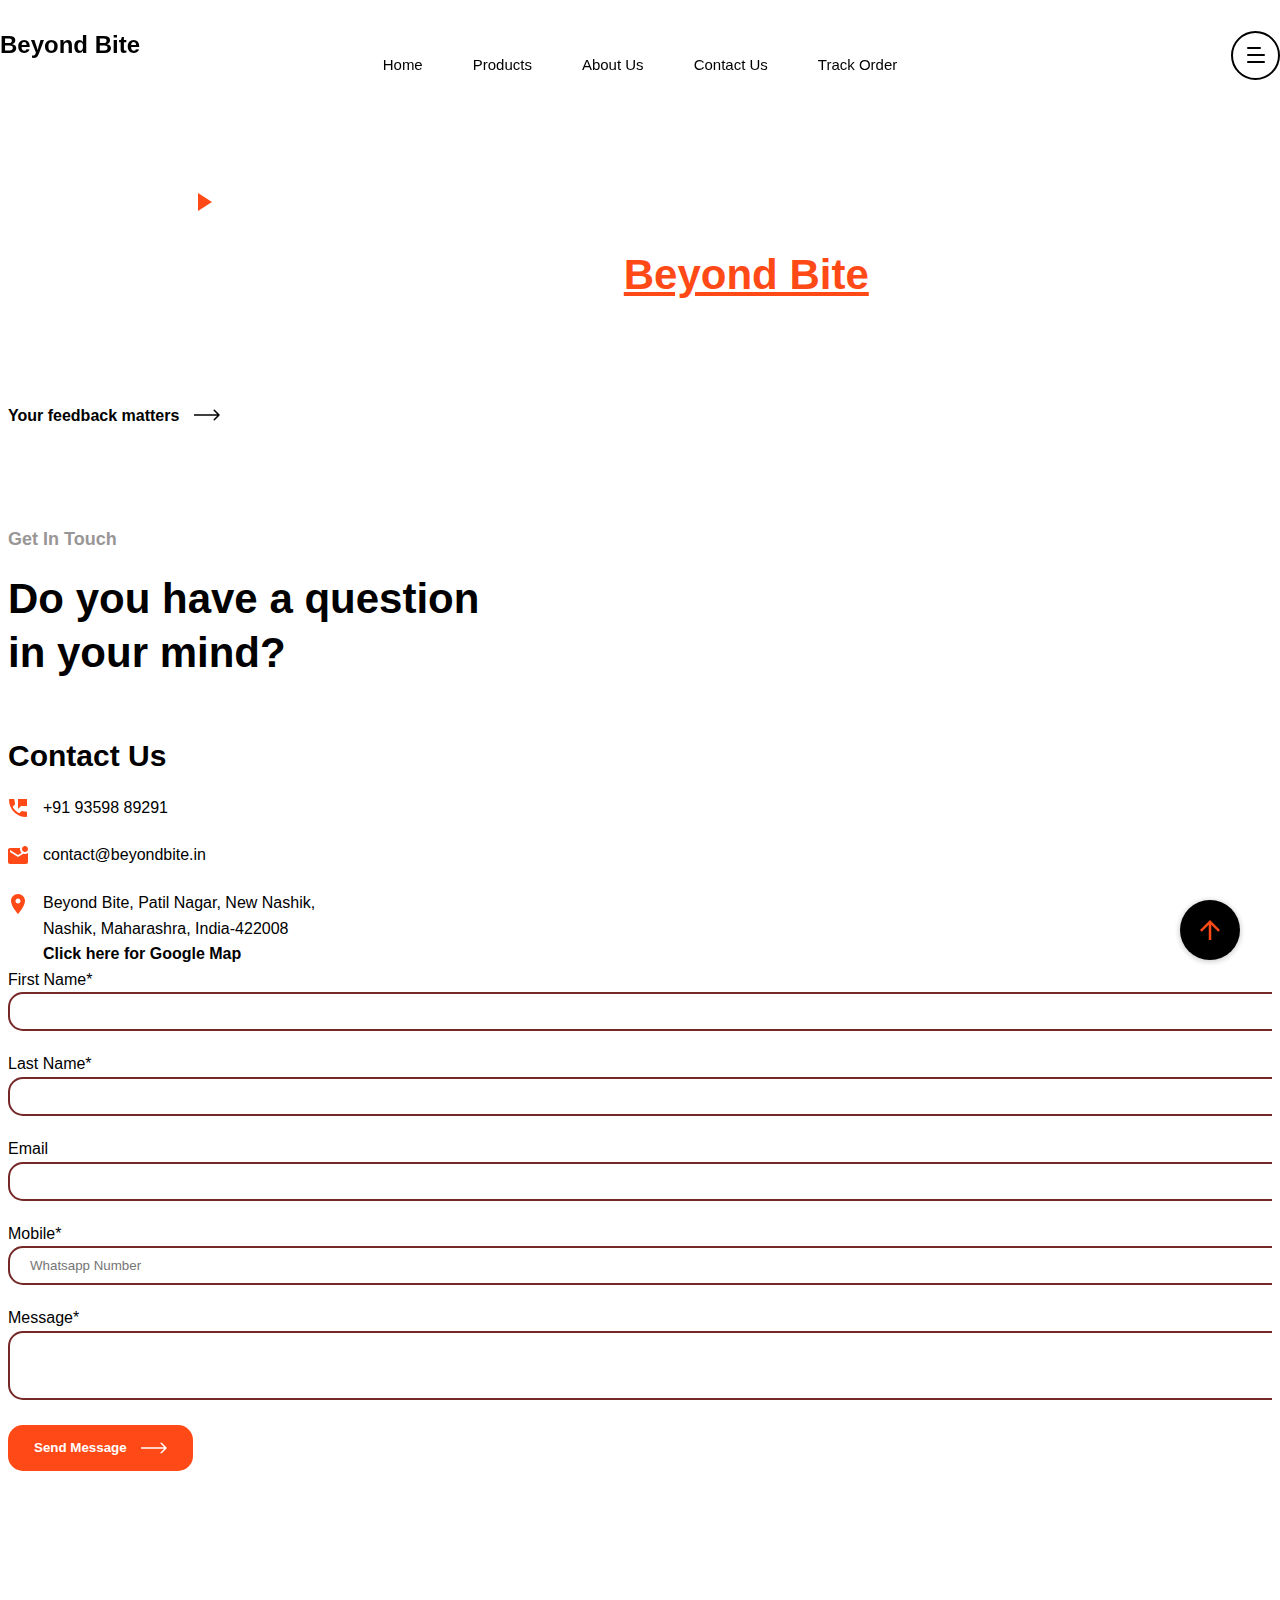
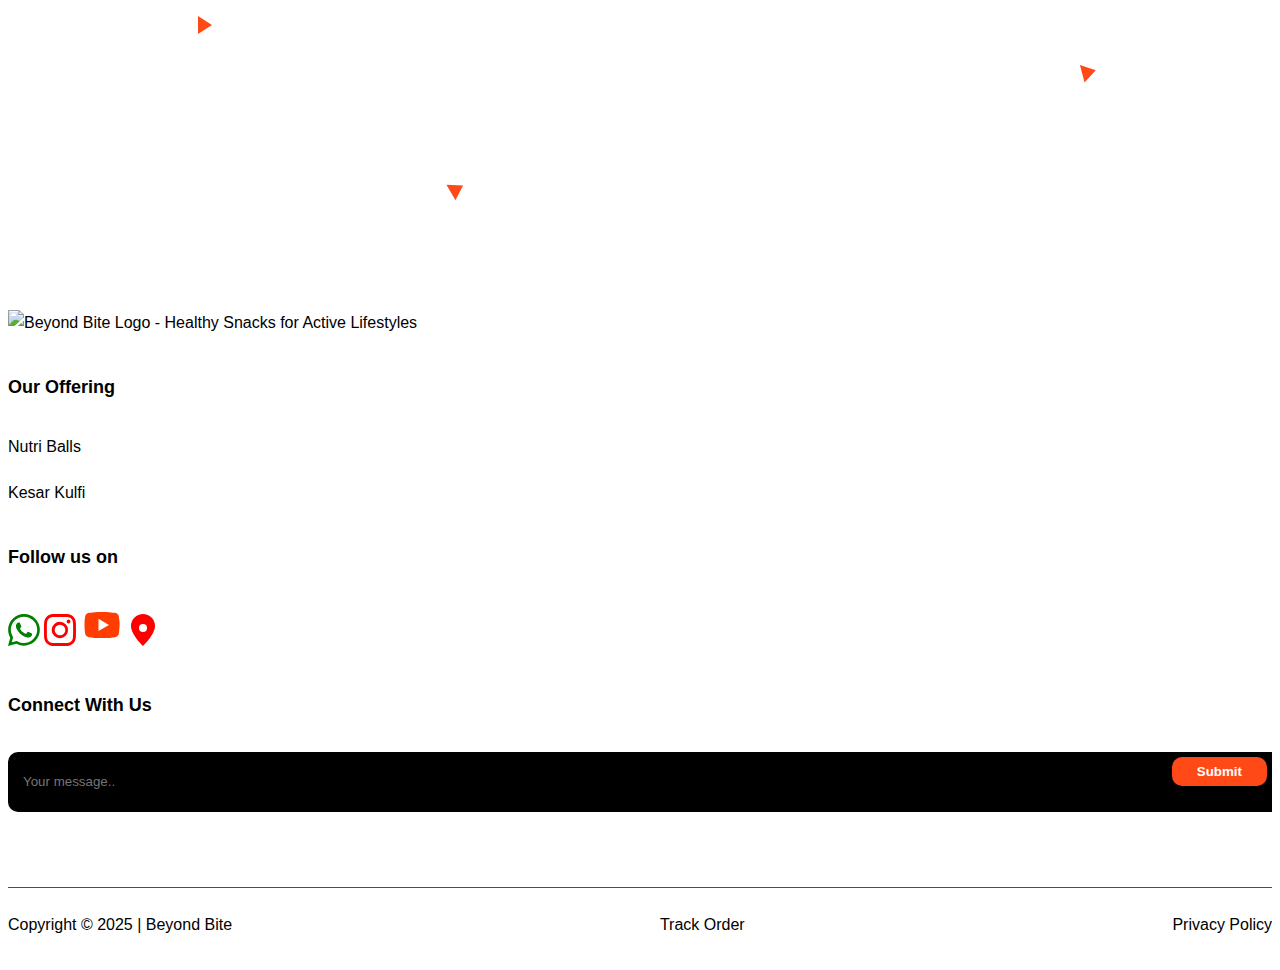
==== commit f0b5d0bf: "added google maps to  all page" ====
--- a/contact.html
+++ b/contact.html
@@ -155,13 +155,6 @@
                                     d="M8 0C5.829 0 5.556.01 4.703.048 3.85.088 3.269.222 2.76.42a3.9 3.9 0 0 0-1.417.923A3.9 3.9 0 0 0 .42 2.76C.222 3.268.087 3.85.048 4.7.01 5.555 0 5.827 0 8.001c0 2.172.01 2.444.048 3.297.04.852.174 1.433.372 1.942.205.526.478.972.923 1.417.444.445.89.719 1.416.923.51.198 1.09.333 1.942.372C5.555 15.99 5.827 16 8 16s2.444-.01 3.298-.048c.851-.04 1.434-.174 1.943-.372a3.9 3.9 0 0 0 1.416-.923c.445-.445.718-.891.923-1.417.197-.509.332-1.09.372-1.942C15.99 10.445 16 10.173 16 8s-.01-2.445-.048-3.299c-.04-.851-.175-1.433-.372-1.941a3.9 3.9 0 0 0-.923-1.417A3.9 3.9 0 0 0 13.24.42c-.51-.198-1.092-.333-1.943-.372C10.443.01 10.172 0 7.998 0zm-.717 1.442h.718c2.136 0 2.389.007 3.232.046.78.035 1.204.166 1.486.275.373.145.64.319.92.599s.453.546.598.92c.11.281.24.705.275 1.485.039.843.047 1.096.047 3.231s-.008 2.389-.047 3.232c-.035.78-.166 1.203-.275 1.485a2.5 2.5 0 0 1-.599.919c-.28.28-.546.453-.92.598-.28.11-.704.24-1.485.276-.843.038-1.096.047-3.232.047s-2.39-.009-3.233-.047c-.78-.036-1.203-.166-1.485-.276a2.5 2.5 0 0 1-.92-.598 2.5 2.5 0 0 1-.6-.92c-.109-.281-.24-.705-.275-1.485-.038-.843-.046-1.096-.046-3.233s.008-2.388.046-3.231c.036-.78.166-1.204.276-1.486.145-.373.319-.64.599-.92s.546-.453.92-.598c.282-.11.705-.24 1.485-.276.738-.034 1.024-.044 2.515-.045zm4.988 1.328a.96.96 0 1 0 0 1.92.96.96 0 0 0 0-1.92m-4.27 1.122a4.109 4.109 0 1 0 0 8.217 4.109 4.109 0 0 0 0-8.217m0 1.441a2.667 2.667 0 1 1 0 5.334 2.667 2.667 0 0 1 0-5.334">
                                 </path>
                             </svg></a>&nbsp;&nbsp;&nbsp;&nbsp;&nbsp;&nbsp;&nbsp;&nbsp;&nbsp;
-                        <a href="https://www.facebook.com" target="_blank"><svg xmlns="http://www.w3.org/2000/svg"
-                                color="blue" width="32" height="32" fill="currentColor" class="bi bi-facebook"
-                                viewBox="0 0 16 16">
-                                <path
-                                    d="M16 8.049c0-4.446-3.582-8.05-8-8.05C3.58 0-.002 3.603-.002 8.05c0 4.017 2.926 7.347 6.75 7.951v-5.625h-2.03V8.05H6.75V6.275c0-2.017 1.195-3.131 3.022-3.131.876 0 1.791.157 1.791.157v1.98h-1.009c-.993 0-1.303.621-1.303 1.258v1.51h2.218l-.354 2.326H9.25V16c3.824-.604 6.75-3.934 6.75-7.951">
-                                </path>
-                            </svg></a>&nbsp;&nbsp;&nbsp;&nbsp;&nbsp;&nbsp;&nbsp;&nbsp;&nbsp;
                         <a href="https://www.youtube.com/@thebeyondbite" target="_blank"><svg
                                 xmlns="http://www.w3.org/2000/svg" x="0px" y="0px" width="42" height="42"
                                 viewBox="0,0,256,256" style="fill:#000000;">
@@ -174,6 +167,14 @@
                                     </g>
                                 </g>
                             </svg></a>
+                        &nbsp;&nbsp;&nbsp;&nbsp;&nbsp;&nbsp;&nbsp;&nbsp;&nbsp;
+                        <a href="https://maps.app.goo.gl/45J9cCAEr2Gya5ob9" target="_blank">
+                            <svg xmlns="http://www.w3.org/2000/svg" color="red" width="32" height="32"
+                                fill="currentColor" class="bi bi-geo-alt-fill" viewBox="0 0 16 16">
+                                <path
+                                    d="M8 16s6-5.686 6-10A6 6 0 0 0 2 6c0 4.314 6 10 6 10zm0-7a2 2 0 1 1 0-4 2 2 0 0 1 0 4z" />
+                            </svg>
+                        </a>
                     </div>
                 </div>
                 <div class="cs-side_header_box">
@@ -269,9 +270,7 @@
                             <span>Beyond Bite, Patil Nagar, New Nashik, <br> Nashik, Maharashra, India-422008 </span>
                             <div class="cs-pricing_btn_wrap ">
                                 <a href="https://maps.app.goo.gl/45J9cCAEr2Gya5ob9" target="_blank" class="cs-text_btn">
-                                    <span>Click here for Google Map
-                                    </span>
-                                </a>
+                                    <span>Click here for Google Map</span>
                                 </a>
                             </div>
                         </li>
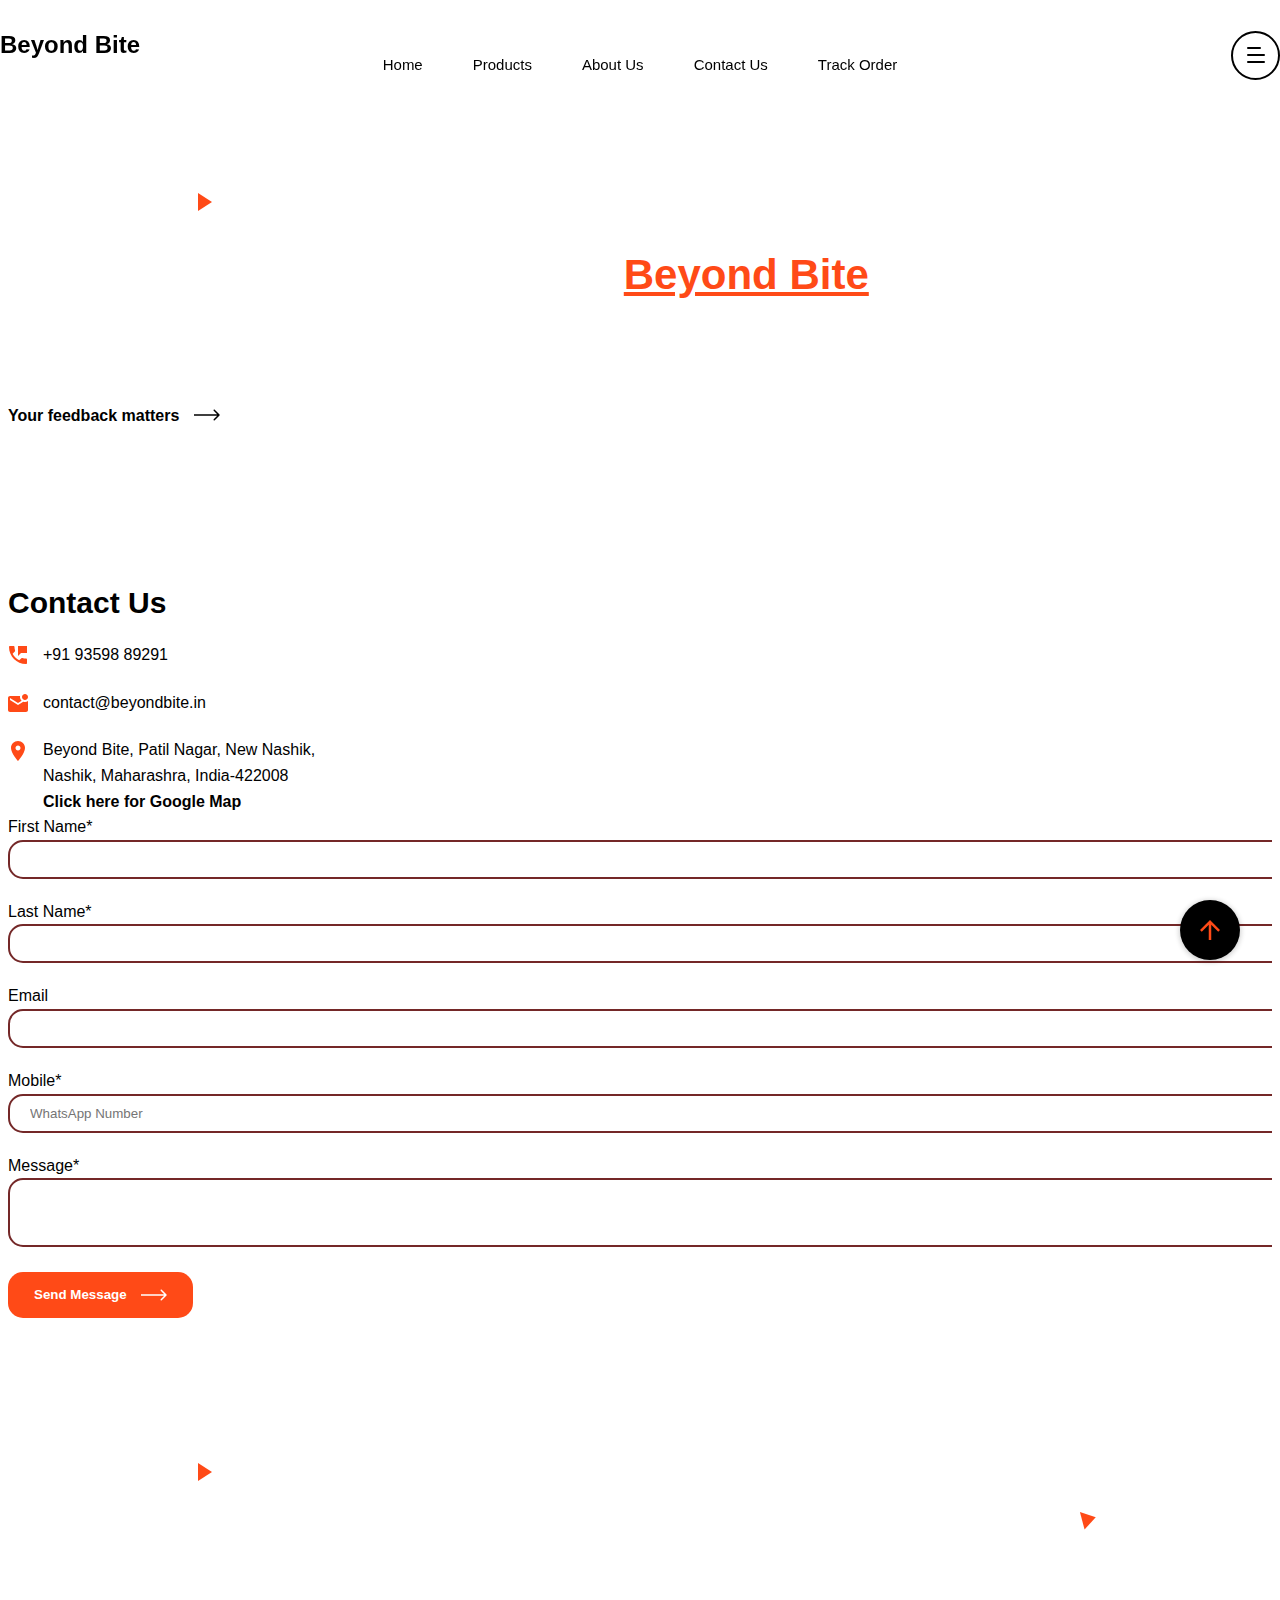
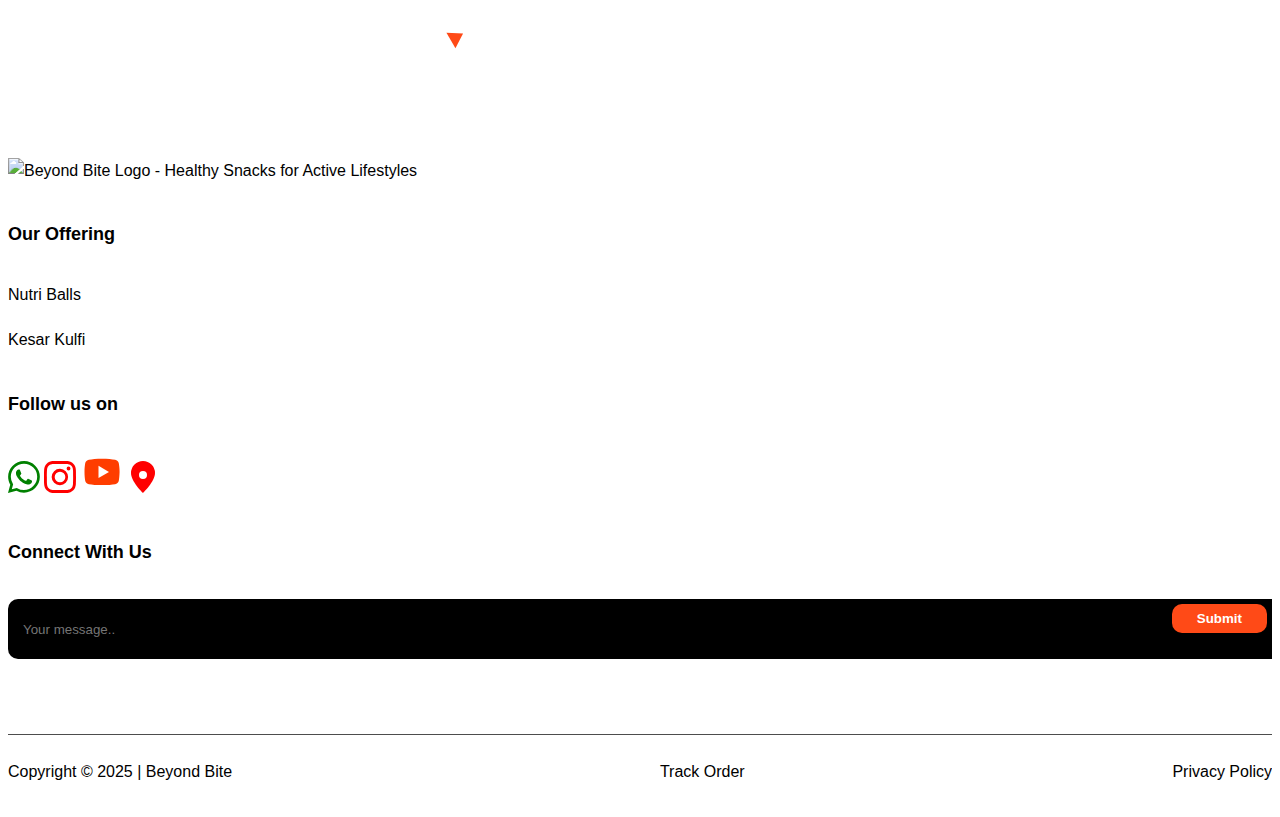
==== commit ea84884c: "contact form submit to google form" ====
--- a/contact.html
+++ b/contact.html
@@ -235,8 +235,8 @@
         <div class="row">
             <div class="col-lg-6">
                 <div class="cs-section_heading cs-style1">
-                    <h3 class="cs-section_subtitle">Get In Touch</h3>
-                    <h2 class="cs-section_title">Do you have a question <br>in your mind?</h2>
+                    <!-- <h3 class="cs-section_subtitle">Get In Touch</h3> -->
+                    <!-- <h2 class="cs-section_title">Do you have a question <br>in your mind?</h2> -->
                 </div>
                 <div class="cs-height_55 cs-height_lg_30"></div>
                 <div class="cs-side_header_box">
@@ -280,42 +280,42 @@
                 <div class="cs-height_0 cs-height_lg_50"></div>
             </div>
             <div class="col-lg-6">
-                <form id="cs-form" action="#" class="row">
-
-                    <input type="hidden" name="access_key" value="6d7bc3fc-6190-43c5-8298-89ac5ef7494f">
+                <form id="cs-form"
+                    action="https://docs.google.com/forms/u/0/d/e/1FAIpQLSeYobp5qq4Rqofb9gpkIjp_3Jz2zaB1_srvPPe7AjAn3Lm37Q/formResponse"
+                    method="POST" class="row" target="_self">
+                    <!-- Google Form Entry Mapping -->
                     <input type="checkbox" name="botcheck" style="display: none;">
-                    <!-- Optional: Can be type="hidden" or type="text" for subject -->
-                    <input type="hidden" name="subject" value="Submission from Laralink Template">
+                    <input type="hidden" name="subject" value="Submission from Beyond Bite Website">
 
                     <div class="col-sm-6">
                         <label class="cs-primary_color">First Name*</label>
-                        <input id="fname" type="text" class="cs-form_field" name="full-name" required>
+                        <input id="fname" type="text" class="cs-form_field" name="entry.2012796855" required>
                         <div class="cs-height_20 cs-height_lg_20"></div>
                     </div>
                     <div class="col-sm-6">
                         <label class="cs-primary_color">Last Name*</label>
-                        <input id="lname" type="text" class="cs-form_field" name="full-name" required>
+                        <input id="lname" type="text" class="cs-form_field" name="entry.1255899144" required>
                         <div class="cs-height_20 cs-height_lg_20"></div>
                     </div>
                     <div class="col-sm-6">
                         <label class="cs-primary_color">Email</label>
-                        <input id="email" type="text" class="cs-form_field" name="email">
+                        <input id="email" type="email" class="cs-form_field" name="entry.277621213">
                         <div class="cs-height_20 cs-height_lg_20"></div>
                     </div>
                     <div class="col-sm-6">
                         <label class="cs-primary_color">Mobile*</label>
-                        <input id="number" pattern="[0-9]{10}" type="text" class="cs-form_field" name="number"
-                            placeholder="Whatsapp Number" required>
+                        <input id="number" pattern="[0-9]{10}" type="tel" class="cs-form_field" name="entry.1450653149"
+                            placeholder="WhatsApp Number" required>
                         <div class="cs-height_20 cs-height_lg_20"></div>
                     </div>
                     <div class="col-lg-12">
                         <label class="cs-primary_color">Message*</label>
-                        <textarea cols="30" rows="3" class="cs-form_field" name="message" id="message"
+                        <textarea cols="30" rows="3" class="cs-form_field" name="entry.647134523" id="message"
                             required></textarea>
                         <div class="cs-height_25 cs-height_lg_25"></div>
                     </div>
                     <div class="col-lg-12">
-                        <button class="cs-btn cs-style1" type="submit" id="form-submit" onclick="whatsapp();">
+                        <button class="cs-btn cs-style1" type="submit" id="form-submit">
                             <span>Send Message</span>
                             <svg width="26" height="12" viewBox="0 0 26 12" fill="none"
                                 xmlns="http://www.w3.org/2000/svg">
@@ -404,7 +404,7 @@
     <script src="https://beyondbite.in/assets/js/plugins/lightgallery.min.js"></script>
     <script src="https://beyondbite.in/assets/js/plugins/wow.min.js"></script>
     <script src="https://beyondbite.in/assets/js/plugins/gsap.min.js"></script>
-    <script src="https://beyondbite.in/assets/js/main.js"></script>
+    <script src="assets/js/main.js"></script>
     <script src="https://beyondbite.in/assets/js/custom.js"></script>
 </body>
 
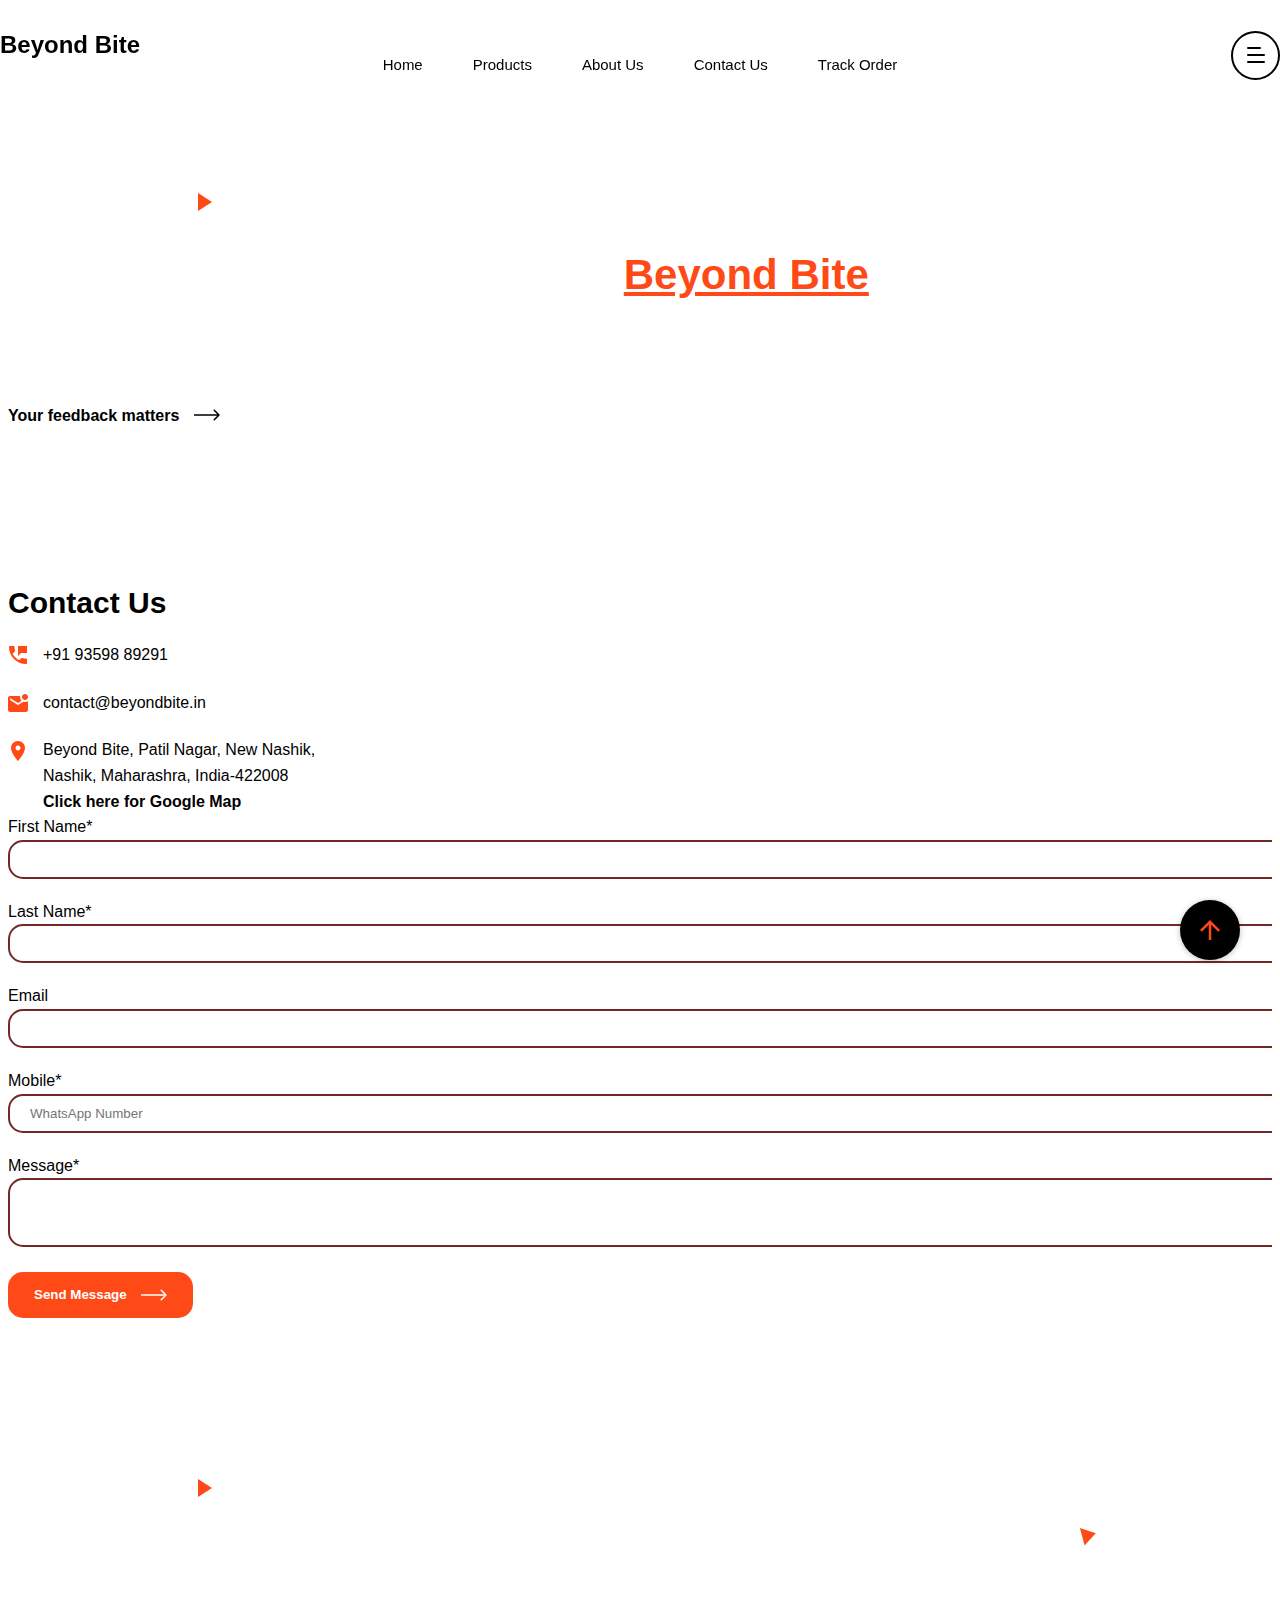
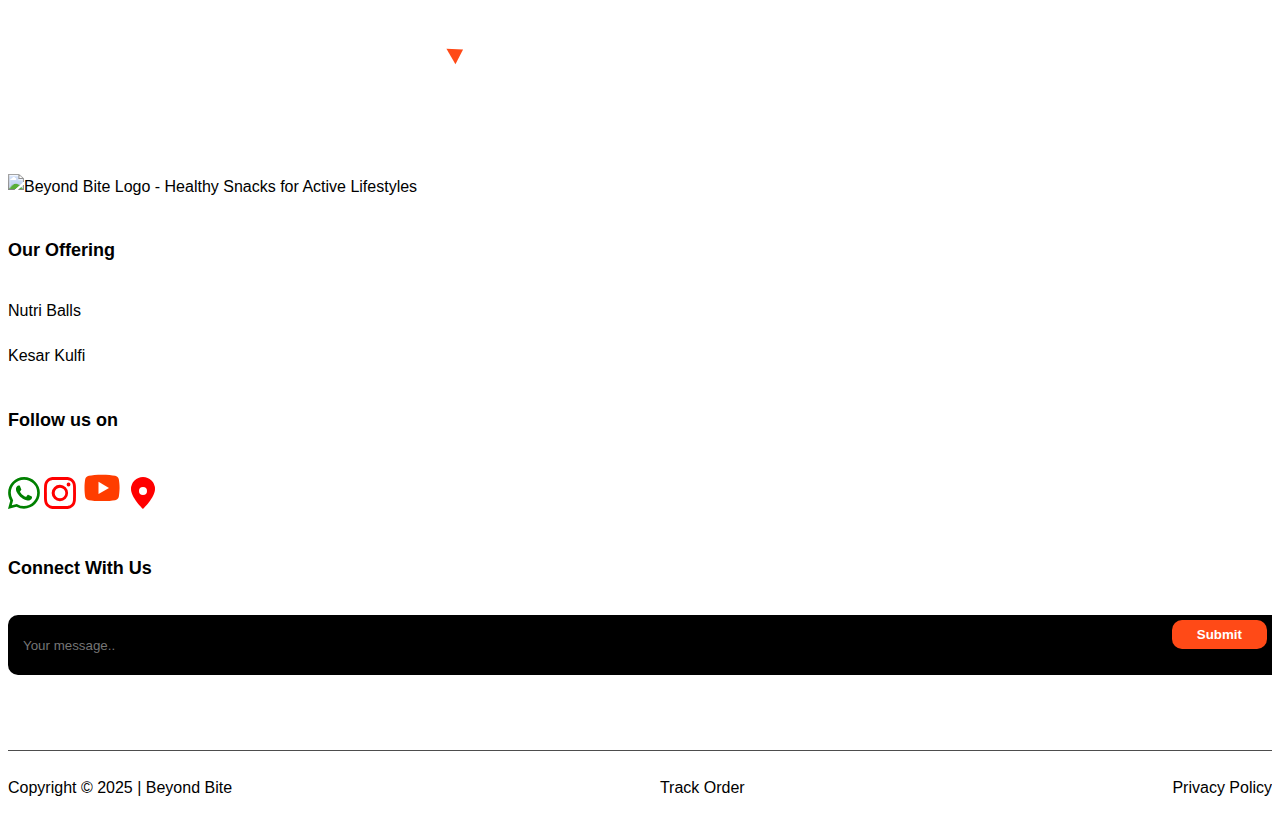
==== commit 21de0136: "test: contact google form" ====
--- a/contact.html
+++ b/contact.html
@@ -280,40 +280,55 @@
                 <div class="cs-height_0 cs-height_lg_50"></div>
             </div>
             <div class="col-lg-6">
+                <!-- Hidden iframe to catch the submission -->
+                <iframe name="hidden_iframe" id="hidden_iframe" style="display:none;"></iframe>
+
                 <form id="cs-form"
                     action="https://docs.google.com/forms/u/0/d/e/1FAIpQLSeYobp5qq4Rqofb9gpkIjp_3Jz2zaB1_srvPPe7AjAn3Lm37Q/formResponse"
-                    method="POST" class="row" target="_self">
-                    <!-- Google Form Entry Mapping -->
+                    method="POST" class="row" target="hidden_iframe" onsubmit="submitted=true;">
+
+                    <!-- Hidden fields -->
                     <input type="checkbox" name="botcheck" style="display: none;">
                     <input type="hidden" name="subject" value="Submission from Beyond Bite Website">
 
+                    <!-- First Name -->
                     <div class="col-sm-6">
                         <label class="cs-primary_color">First Name*</label>
                         <input id="fname" type="text" class="cs-form_field" name="entry.2012796855" required>
                         <div class="cs-height_20 cs-height_lg_20"></div>
                     </div>
+
+                    <!-- Last Name -->
                     <div class="col-sm-6">
                         <label class="cs-primary_color">Last Name*</label>
                         <input id="lname" type="text" class="cs-form_field" name="entry.1255899144" required>
                         <div class="cs-height_20 cs-height_lg_20"></div>
                     </div>
+
+                    <!-- Email -->
                     <div class="col-sm-6">
                         <label class="cs-primary_color">Email</label>
                         <input id="email" type="email" class="cs-form_field" name="entry.277621213">
                         <div class="cs-height_20 cs-height_lg_20"></div>
                     </div>
+
+                    <!-- Mobile -->
                     <div class="col-sm-6">
                         <label class="cs-primary_color">Mobile*</label>
                         <input id="number" pattern="[0-9]{10}" type="tel" class="cs-form_field" name="entry.1450653149"
                             placeholder="WhatsApp Number" required>
                         <div class="cs-height_20 cs-height_lg_20"></div>
                     </div>
+
+                    <!-- Message -->
                     <div class="col-lg-12">
                         <label class="cs-primary_color">Message*</label>
                         <textarea cols="30" rows="3" class="cs-form_field" name="entry.647134523" id="message"
                             required></textarea>
                         <div class="cs-height_25 cs-height_lg_25"></div>
                     </div>
+
+                    <!-- Submit Button & Result -->
                     <div class="col-lg-12">
                         <button class="cs-btn cs-style1" type="submit" id="form-submit">
                             <span>Send Message</span>
@@ -324,9 +339,12 @@
                                     fill="currentColor" />
                             </svg>
                         </button>
-                        <div id="cs-result"></div>
+
+                        <!-- Success Message Placeholder -->
+                        <div id="cs-result" style="margin-top: 1rem;" class="cs-primary_color"></div>
                     </div>
                 </form>
+
             </div>
         </div>
     </div>
@@ -395,6 +413,30 @@
             .then(response => response.text())
             .then(data => document.getElementById('footer').innerHTML = data);
     </script>
+
+    <script>
+        let submitted = false;
+
+        window.addEventListener("load", function () {
+            const iframe = document.getElementById("hidden_iframe");
+            const result = document.getElementById("cs-result");
+            const form = document.getElementById("cs-form");
+
+            iframe.onload = function () {
+                if (submitted) {
+                    result.innerHTML = "✅ Thank you! We’ve received your message.";
+                    form.reset();
+                    submitted = false;
+
+                    // Optional: auto-hide message after 5s
+                    setTimeout(() => {
+                        result.innerHTML = "";
+                    }, 5000);
+                }
+            };
+        });
+    </script>
+
 
     <!-- Script -->
     <script src="https://beyondbite.in/assets/js/plugins/jquery-3.6.0.min.js"></script>
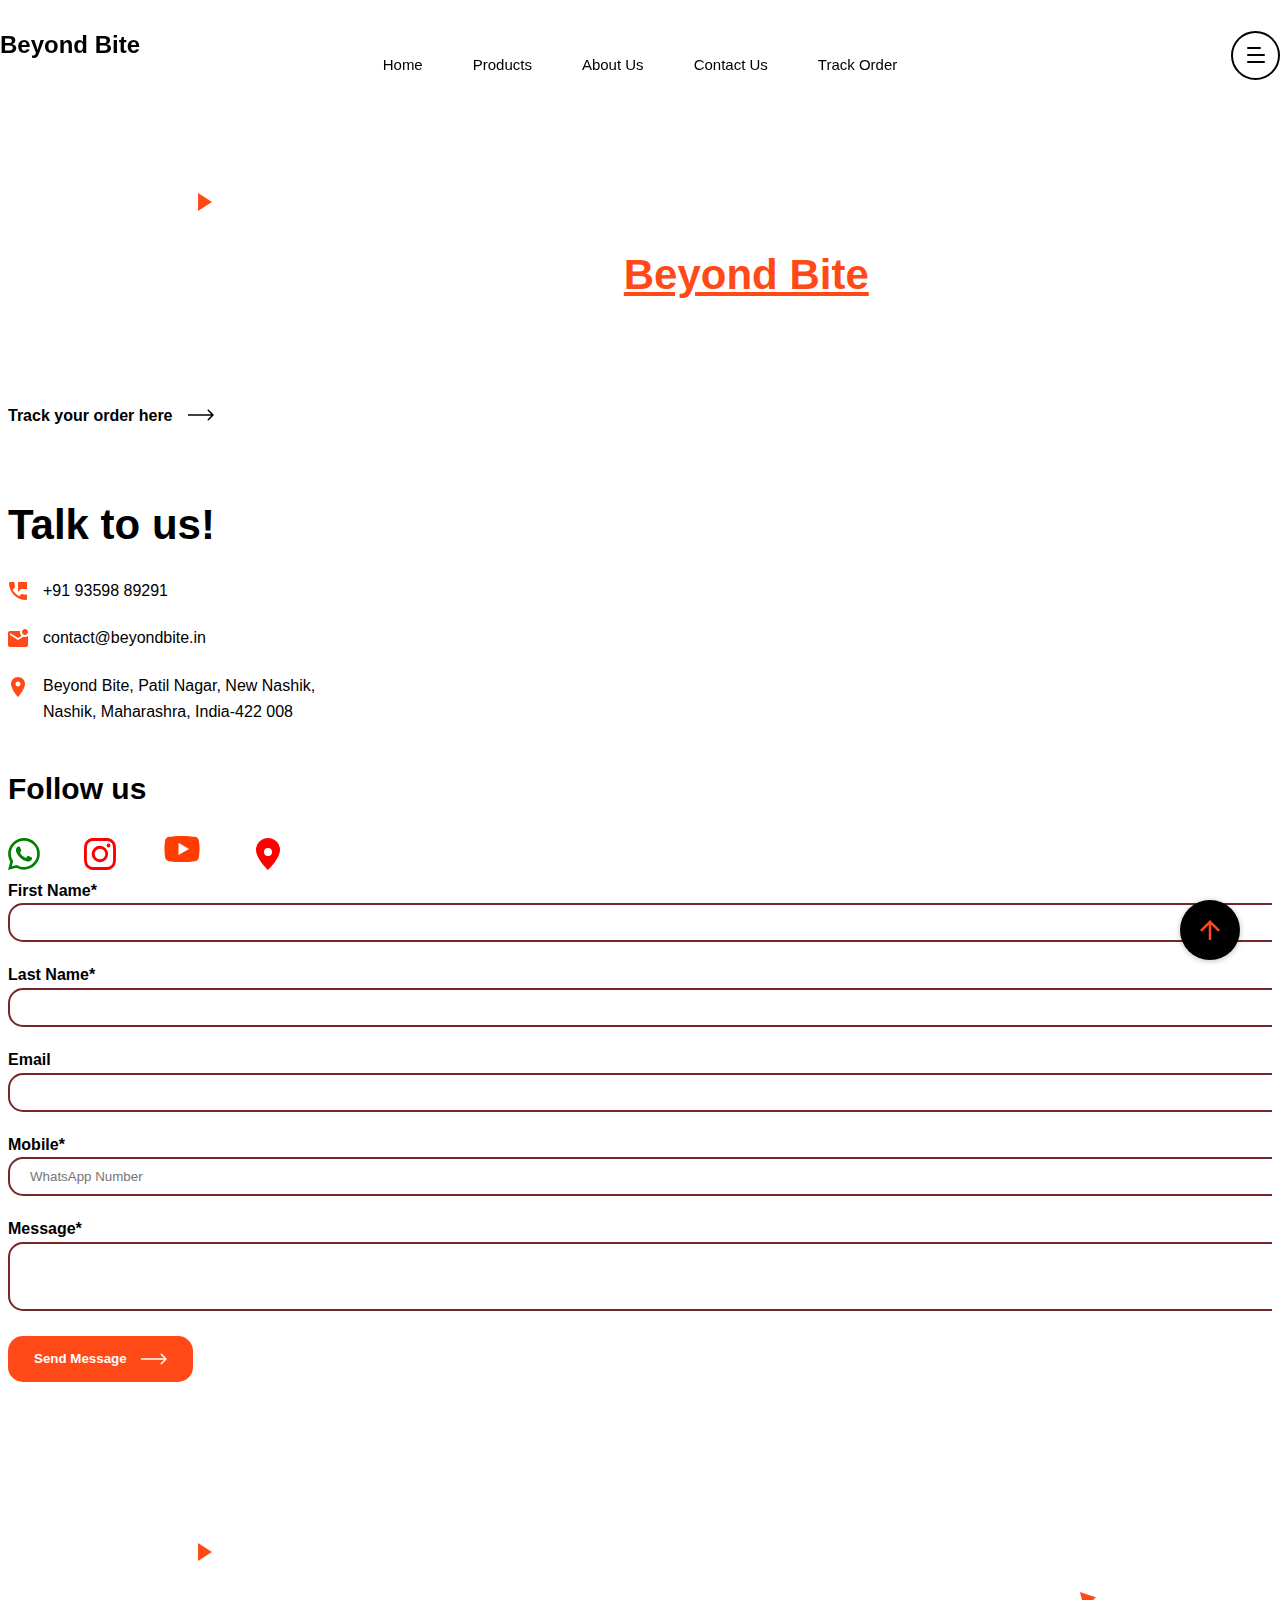
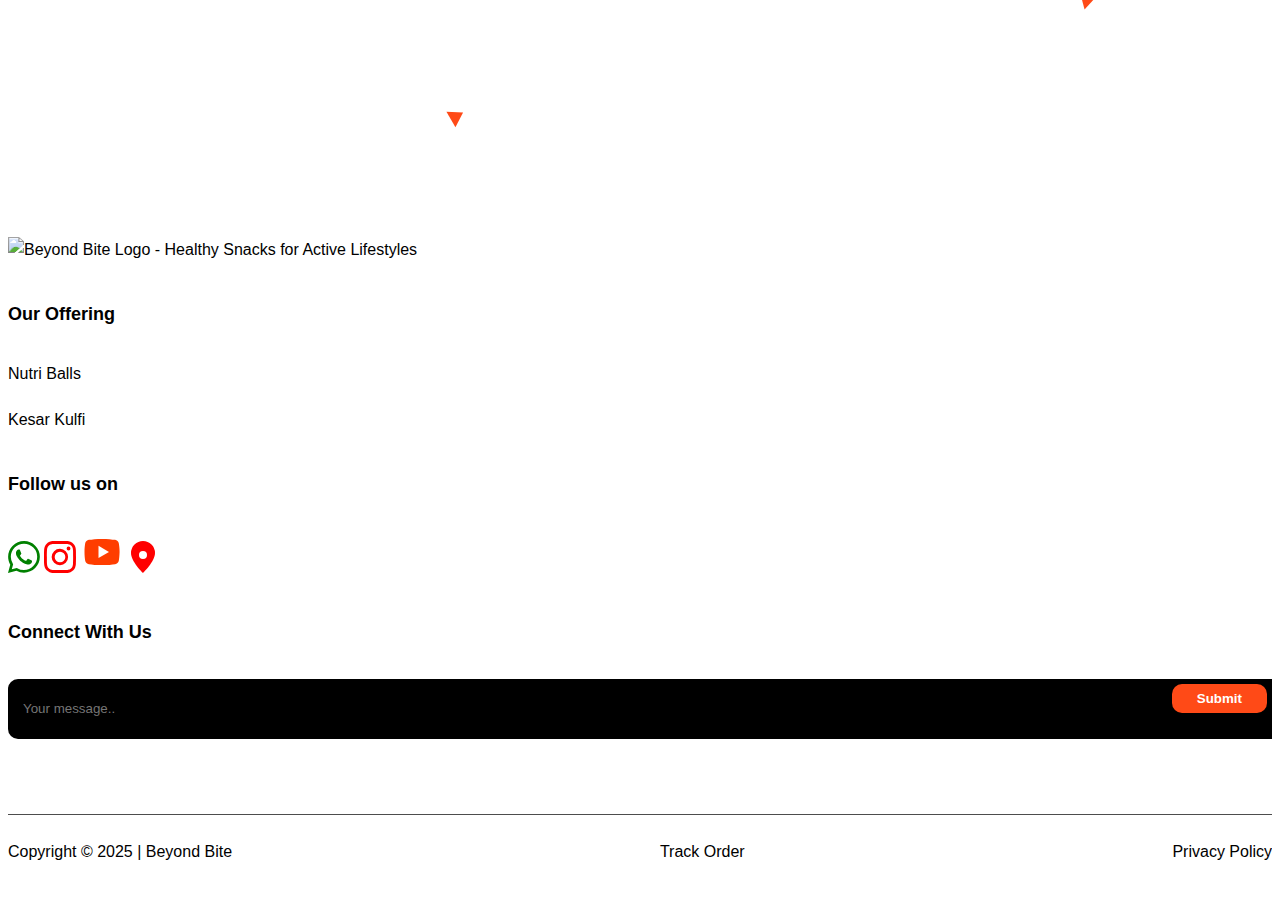
==== commit fb728d3d: "revamp contact page" ====
--- a/contact.html
+++ b/contact.html
@@ -216,7 +216,7 @@
     <!-- Tagline banner ends  -->
 
     <div class="cs-height_10 cs-height_lg_10"></div>
-    <div class="cs-pricing_btn_wrap text-center ">
+    <!-- <div class="cs-pricing_btn_wrap text-center ">
         <a href="https://forms.office.com/r/5xTKZ8SmaH" target="_blank" class="cs-text_btn">
             <span>Your feedback matters
             </span>
@@ -227,20 +227,32 @@
             </svg>
         </a>
         </a>
+    </div> -->
+    <div class="cs-pricing_btn_wrap text-center ">
+        <a href="https://tracker.beyondbite.in/" target="_blank" class="cs-text_btn">
+            <span>Track your order here
+            </span>
+            <svg width="26" height="12" viewBox="0 0 26 12" fill="none" xmlns="http://www.w3.org/2000/svg">
+                <path
+                    d="M25.5303 6.53033C25.8232 6.23744 25.8232 5.76256 25.5303 5.46967L20.7574 0.696699C20.4645 0.403806 19.9896 0.403806 19.6967 0.696699C19.4038 0.989593 19.4038 1.46447 19.6967 1.75736L23.9393 6L19.6967 10.2426C19.4038 10.5355 19.4038 11.0104 19.6967 11.3033C19.9896 11.5962 20.4645 11.5962 20.7574 11.3033L25.5303 6.53033ZM0 6.75H25V5.25H0V6.75Z"
+                    fill="currentColor" />
+            </svg>
+        </a>
+        </a>
     </div>
 
     <!-- <div class="cs-height_150 cs-height_lg_80"></div> -->
-    <div class="cs-height_100 cs-height_lg_80"></div>
+    <div class="cs-height_70 cs-height_lg_80"></div>
     <div class="container">
         <div class="row">
             <div class="col-lg-6">
                 <div class="cs-section_heading cs-style1">
                     <!-- <h3 class="cs-section_subtitle">Get In Touch</h3> -->
-                    <!-- <h2 class="cs-section_title">Do you have a question <br>in your mind?</h2> -->
-                </div>
-                <div class="cs-height_55 cs-height_lg_30"></div>
+                    <h2 class="cs-section_title">Talk to us!</h2>
+                </div>
+                <div class="cs-height_25 cs-height_lg_30"></div>
                 <div class="cs-side_header_box">
-                    <h3 class="cs-side_header_title cs-primary_color">Contact Us</h3>
+                    <!-- <h3 class="cs-side_header_title cs-primary_color">Contact Us</h3> -->
                     <ul class="cs-contact_info cs-style1 cs-mp0">
                         <li>
                             <svg width="18" height="18" viewBox="0 0 18 18" fill="none"
@@ -267,14 +279,52 @@
                                     d="M7 0C3.13 0 0 3.13 0 7C0 12.25 7 20 7 20C7 20 14 12.25 14 7C14 3.13 10.87 0 7 0ZM7 9.5C5.62 9.5 4.5 8.38 4.5 7C4.5 5.62 5.62 4.5 7 4.5C8.38 4.5 9.5 5.62 9.5 7C9.5 8.38 8.38 9.5 7 9.5Z"
                                     fill="#FF4A17" />
                             </svg>
-                            <span>Beyond Bite, Patil Nagar, New Nashik, <br> Nashik, Maharashra, India-422008 </span>
-                            <div class="cs-pricing_btn_wrap ">
-                                <a href="https://maps.app.goo.gl/45J9cCAEr2Gya5ob9" target="_blank" class="cs-text_btn">
-                                    <span>Click here for Google Map</span>
-                                </a>
-                            </div>
+                            <span>Beyond Bite, Patil Nagar, New Nashik, <br> Nashik, Maharashra, India-422 008 </span>
+                            <!-- <br> -->
+                            <!-- <a href="https://maps.app.goo.gl/45J9cCAEr2Gya5ob9" target="_blank" class="cs-text_btn">
+                                    <span>Click here for Google Map</span> 
+                                </a> -->
                         </li>
                     </ul>
+                </div>
+
+                <div class="cs-height_45 cs-height_lg_50"></div>
+                <h3 class="cs-side_header_title cs-primary_color">Follow us</h3>
+                <div class=" cs-style1 ">
+                    <a href="https://wa.me/message/V5PA4DEGARK7P1" target="_blank"><svg
+                            xmlns="http://www.w3.org/2000/svg" color="green" width="32" height="32" fill="currentColor"
+                            class="bi bi-whatsapp" viewBox="0 0 16 16">
+                            <path
+                                d="M13.601 2.326A7.85 7.85 0 0 0 7.994 0C3.627 0 .068 3.558.064 7.926c0 1.399.366 2.76 1.057 3.965L0 16l4.204-1.102a7.9 7.9 0 0 0 3.79.965h.004c4.368 0 7.926-3.558 7.93-7.93A7.9 7.9 0 0 0 13.6 2.326zM7.994 14.521a6.6 6.6 0 0 1-3.356-.92l-.24-.144-2.494.654.666-2.433-.156-.251a6.56 6.56 0 0 1-1.007-3.505c0-3.626 2.957-6.584 6.591-6.584a6.56 6.56 0 0 1 4.66 1.931 6.56 6.56 0 0 1 1.928 4.66c-.004 3.639-2.961 6.592-6.592 6.592m3.615-4.934c-.197-.099-1.17-.578-1.353-.646-.182-.065-.315-.099-.445.099-.133.197-.513.646-.627.775-.114.133-.232.148-.43.05-.197-.1-.836-.308-1.592-.985-.59-.525-.985-1.175-1.103-1.372-.114-.198-.011-.304.088-.403.087-.088.197-.232.296-.346.1-.114.133-.198.198-.33.065-.134.034-.248-.015-.347-.05-.099-.445-1.076-.612-1.47-.16-.389-.323-.335-.445-.34-.114-.007-.247-.007-.38-.007a.73.73 0 0 0-.529.247c-.182.198-.691.677-.691 1.654s.71 1.916.81 2.049c.098.133 1.394 2.132 3.383 2.992.47.205.84.326 1.129.418.475.152.904.129 1.246.08.38-.058 1.171-.48 1.338-.943.164-.464.164-.86.114-.943-.049-.084-.182-.133-.38-.232">
+                            </path>
+                        </svg></a>&nbsp;&nbsp;&nbsp;&nbsp;&nbsp;&nbsp;&nbsp;&nbsp;&nbsp;
+                    <a href="https://www.instagram.com/thebeyondbite/" target="_blank"><svg
+                            xmlns="http://www.w3.org/2000/svg" color="red" width="32" height="32" fill="currentColor"
+                            class="bi bi-instagram" viewBox="0 0 16 16">
+                            <path
+                                d="M8 0C5.829 0 5.556.01 4.703.048 3.85.088 3.269.222 2.76.42a3.9 3.9 0 0 0-1.417.923A3.9 3.9 0 0 0 .42 2.76C.222 3.268.087 3.85.048 4.7.01 5.555 0 5.827 0 8.001c0 2.172.01 2.444.048 3.297.04.852.174 1.433.372 1.942.205.526.478.972.923 1.417.444.445.89.719 1.416.923.51.198 1.09.333 1.942.372C5.555 15.99 5.827 16 8 16s2.444-.01 3.298-.048c.851-.04 1.434-.174 1.943-.372a3.9 3.9 0 0 0 1.416-.923c.445-.445.718-.891.923-1.417.197-.509.332-1.09.372-1.942C15.99 10.445 16 10.173 16 8s-.01-2.445-.048-3.299c-.04-.851-.175-1.433-.372-1.941a3.9 3.9 0 0 0-.923-1.417A3.9 3.9 0 0 0 13.24.42c-.51-.198-1.092-.333-1.943-.372C10.443.01 10.172 0 7.998 0zm-.717 1.442h.718c2.136 0 2.389.007 3.232.046.78.035 1.204.166 1.486.275.373.145.64.319.92.599s.453.546.598.92c.11.281.24.705.275 1.485.039.843.047 1.096.047 3.231s-.008 2.389-.047 3.232c-.035.78-.166 1.203-.275 1.485a2.5 2.5 0 0 1-.599.919c-.28.28-.546.453-.92.598-.28.11-.704.24-1.485.276-.843.038-1.096.047-3.232.047s-2.39-.009-3.233-.047c-.78-.036-1.203-.166-1.485-.276a2.5 2.5 0 0 1-.92-.598 2.5 2.5 0 0 1-.6-.92c-.109-.281-.24-.705-.275-1.485-.038-.843-.046-1.096-.046-3.233s.008-2.388.046-3.231c.036-.78.166-1.204.276-1.486.145-.373.319-.64.599-.92s.546-.453.92-.598c.282-.11.705-.24 1.485-.276.738-.034 1.024-.044 2.515-.045zm4.988 1.328a.96.96 0 1 0 0 1.92.96.96 0 0 0 0-1.92m-4.27 1.122a4.109 4.109 0 1 0 0 8.217 4.109 4.109 0 0 0 0-8.217m0 1.441a2.667 2.667 0 1 1 0 5.334 2.667 2.667 0 0 1 0-5.334">
+                            </path>
+                        </svg></a>&nbsp;&nbsp;&nbsp;&nbsp;&nbsp;&nbsp;&nbsp;&nbsp;&nbsp;
+                    <a href="https://www.youtube.com/@thebeyondbite" target="_blank"><svg
+                            xmlns="http://www.w3.org/2000/svg" x="0px" y="0px" width="42" height="42"
+                            viewBox="0,0,256,256" style="fill:#000000;">
+                            <g transform="">
+                                <g transform=" scale(5.33333,5.33333)">
+                                    <path
+                                        d="M43.2,33.9c-0.4,2.1 -2.1,3.7 -4.2,4c-3.3,0.5 -8.8,1.1 -15,1.1c-6.1,0 -11.6,-0.6 -15,-1.1c-2.1,-0.3 -3.8,-1.9 -4.2,-4c-0.4,-2.3 -0.8,-5.7 -0.8,-9.9c0,-4.2 0.4,-7.6 0.8,-9.9c0.4,-2.1 2.1,-3.7 4.2,-4c3.3,-0.5 8.8,-1.1 15,-1.1c6.2,0 11.6,0.6 15,1.1c2.1,0.3 3.8,1.9 4.2,4c0.4,2.3 0.9,5.7 0.9,9.9c-0.1,4.2 -0.5,7.6 -0.9,9.9z"
+                                        fill="#ff3d00"></path>
+                                    <path d="M20,31v-14l12,7z" fill="#ffffff"></path>
+                                </g>
+                            </g>
+                        </svg></a>
+                    &nbsp;&nbsp;&nbsp;&nbsp;&nbsp;&nbsp;&nbsp;&nbsp;&nbsp;
+                    <a href="https://maps.app.goo.gl/45J9cCAEr2Gya5ob9" target="_blank">
+                        <svg xmlns="http://www.w3.org/2000/svg" color="red" width="32" height="32" fill="currentColor"
+                            class="bi bi-geo-alt-fill" viewBox="0 0 16 16">
+                            <path
+                                d="M8 16s6-5.686 6-10A6 6 0 0 0 2 6c0 4.314 6 10 6 10zm0-7a2 2 0 1 1 0-4 2 2 0 0 1 0 4z" />
+                        </svg>
+                    </a>
                 </div>
 
                 <div class="cs-height_0 cs-height_lg_50"></div>
@@ -293,28 +343,28 @@
 
                     <!-- First Name -->
                     <div class="col-sm-6">
-                        <label class="cs-primary_color">First Name*</label>
+                        <label class="cs-primary_color"><b>First Name*</b></label>
                         <input id="fname" type="text" class="cs-form_field" name="entry.2012796855" required>
                         <div class="cs-height_20 cs-height_lg_20"></div>
                     </div>
 
                     <!-- Last Name -->
                     <div class="col-sm-6">
-                        <label class="cs-primary_color">Last Name*</label>
+                        <label class="cs-primary_color"><b>Last Name*</b></label>
                         <input id="lname" type="text" class="cs-form_field" name="entry.1255899144" required>
                         <div class="cs-height_20 cs-height_lg_20"></div>
                     </div>
 
                     <!-- Email -->
                     <div class="col-sm-6">
-                        <label class="cs-primary_color">Email</label>
+                        <label class="cs-primary_color"><b>Email</b></label>
                         <input id="email" type="email" class="cs-form_field" name="entry.277621213">
                         <div class="cs-height_20 cs-height_lg_20"></div>
                     </div>
 
                     <!-- Mobile -->
                     <div class="col-sm-6">
-                        <label class="cs-primary_color">Mobile*</label>
+                        <label class="cs-primary_color"><b>Mobile*</b></label>
                         <input id="number" pattern="[0-9]{10}" type="tel" class="cs-form_field" name="entry.1450653149"
                             placeholder="WhatsApp Number" required>
                         <div class="cs-height_20 cs-height_lg_20"></div>
@@ -322,7 +372,7 @@
 
                     <!-- Message -->
                     <div class="col-lg-12">
-                        <label class="cs-primary_color">Message*</label>
+                        <label class="cs-primary_color"><b>Message*</b></label>
                         <textarea cols="30" rows="3" class="cs-form_field" name="entry.647134523" id="message"
                             required></textarea>
                         <div class="cs-height_25 cs-height_lg_25"></div>
@@ -412,9 +462,7 @@
         fetch('components/footer.html')
             .then(response => response.text())
             .then(data => document.getElementById('footer').innerHTML = data);
-    </script>
-
-    <script>
+
         let submitted = false;
 
         window.addEventListener("load", function () {
@@ -424,7 +472,7 @@
 
             iframe.onload = function () {
                 if (submitted) {
-                    result.innerHTML = "✅ Thank you! We’ve received your message.";
+                    result.innerHTML = "Message sends sucessfully";
                     form.reset();
                     submitted = false;
 
@@ -446,7 +494,7 @@
     <script src="https://beyondbite.in/assets/js/plugins/lightgallery.min.js"></script>
     <script src="https://beyondbite.in/assets/js/plugins/wow.min.js"></script>
     <script src="https://beyondbite.in/assets/js/plugins/gsap.min.js"></script>
-    <script src="assets/js/main.js"></script>
+    <script src="https://beyondbite.in/assets/js/main.js"></script>
     <script src="https://beyondbite.in/assets/js/custom.js"></script>
 </body>
 
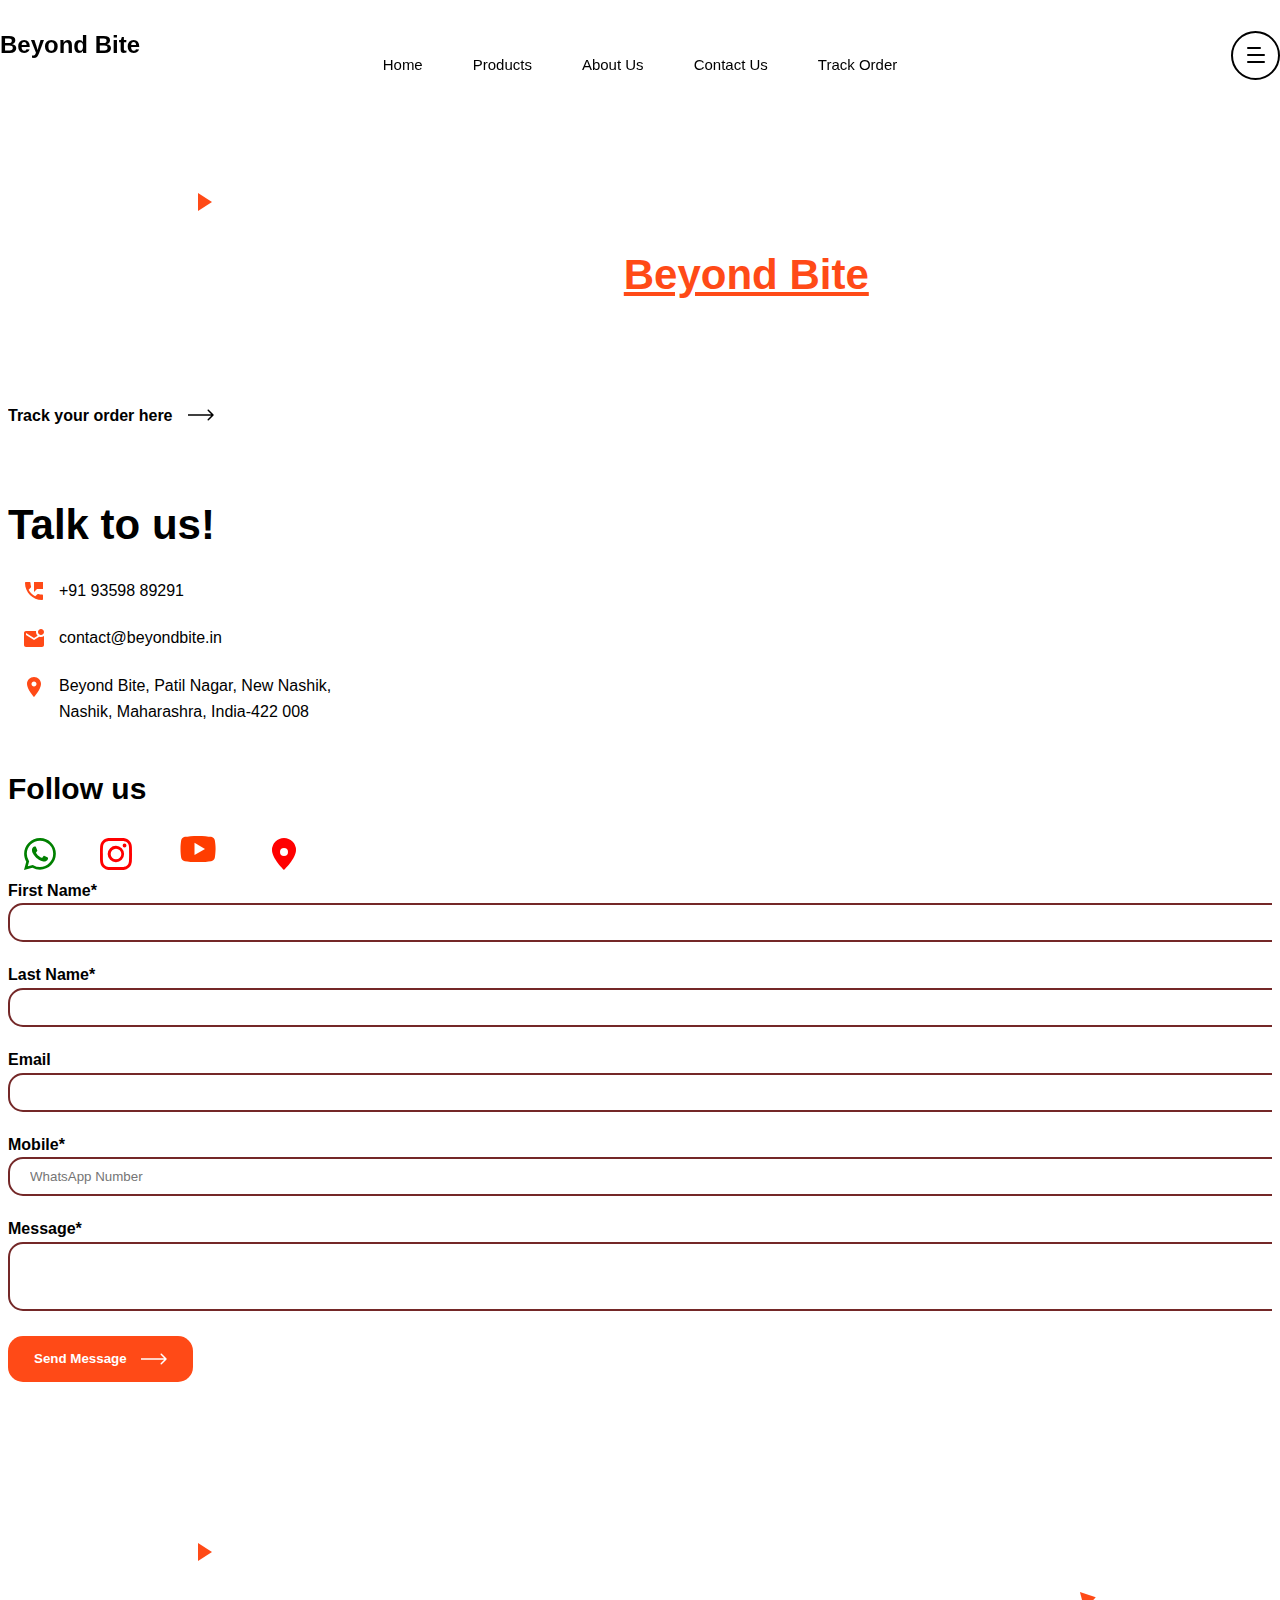
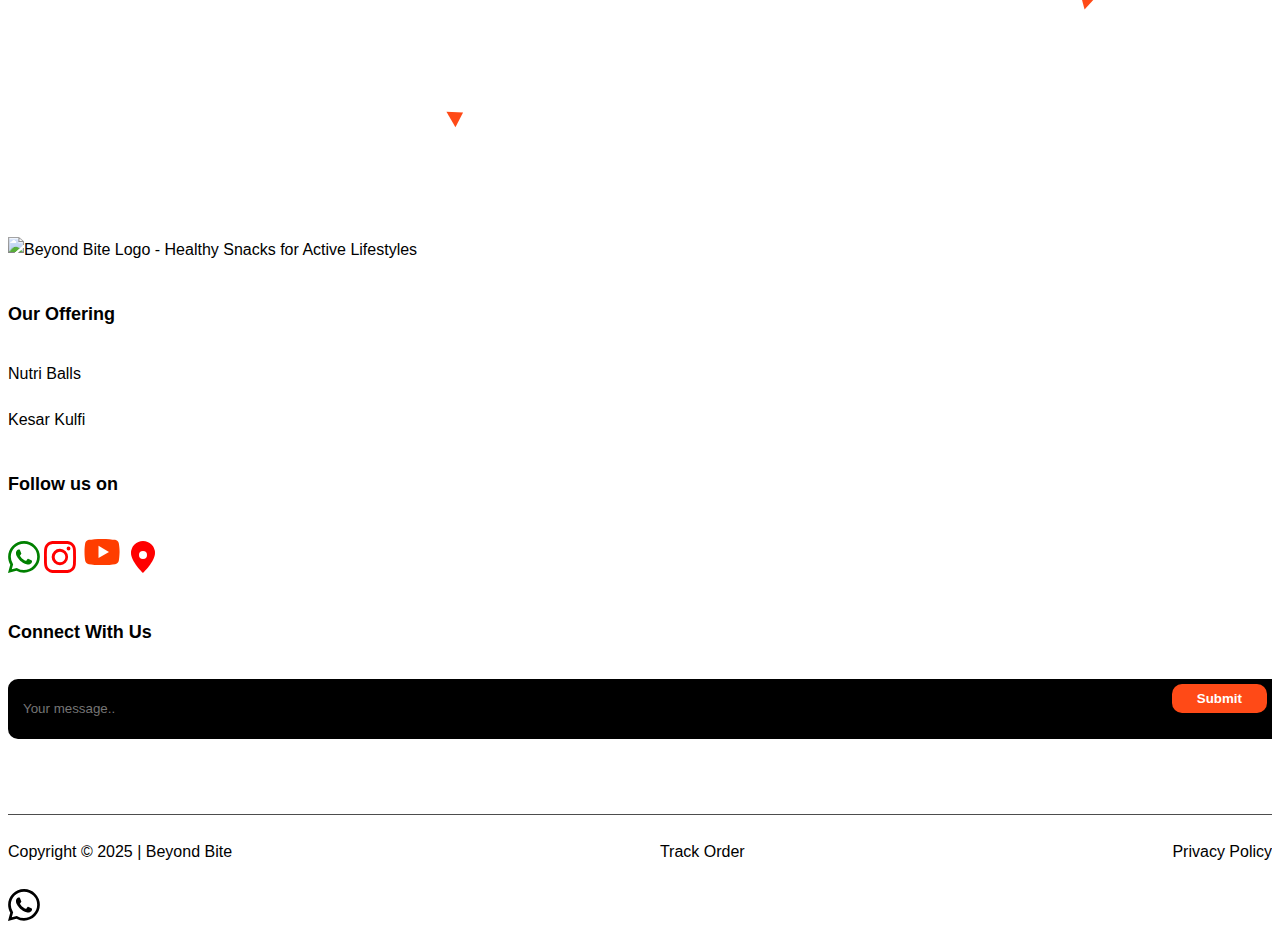
==== commit 6e8d99a1: "bug fixes" ====
--- a/contact.html
+++ b/contact.html
@@ -49,6 +49,7 @@
 </head>
 
 <body>
+    <div id="topnav"></div>
     <!-- Start Header Section -->
     <section>
         <header class="cs-site_header cs-style1 text-uppercase cs-sticky_header">
@@ -251,7 +252,7 @@
                     <h2 class="cs-section_title">Talk to us!</h2>
                 </div>
                 <div class="cs-height_25 cs-height_lg_30"></div>
-                <div class="cs-side_header_box">
+                <div class="cs-side_header_box" style="margin-left: 16px;">
                     <!-- <h3 class="cs-side_header_title cs-primary_color">Contact Us</h3> -->
                     <ul class="cs-contact_info cs-style1 cs-mp0">
                         <li>
@@ -273,7 +274,7 @@
                             <span>contact@beyondbite.in</span>
                         </li>
                         <li>
-                            <svg width="14" height="20" viewBox="0 0 14 20" fill="none"
+                            <svg width="32" height="32" viewBox="0 0 14 20" fill="none"
                                 xmlns="http://www.w3.org/2000/svg">
                                 <path
                                     d="M7 0C3.13 0 0 3.13 0 7C0 12.25 7 20 7 20C7 20 14 12.25 14 7C14 3.13 10.87 0 7 0ZM7 9.5C5.62 9.5 4.5 8.38 4.5 7C4.5 5.62 5.62 4.5 7 4.5C8.38 4.5 9.5 5.62 9.5 7C9.5 8.38 8.38 9.5 7 9.5Z"
@@ -290,7 +291,7 @@
 
                 <div class="cs-height_45 cs-height_lg_50"></div>
                 <h3 class="cs-side_header_title cs-primary_color">Follow us</h3>
-                <div class=" cs-style1 ">
+                <div class="cs-style1" style="margin-left: 16px;">
                     <a href="https://wa.me/message/V5PA4DEGARK7P1" target="_blank"><svg
                             xmlns="http://www.w3.org/2000/svg" color="green" width="32" height="32" fill="currentColor"
                             class="bi bi-whatsapp" viewBox="0 0 16 16">
@@ -432,15 +433,12 @@
     <div class="cs-height_80 cs-height_lg_80"></div> -->
     <div id="footer"></div>
 
-
-
-
-    <span class="cs-scrollup">
+    <!-- <span class="cs-scrollup">
         <svg width="20" height="20" viewBox="0 0 20 20" fill="none" xmlns="http://www.w3.org/2000/svg">
             <path d="M0 10L1.7625 11.7625L8.75 4.7875V20H11.25V4.7875L18.225 11.775L20 10L10 0L0 10Z"
                 fill="currentColor" />
         </svg>
-    </span>
+    </span> -->
 
     <!-- Start Video Popup -->
     <div class="cs-video_popup">
